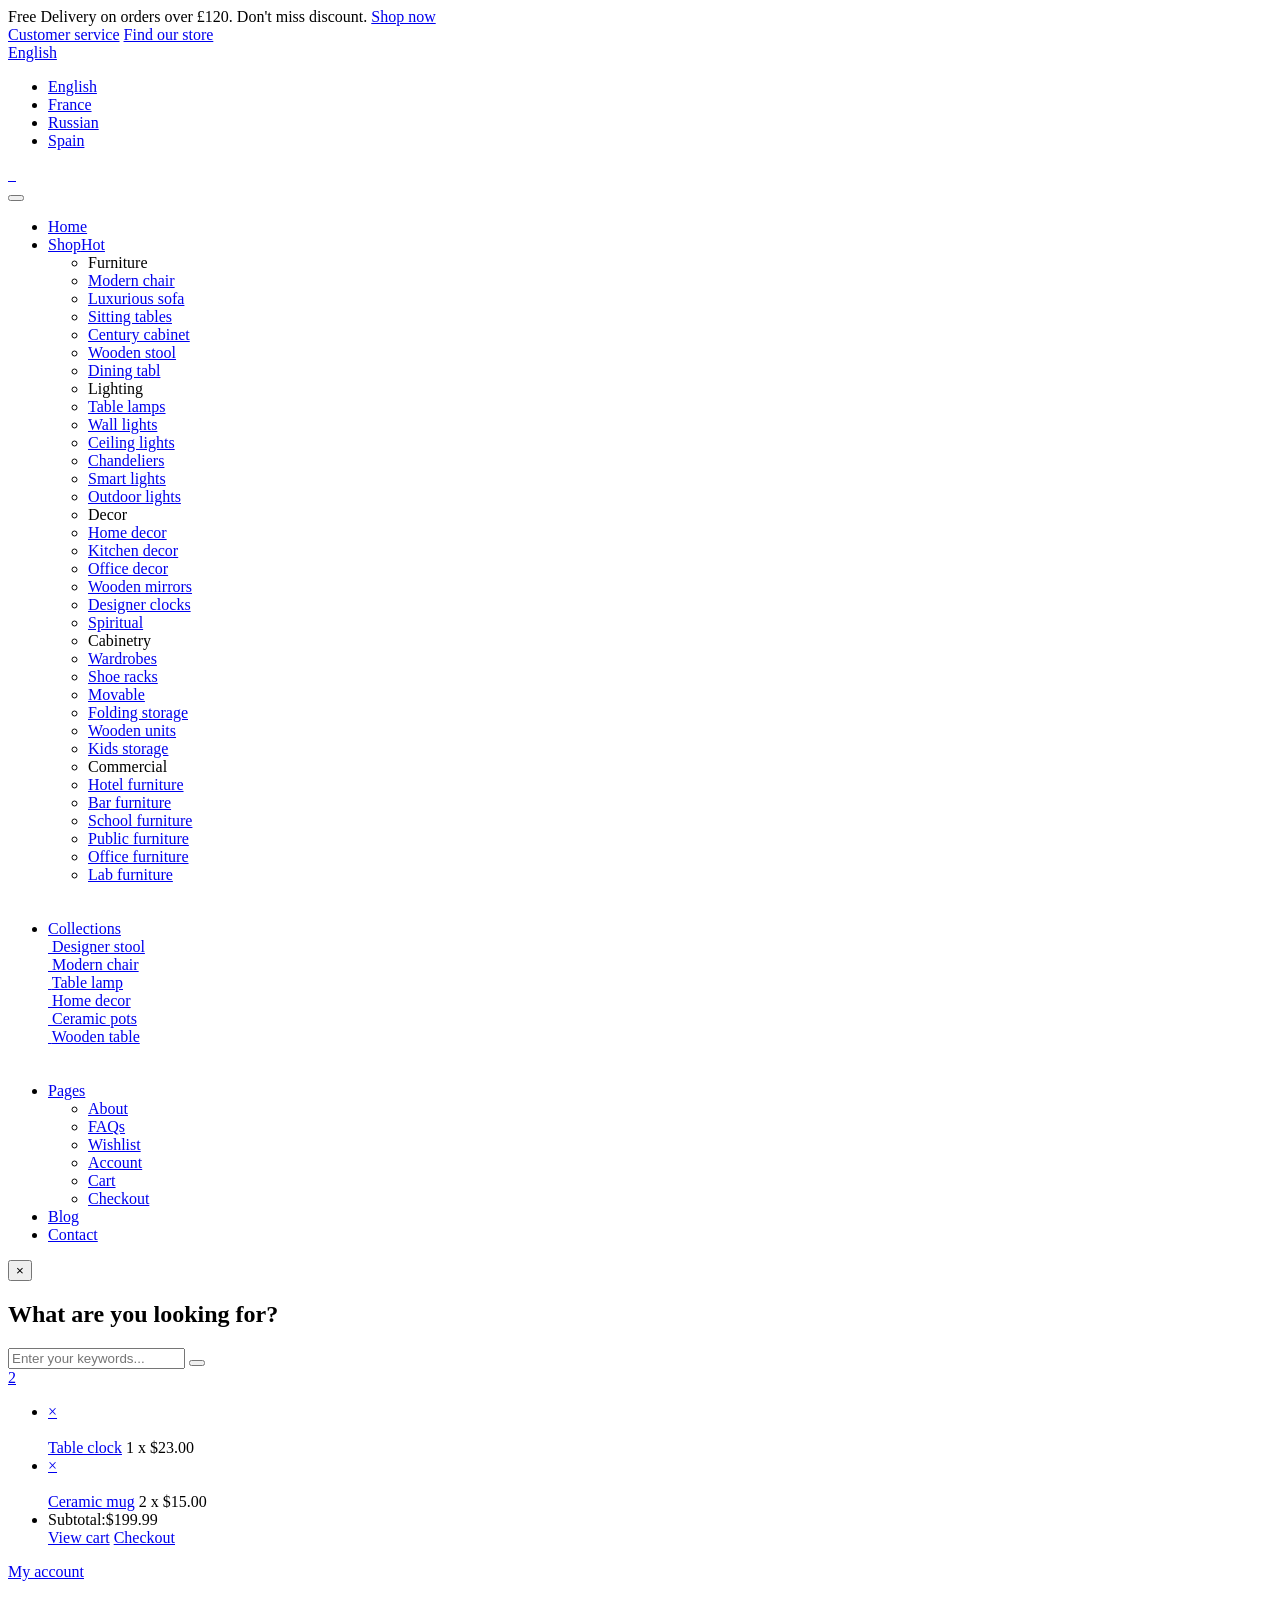
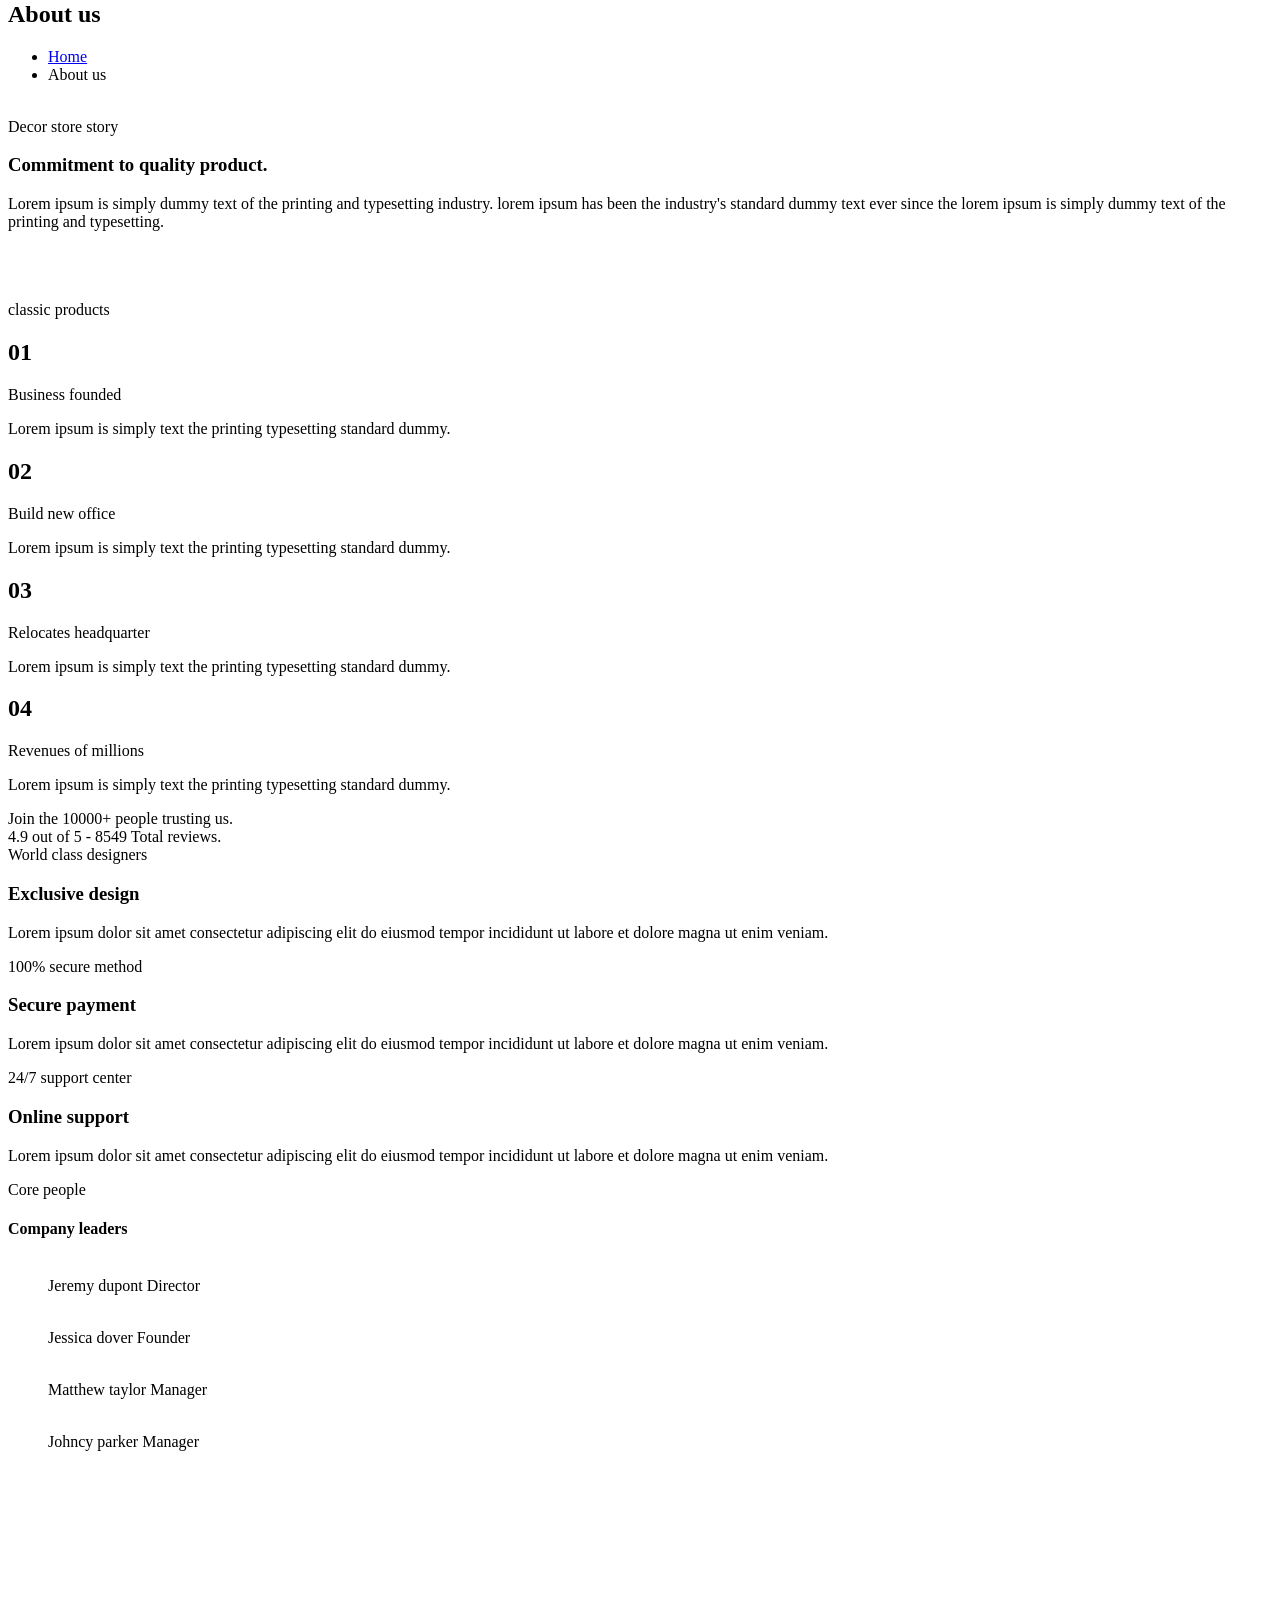
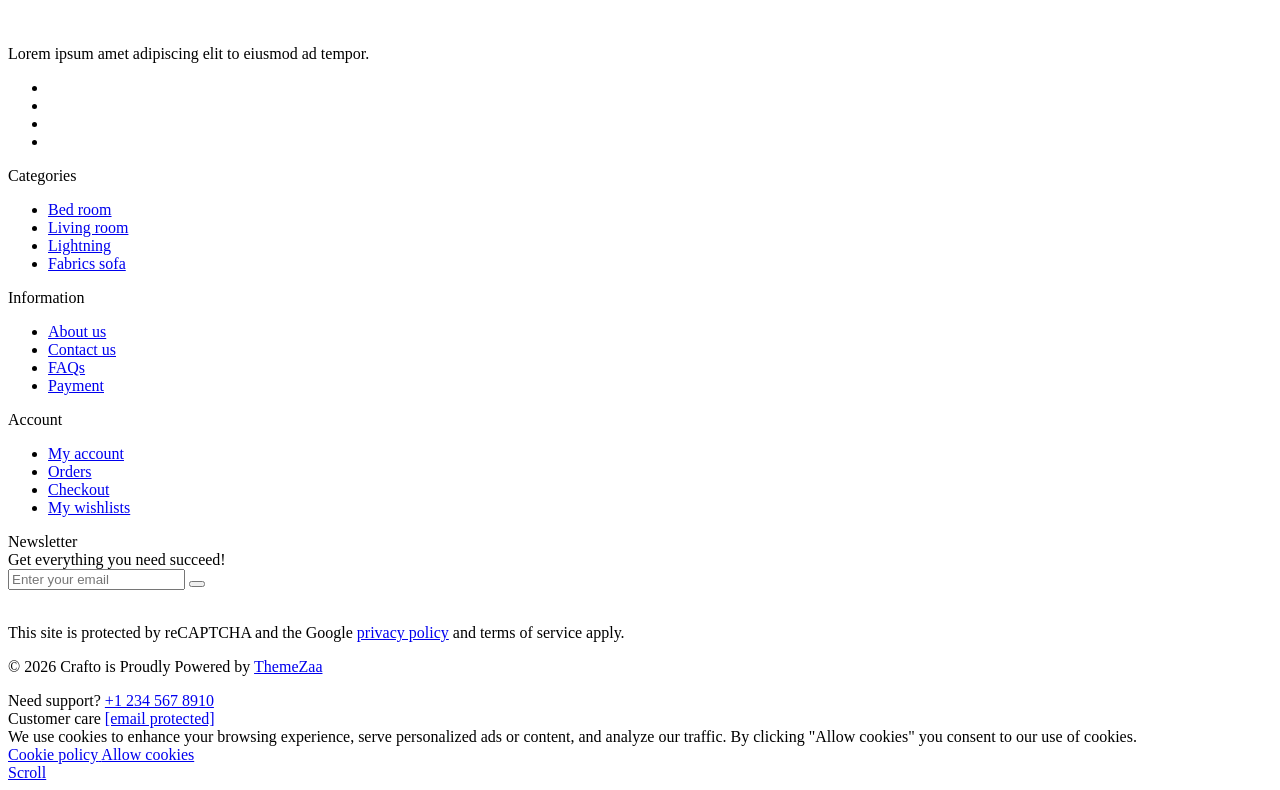
==== demo-decor-store-about.html @ a3c03f7a "changed" ====
﻿<!doctype html>
<html class="no-js" lang="en">
    <head>
        <title>Crafto - The Multipurpose HTML5 Template</title>
        <meta charset="utf-8">
        <meta http-equiv="X-UA-Compatible" content="IE=edge" />
        <meta name="author" content="ThemeZaa">
        <meta name="viewport" content="width=device-width,initial-scale=1.0" />
        <meta name="description" content="Elevate your online presence with Crafto - a modern, versatile, multipurpose Bootstrap 5 responsive HTML5, SCSS template using highly creative 56+ ready demos.">
        <!-- favicon icon -->
        <link rel="shortcut icon" href="images/favicon.png">
        <link rel="apple-touch-icon" href="images/apple-touch-icon-57x57.png">
        <link rel="apple-touch-icon" sizes="72x72" href="images/apple-touch-icon-72x72.png">
        <link rel="apple-touch-icon" sizes="114x114" href="images/apple-touch-icon-114x114.png">
        <!-- google fonts preconnect -->
        <link rel="preconnect" href="https://fonts.googleapis.com" crossorigin>
        <link rel="preconnect" href="https://fonts.gstatic.com" crossorigin>
        <!-- style sheets and font icons  -->
        <link rel="stylesheet" href="css/vendors.min.css"/>
        <link rel="stylesheet" href="css/icon.min.css"/>
        <link rel="stylesheet" href="css/style.min.css"/>
        <link rel="stylesheet" href="css/responsive.min.css"/>
        <link rel="stylesheet" href="demos/decor-store/decor-store.css" />
    </head>
    <body data-mobile-nav-style="classic">
        <!-- start header -->
        <header class="header-with-topbar">
            <!-- start header top bar -->
            <div class="header-top-bar top-bar-light bg-white disable-fixed border-bottom border-color-transparent-dark-very-light">
                <div class="container-fluid">
                    <div class="row h-45px align-items-center m-0">
                        <div class="col-lg-7 col-md-8 text-center text-md-start">
                            <div class="fs-13 text-dark-gray alt-font fw-600">Free Delivery on orders over £120. Don't miss discount. <a href="demo-decor-store-shop.html" class="text-dark-gray fw-700 text-decoration-line-bottom">Shop now</a></div>
                        </div>
                        <div class="col-lg-5 col-md-4 text-end d-none d-md-flex">
                            <a href="demo-decor-store-contact.html" class="widget fs-13 text-dark-gray fw-600 me-25px md-me-15px text-dark-gray"><i class="feather icon-feather-phone-call"></i>Customer service</a>
                            <a href="demo-decor-store-contact.html" class="widget fs-13 text-dark-gray alt-font me-25px fw-600 d-none d-lg-inline-block"><i class="feather icon-feather-map-pin"></i>Find our store</a>
                            <div class="header-language-icon widget fs-13 alt-font fw-600">
                                <div class="header-language dropdown">
                                    <a href="javascript:void(0);" class="text-dark-gray"><i class="feather icon-feather-globe"></i>English</a>
                                    <ul class="language-dropdown alt-font">
                                        <li><a href="javascript:void(0);" title="English"><span class="icon-country"><img src="images/country-flag-16X16/usa.png" alt="" data-no-retina=""></span>English</a></li> 
                                        <li><a href="javascript:void(0);" title="France"><span class="icon-country"><img src="images/country-flag-16X16/france.png" alt="" data-no-retina=""></span>France</a></li>
                                        <li><a href="javascript:void(0);" title="Russian"><span class="icon-country"><img src="images/country-flag-16X16/russian.png" alt="" data-no-retina=""></span>Russian</a></li>
                                        <li><a href="javascript:void(0);" title="Spain"><span class="icon-country"><img src="images/country-flag-16X16/spain.png" alt="" data-no-retina=""></span>Spain</a></li>
                                    </ul>
                                </div>
                            </div>
                        </div>
                    </div>
                </div>
            </div>
            <!-- end header top bar -->
            <!-- start navigation -->
            <nav class="navbar navbar-expand-lg header-light bg-transparent disable-fixed" data-header-hover="light">
                <div class="container-fluid">
                    <div class="col-auto">
                        <a class="navbar-brand" href="index.html">
                            <img src="images/demo-decor-store-logo-black.png" data-at2x="images/demo-decor-store-logo-black@2x.png" alt="" class="default-logo">
                            <img src="images/demo-decor-store-logo-black.png" data-at2x="images/demo-decor-store-logo-black@2x.png" alt="" class="alt-logo">
                            <img src="images/demo-decor-store-logo-black.png" data-at2x="images/demo-decor-store-logo-black@2x.png" alt="" class="mobile-logo"> 
                        </a>
                    </div>
                    <div class="col-auto menu-order position-static xs-ps-0">
                        <button class="navbar-toggler float-start" type="button" data-bs-toggle="collapse" data-bs-target="#navbarNav" aria-controls="navbarNav" aria-label="Toggle navigation">
                            <span class="navbar-toggler-line"></span>
                            <span class="navbar-toggler-line"></span>
                            <span class="navbar-toggler-line"></span>
                            <span class="navbar-toggler-line"></span>
                        </button>
                        <div class="collapse navbar-collapse justify-content-center" id="navbarNav"> 
                            <ul class="navbar-nav alt-font"> 
                                <li class="nav-item"><a href="index.html" class="nav-link">Home</a></li>
                                <li class="nav-item dropdown submenu">
                                    <a href="demo-decor-store-shop.html" class="nav-link">Shop<span class="label bg-base-color text-white text-uppercase border-radius-26px">Hot</span></a>
                                    <i class="fa-solid fa-angle-down dropdown-toggle" id="navbarDropdownMenuLink1" role="button" data-bs-toggle="dropdown" aria-expanded="false"></i>
                                    <div class="dropdown-menu submenu-content" aria-labelledby="navbarDropdownMenuLink1"> 
                                        <div class="d-lg-flex mega-menu m-auto flex-column">
                                            <div class="row row-cols-1 row-cols-lg-5 mb-60px md-mb-30px sm-mb-20px">
                                                <div class="col">
                                                    <ul>  
                                                        <li class="sub-title">Furniture</li>
                                                        <li><a href="demo-decor-store-about.html#">Modern chair</a></li>
                                                        <li><a href="demo-decor-store-about.html#">Luxurious sofa</a></li>
                                                        <li><a href="demo-decor-store-about.html#">Sitting tables</a></li>
                                                        <li><a href="demo-decor-store-about.html#">Century cabinet</a></li>
                                                        <li><a href="demo-decor-store-about.html#">Wooden stool</a></li>
                                                        <li><a href="demo-decor-store-about.html#">Dining tabl</a></li> 
                                                    </ul>
                                                </div>
                                                <div class="col">
                                                    <ul>  
                                                        <li class="sub-title">Lighting</li>
                                                        <li><a href="demo-decor-store-about.html#">Table lamps</a></li>
                                                        <li><a href="demo-decor-store-about.html#">Wall lights</a></li>
                                                        <li><a href="demo-decor-store-about.html#">Ceiling lights</a></li>
                                                        <li><a href="demo-decor-store-about.html#">Chandeliers</a></li>
                                                        <li><a href="demo-decor-store-about.html#">Smart lights</a></li>
                                                        <li><a href="demo-decor-store-about.html#">Outdoor lights</a></li> 
                                                    </ul>
                                                </div>
                                                <div class="col">
                                                    <ul>  
                                                        <li class="sub-title">Decor</li>
                                                        <li><a href="demo-decor-store-about.html#">Home decor</a></li>
                                                        <li><a href="demo-decor-store-about.html#">Kitchen decor</a></li>
                                                        <li><a href="demo-decor-store-about.html#">Office decor</a></li>
                                                        <li><a href="demo-decor-store-about.html#">Wooden mirrors</a></li>
                                                        <li><a href="demo-decor-store-about.html#">Designer clocks</a></li>
                                                        <li><a href="demo-decor-store-about.html#">Spiritual</a></li> 
                                                    </ul>
                                                </div>
                                                <div class="col">
                                                    <ul>  
                                                        <li class="sub-title">Cabinetry</li>
                                                        <li><a href="demo-decor-store-about.html#">Wardrobes</a></li>
                                                        <li><a href="demo-decor-store-about.html#">Shoe racks</a></li>
                                                        <li><a href="demo-decor-store-about.html#">Movable</a></li>
                                                        <li><a href="demo-decor-store-about.html#">Folding storage</a></li>
                                                        <li><a href="demo-decor-store-about.html#">Wooden units</a></li>
                                                        <li><a href="demo-decor-store-about.html#">Kids storage</a></li> 
                                                    </ul>
                                                </div>
                                                <div class="col">
                                                    <ul>  
                                                        <li class="sub-title">Commercial</li>
                                                        <li><a href="demo-decor-store-about.html#">Hotel furniture</a></li>
                                                        <li><a href="demo-decor-store-about.html#">Bar furniture</a></li>
                                                        <li><a href="demo-decor-store-about.html#">School furniture</a></li>
                                                        <li><a href="demo-decor-store-about.html#">Public furniture</a></li>
                                                        <li><a href="demo-decor-store-about.html#">Office furniture</a></li>
                                                        <li><a href="demo-decor-store-about.html#">Lab furniture</a></li> 
                                                    </ul>
                                                </div>
                                            </div>
                                            <div class="row row-cols-1 row-cols-md-2">
                                                <div class="col">
                                                    <a href="demo-decor-store-shop.html"><img class="w-100" src="images/demo-decor-store-menu-banner-01.jpg" alt=""></a>
                                                </div>
                                                <div class="col">
                                                    <a href="demo-decor-store-shop.html"><img class="w-100" src="images/demo-decor-store-menu-banner-02.jpg" alt=""></a>
                                                </div>
                                            </div>
                                        </div> 
                                    </div>
                                </li> 
                                <li class="nav-item dropdown submenu">
                                    <a href="demo-decor-store-collections.html" class="nav-link">Collections</a>
                                    <i class="fa-solid fa-angle-down dropdown-toggle" id="navbarDropdownMenuLink2" role="button" data-bs-toggle="dropdown" aria-expanded="false"></i>
                                    <div class="dropdown-menu submenu-content" aria-labelledby="navbarDropdownMenuLink2"> 
                                        <div class="d-lg-flex mega-menu m-auto flex-column">
                                            <div class="row row-cols-2 row-cols-lg-6 row-cols-sm-3 md-pt-15px align-items-center justify-content-center mb-60px md-mb-30px sm-mb-0">
                                                <div class="col md-mb-30px">
                                                    <a href="demo-decor-store-collections.html" class="text-center"> 
                                                        <img src="images/demo-decor-store-menu-category-01.jpg" alt="">  
                                                    </a>
                                                    <a href="demo-decor-store-collections.html" class="btn btn-hover-animation text-uppercase-inherit fw-600 ls-0px justify-content-center">
                                                        <span> 
                                                            <span class="btn-text text-dark-gray fs-16">Designer stool</span> 
                                                            <span class="btn-icon"><i class="fa-solid fa-arrow-right m-0"></i></span>
                                                        </span>
                                                    </a> 
                                                </div>
                                                <div class="col md-mb-30px">
                                                    <a href="demo-decor-store-collections.html" class="text-center"> 
                                                        <img src="images/demo-decor-store-menu-category-02.jpg" alt="">  
                                                    </a>
                                                    <a href="demo-decor-store-collections.html" class="btn btn-hover-animation text-uppercase-inherit fw-600 ls-0px justify-content-center">
                                                        <span> 
                                                            <span class="btn-text text-dark-gray fs-16">Modern chair</span> 
                                                            <span class="btn-icon"><i class="fa-solid fa-arrow-right m-0"></i></span>
                                                        </span>
                                                    </a>
                                                </div>
                                                <div class="col md-mb-30px">
                                                    <a href="demo-decor-store-collections.html" class="text-center"> 
                                                        <img src="images/demo-decor-store-menu-category-03.jpg" alt="">  
                                                    </a>
                                                    <a href="demo-decor-store-collections.html" class="btn btn-hover-animation text-uppercase-inherit fw-600 ls-0px justify-content-center">
                                                        <span> 
                                                            <span class="btn-text text-dark-gray fs-16">Table lamp</span> 
                                                            <span class="btn-icon"><i class="fa-solid fa-arrow-right m-0"></i></span>
                                                        </span>
                                                    </a> 
                                                </div>
                                                <div class="col md-mb-30px">
                                                    <a href="demo-decor-store-collections.html" class="text-center"> 
                                                        <img src="images/demo-decor-store-menu-category-04.jpg" alt="">  
                                                    </a>
                                                    <a href="demo-decor-store-collections.html" class="btn btn-hover-animation text-uppercase-inherit fw-600 ls-0px justify-content-center">
                                                        <span> 
                                                            <span class="btn-text text-dark-gray fs-16">Home decor</span> 
                                                            <span class="btn-icon"><i class="fa-solid fa-arrow-right m-0"></i></span>
                                                        </span>
                                                    </a> 
                                                </div>
                                                <div class="col md-mb-30px">
                                                    <a href="demo-decor-store-collections.html" class="text-center"> 
                                                        <img src="images/demo-decor-store-menu-category-05.jpg" alt="">  
                                                    </a>
                                                    <a href="demo-decor-store-collections.html" class="btn btn-hover-animation text-uppercase-inherit fw-600 ls-0px justify-content-center">
                                                        <span> 
                                                            <span class="btn-text text-dark-gray fs-16">Ceramic pots</span> 
                                                            <span class="btn-icon"><i class="fa-solid fa-arrow-right m-0"></i></span>
                                                        </span>
                                                    </a>
                                                </div>
                                                <div class="col md-mb-30px">
                                                    <a href="demo-decor-store-collections.html" class="text-center"> 
                                                        <img src="images/demo-decor-store-menu-category-06.jpg" alt="">  
                                                    </a>
                                                    <a href="demo-decor-store-collections.html" class="btn btn-hover-animation text-uppercase-inherit fw-600 ls-0px justify-content-center">
                                                        <span> 
                                                            <span class="btn-text text-dark-gray fs-16">Wooden table</span> 
                                                            <span class="btn-icon"><i class="fa-solid fa-arrow-right m-0"></i></span> 
                                                        </span>
                                                    </a>
                                                </div>
                                            </div>
                                            <div class="row row-cols-1 row-cols-md-2">
                                                <div class="col">
                                                    <a href="demo-decor-store-collections.html"><img src="images/demo-decor-store-menu-banner-03.jpg" alt=""></a>
                                                </div>
                                                <div class="col">
                                                    <a href="demo-decor-store-collections.html"><img src="images/demo-decor-store-menu-banner-04.jpg" alt=""></a>
                                                </div>
                                            </div>
                                        </div> 
                                    </div>
                                </li> 
                                <li class="nav-item dropdown simple-dropdown">
                                    <a href="javascript:void(0);" class="nav-link">Pages</a>
                                    <i class="fa-solid fa-angle-down dropdown-toggle" id="navbarDropdownMenuLink3" role="button" data-bs-toggle="dropdown" aria-expanded="false"></i>
                                    <ul class="dropdown-menu" aria-labelledby="navbarDropdownMenuLink3"> 
                                        <li><a href="demo-decor-store-about.html">About</a></li>
                                        <li><a href="demo-decor-store-faq.html">FAQs</a></li>
                                        <li><a href="demo-decor-store-wishlist.html">Wishlist</a></li>
                                        <li><a href="demo-decor-store-account.html">Account</a></li>
                                        <li><a href="demo-decor-store-cart.html">Cart</a></li>
                                        <li><a href="demo-decor-store-checkout.html">Checkout</a></li> 
                                    </ul>
                                </li>
                                <li class="nav-item"><a href="demo-decor-store-blog.html" class="nav-link">Blog</a></li>
                                <li class="nav-item"><a href="demo-decor-store-contact.html" class="nav-link">Contact</a></li>
                            </ul>
                        </div>
                    </div>
                    <div class="col-auto ms-auto">
                        <div class="header-icon">
                            <div class="header-search-icon icon">
                                <a href="javascript:void(0)" class="search-form-icon header-search-form"><i class="feather icon-feather-search"></i></a> 
                                <div class="search-form-wrapper">
                                    <button title="Close" type="button" class="search-close alt-font">×</button>
                                    <form id="search-form" role="search" method="get" class="search-form bg-white" action="https://craftohtml.themezaa.com/search-result.html">
                                        <div class="search-form-box">
                                            <h2 class="text-dark-gray text-center mb-7 alt-font fw-700 ls-minus-1px">What are you looking for?</h2>
                                            <input class="search-input alt-font" id="search-form-input5e219ef164995" placeholder="Enter your keywords..." name="s" value="" type="text" autocomplete="off">
                                            <button type="submit" class="search-button">
                                                <i class="feather icon-feather-search" aria-hidden="true"></i> 
                                            </button>
                                        </div>
                                    </form>
                                </div>
                            </div>
                            <div class="header-cart-icon icon">
                                <div class="header-cart dropdown">
                                    <a href="javascript:void(0);"><i class="feather icon-feather-shopping-bag"></i><span class="cart-count alt-font">2</span></a> 
                                    <ul class="cart-item-list">
                                        <li class="cart-item align-items-center">
                                            <a href="javascript:void(0);" class="alt-font close">×</a>
                                            <div class="product-image">
                                                <a href="demo-decor-store-single-product.html"><img src="images/demo-decor-store-product-01.jpg" class="cart-thumb" alt=""></a>
                                            </div>
                                            <div class="product-detail alt-font fw-600">
                                                <a href="demo-decor-store-single-product.html">Table clock</a>
                                                <span class="item-ammount fw-500">1 x $23.00</span> 
                                            </div>
                                        </li>
                                        <li class="cart-item align-items-center">
                                            <a href="javascript:void(0);" class="alt-font close">×</a>
                                            <div class="product-image">
                                                <a href="demo-decor-store-single-product.html"><img src="images/demo-decor-store-product-03.jpg" class="cart-thumb" alt=""></a>
                                            </div>
                                            <div class="product-detail alt-font fw-600">
                                                <a href="demo-decor-store-single-product.html">Ceramic mug</a>
                                                <span class="item-ammount fw-500">2 x $15.00</span> 
                                            </div>
                                        </li>
                                        <li class="cart-total">
                                            <div class="alt-font mb-15px"><span class="w-50 fw-500">Subtotal:</span><span class="w-50 text-end fw-700">$199.99</span></div>
                                            <a href="demo-decor-store-cart.html" class="btn btn-large btn-transparent-base-color border-color-extra-medium-gray btn-round-edge">View cart</a>
                                            <a href="demo-decor-store-checkout.html" class="btn btn-large btn-base-color btn-box-shadow btn-round-edge">Checkout</a>
                                        </li>
                                    </ul>
                                </div>
                            </div>
                            <div class="widget-text ms-25px md-ms-20px alt-font">
                                <a href="demo-decor-store-account.html" class="fs-17 fw-600"><i class="feather icon-feather-user d-inline-block d-xl-none"></i><span class="d-none d-xl-inline-block">My account</span></a>
                            </div>
                        </div>  
                    </div>
                </div>
            </nav>
        </header>
        <!-- end header -->
        <!-- start page title -->
        <section class="page-title-center-alignment cover-background top-space-padding" style="background-image: url(images/demo-decor-store-title-bg.jpg)">
            <div class="container">
                <div class="row">
                    <div class="col-12 text-center position-relative page-title-extra-large">
                        <h1 class="alt-font d-inline-block fw-700 ls-minus-05px text-base-color mb-10px mt-3 md-mt-50px">About us</h1>
                    </div>
                    <div class="col-12 breadcrumb breadcrumb-style-01 d-flex justify-content-center">
                        <ul>
                            <li><a href="index.html">Home</a></li> 
                            <li>About us</li>
                        </ul>
                    </div>
                </div>
            </div>
        </section>
        <!-- end page title --> 
        <!-- start section -->
        <section class="pb-3 position-relative overflow-hidden">
            <div class="container">
                <div class="row mb-4 align-items-center text-center text-sm-start">
                    <div class="col-lg-2 col-md-3 col-sm-4 xs-mb-20px" data-anime='{ "translateX": [0, 0], "opacity": [0,1], "duration": 600, "delay":100, "staggervalue": 150, "easing": "easeOutQuad" }'>
                        <div class="position-relative d-md-flex flex-column align-items-center justify-content-center w-165px h-165px border-radius-100">
                            <img src="images/demo-decor-store-about-01.png" class="position-absolute top-50 translate-middle-y" alt="">
                            <img src="images/demo-decor-store-about-02.png" class="animation-rotation" alt="">
                        </div>
                    </div>
                    <div class="col-lg-5 col-md-7 col-sm-8" data-anime='{ "translateX": [0, 0], "opacity": [0,1], "duration": 600, "delay":100, "staggervalue": 150, "easing": "easeOutQuad" }'>
                        <span class="text-uppercase fs-13 ls-2px fw-600 mb-5px d-block">Decor store story</span>
                        <h3 class="text-dark-gray alt-font fw-700 mb-0">Commitment to quality product.</h3>
                    </div>
                    <div class="col-lg-5 md-mt-30px last-paragraph-no-margin" data-anime='{ "translateX": [0, 0], "opacity": [0,1], "duration": 600, "delay":100, "staggervalue": 150, "easing": "easeOutQuad" }'>
                        <p>Lorem ipsum is simply dummy text of the printing and typesetting industry. lorem ipsum has been the industry's standard dummy text ever since the lorem ipsum is simply dummy text of the printing and typesetting.</p>
                    </div>
                </div>
            </div>
            <div class="container-fluid">
                <div class="row align-items-center">
                    <div class="col-md-3 text-center p-4 md-p-15px" data-bottom-top="transform: translateY(-80px)" data-top-bottom="transform: translateY(80px)">
                        <img class="w-100" src="images/demo-decor-store-about-img-03.jpg" alt="">
                    </div>
                    <div class="col-md-6 text-center" data-bottom-top="transform: translateY(80px)" data-top-bottom="transform: translateY(-80px)">
                        <img class="w-100" src="images/demo-decor-store-about-img-01.jpg" alt="">
                    </div>
                    <div class="col-md-3 text-center p-4 md-p-15px" data-bottom-top="transform: translateY(-80px)" data-top-bottom="transform: translateY(80px)">
                        <img class="w-100" src="images/demo-decor-store-about-img-02.jpg" alt="">
                    </div>
                </div>
            </div>
            <!-- start marquees -->
            <div class="marquees-text alt-font fw-700 fs-200 lg-fs-150 md-fs-130 ls-minus-5px text-base-color text-nowrap position-absolute top-50 lg-mt-5 md-mt-15 sm-mt-22 right-100px text-center z-index-minus-1 d-none d-md-inline-block">classic products</div> 
            <!-- end marquees -->
        </section>
        <!-- end section -->
        <!-- start section -->
        <section class="pt-0">
            <div class="container">
                <div class="row row-cols-auto row-cols-xl-4 row-cols-sm-2 lg-ps-10 lg-pe-10 md-ps-7 md-pe-7 sm-ps-0 sm-pe-0 position-relative mb-6 md-mb-8 lg-mt-20px" data-anime='{ "el": "childs", "translateX": [50, 0], "opacity": [0,1], "duration": 600, "delay":100, "staggervalue": 150, "easing": "easeOutQuad" }'>
                    <!-- start features box item -->
                    <div class="col align-self-start xs-mb-30px">
                        <div class="feature-box text-start ps-30px pe-30px sm-ps-20px sm-pe-20px">
                            <div class="feature-box-icon position-absolute left-0px top-0px">
                                <h1 class="alt-font fs-90 text-outline text-outline-width-1px text-outline-color-dark-gray fw-800 ls-minus-1px opacity-2 mb-0">01</h1>
                            </div>
                            <div class="feature-box-content last-paragraph-no-margin pt-30 lg-pt-22 xs-pt-40px">
                                <span class="text-dark-gray fs-18 d-inline-block fw-600 mb-5px">Business founded</span>
                                <p>Lorem ipsum is simply text the printing typesetting standard dummy.</p>
                                <span class="w-60px h-2px bg-dark-gray mt-20px d-inline-block"></span>
                            </div>
                        </div>
                    </div>
                    <!-- end features box item -->
                    <!-- start features box item -->
                    <div class="col align-self-end mt-30px lg-mt-0">
                        <div class="feature-box text-start ps-30px pe-30px sm-ps-20px sm-pe-20px">
                            <div class="feature-box-icon position-absolute left-0px top-0px">
                                <h1 class="alt-font fs-90 text-outline text-outline-width-1px text-outline-color-dark-gray fw-800 ls-minus-1px opacity-2 mb-0">02</h1>
                            </div>
                            <div class="feature-box-content last-paragraph-no-margin pt-30 lg-pt-22 xs-pt-40px">
                                <span class="text-dark-gray fs-18 d-inline-block fw-600 mb-5px">Build new office</span>
                                <p>Lorem ipsum is simply text the printing typesetting standard dummy.</p>
                                <span class="w-60px h-2px bg-dark-gray mt-20px d-inline-block"></span>
                            </div>
                        </div>
                    </div>
                    <!-- end features box item -->
                    <!-- start features box item -->
                    <div class="col align-self-start lg-mt-30px">
                        <div class="feature-box text-start ps-30px pe-30px sm-ps-20px sm-pe-20px">
                            <div class="feature-box-icon position-absolute left-0px top-0px">
                                <h1 class="alt-font fs-90 text-outline text-outline-width-1px text-outline-color-dark-gray fw-800 ls-minus-1px opacity-2 mb-0">03</h1>
                            </div>
                            <div class="feature-box-content last-paragraph-no-margin pt-30 lg-pt-22 xs-pt-40px">
                                <span class="text-dark-gray fs-18 d-inline-block fw-600 mb-5px">Relocates headquarter</span>
                                <p>Lorem ipsum is simply text the printing typesetting standard dummy.</p>
                                <span class="w-60px h-2px bg-dark-gray mt-20px d-inline-block"></span>
                            </div>
                        </div>
                    </div>
                    <!-- end features box item -->
                    <!-- start features box item -->
                    <div class="col align-self-end lg-mt-30px">
                        <div class="feature-box text-start ps-30px pe-30px sm-ps-20px sm-pe-20px">
                            <div class="feature-box-icon position-absolute left-0px top-0px">
                                <h1 class="alt-font fs-90 text-outline text-outline-width-1px text-outline-color-dark-gray fw-800 ls-minus-1px opacity-2 mb-0">04</h1>
                            </div>
                            <div class="feature-box-content last-paragraph-no-margin pt-30 lg-pt-22 xs-pt-40px">
                                <span class="text-dark-gray fs-18 d-inline-block fw-600 mb-5px">Revenues of millions</span>
                                <p>Lorem ipsum is simply text the printing typesetting standard dummy.</p>
                                <span class="w-60px h-2px bg-dark-gray mt-20px d-inline-block"></span>
                            </div>
                        </div>
                    </div>
                    <!-- end features box item -->
                </div>
                <div class="row justify-content-center xs-mt-12" data-anime='{ "el": "childs", "translateY": [50, 0], "opacity": [0,1], "duration": 600, "delay":100, "staggervalue": 150, "easing": "easeOutQuad" }'>
                    <div class="col-xl-9 col-lg-10">
                        <div class="row align-items-center justify-content-center border border-color-extra-medium-gray border-radius-100px sm-border-radius-6px sm-mx-0">
                            <div class="col-md-6 p-20px border-end border-color-transparent-dark-very-light text-center ls-minus-05px align-items-center d-flex justify-content-center sm-border-end-0 sm-pb-0 sm-mb-10px">
                                <i class="bi bi-emoji-smile text-dark-gray icon-extra-medium me-10px"></i>
                                <span class="text-dark-gray fs-18 text-start fw-500 xs-lh-28">Join the <span class="fw-800">10000+</span> people trusting us.</span>
                            </div>
                            <div class="col-md-6 p-20px sm-pt-0 text-center ls-minus-05px align-items-center d-flex justify-content-center">
                                <i class="bi bi-star text-dark-gray icon-extra-medium me-10px"></i>
                                <span class="text-dark-gray fs-18 text-start fw-500">4.9 out of 5 - <span class="fw-800">8549</span> Total reviews.</span>
                            </div>
                        </div>
                    </div>
                </div>
            </div>
        </section>
        <!-- end section -->
        <!-- start section -->
        <section data-parallax-background-ratio="0.5" style="background-image: url(images/demo-decor-store-about-parallax-img.jpg)"> 
            <div class="opacity-light bg-base-color"></div>
            <div class="container">
                <div class="row align-items-center justify-content-end" data-anime='{ "el": "childs", "translateX": [50, 0],"opacity": [0,1], "duration": 800, "delay": 200, "staggervalue": 300, "easing": "easeOutQuad" }'>
                    <div class="col-lg-6 col-md-8">
                        <div class="bg-white p-70px lg-p-35px position-relative border-radius-6px">
                            <div class="swiper slider-one-slide text-slider-style-01 magic-cursor" data-slider-options='{ "slidesPerView": 1, "loop": true, "pagination": { "el": ".slider-one-slide-pagination", "clickable": true }, "autoplay": { "delay": 4000, "disableOnInteraction": false }, "navigation": { "nextEl": ".slider-one-slide-next-1", "prevEl": ".slider-one-slide-prev-1" }, "keyboard": { "enabled": true, "onlyInViewport": true }, "effect": "slide" }'>
                                <div class="swiper-wrapper mb-10px">
                                    <!-- start text slider item -->
                                    <div class="swiper-slide last-paragraph-no-margin">
                                        <div class="alt-font text-uppercase fs-13 fw-600 mb-5px ls-2px">World class designers</div>
                                        <h3 class="alt-font text-dark-gray fw-700 ls-minus-1px">Exclusive design</h3>
                                        <p class="w-90 lg-w-100">Lorem ipsum dolor sit amet consectetur adipiscing elit do eiusmod tempor incididunt ut labore et dolore magna ut enim veniam.</p>
                                    </div>
                                    <!-- end text slider item -->
                                    <!-- start text slider item -->
                                    <div class="swiper-slide">
                                        <div class="alt-font text-uppercase fs-13 fw-600 mb-5px ls-2px">100% secure method</div>
                                        <h3 class="alt-font text-dark-gray fw-700 ls-minus-1px">Secure payment</h3>
                                        <p class="w-90 lg-w-100">Lorem ipsum dolor sit amet consectetur adipiscing elit do eiusmod tempor incididunt ut labore et dolore magna ut enim veniam.</p>
                                    </div>
                                    <!-- end text slider item -->
                                    <!-- start text slider item -->
                                    <div class="swiper-slide">
                                        <div class="alt-font text-uppercase fs-13 fw-600 mb-5px ls-2px">24/7 support center</div>
                                        <h3 class="alt-font text-dark-gray fw-700 ls-minus-1px">Online support</h3>
                                        <p class="w-90 lg-w-100">Lorem ipsum dolor sit amet consectetur adipiscing elit do eiusmod tempor incididunt ut labore et dolore magna ut enim veniam.</p>
                                    </div>
                                    <!-- end text slider item -->
                                </div>
                                <div class="d-flex">
                                    <!-- start slider navigation -->
                                    <div class="slider-one-slide-prev-1 swiper-button-prev slider-navigation-style-04 border border-1 border-color-extra-medium-gray bg-white"><i class="fa-solid fa-arrow-left icon-small text-dark-gray"></i></div>
                                    <div class="slider-one-slide-next-1 swiper-button-next slider-navigation-style-04 border border-1 border-color-extra-medium-gray bg-white"><i class="fa-solid fa-arrow-right icon-small text-dark-gray"></i></div>
                                    <!-- end slider navigation -->
                                </div>
                            </div>
                        </div>
                    </div>
                </div>
            </div>
        </section>
        <!-- end section -->
        <!-- start section -->
        <section> 
            <div class="container">
                <div class="row justify-content-center mb-40px sm-mb-30px">
                    <div class="col-lg-5 text-center" data-anime='{ "el": "childs", "translateY": [50, 0], "opacity": [0,1], "duration": 600, "delay": 0, "staggervalue": 150, "easing": "easeOutQuad" }'>
                        <span class="text-uppercase fs-13 ls-2px fw-600">Core people</span>
                        <h4 class="alt-font text-dark-gray fw-700 mb-20px">Company leaders</h4>
                    </div>
                </div>
                <div class="row row-cols-1 row-cols-lg-4 row-cols-sm-2 mb-8" data-anime='{ "el": "childs", "translateY": [-15, 0], "perspective": [1200,1200], "scale": [1.1, 1], "rotateX": [50, 0], "opacity": [0,1], "duration": 800, "delay": 200, "staggervalue": 300, "easing": "easeOutQuad" }'>
                    <!-- start team member item --> 
                    <div class="col team-style-08 border-radius-6px md-mb-30px">
                        <figure class="mb-0 position-relative overflow-hidden border-radius-6px">
                            <img src="images/team-08.jpg" alt="" />
                            <figcaption class="w-100 h-100 d-flex align-items-end p-13 lg-p-10 bg-gradient-base-transparent border-radius-6px">
                                <div class="w-100">
                                    <span class="team-member-name fw-500 text-white d-block">Jeremy dupont</span>
                                    <span class="member-designation fs-15 lh-20 text-white d-block">Director</span>
                                </div>
                                <div class="social-icon d-flex flex-column flex-shrink-1">
                                    <a href="https://www.twitter.com/" target="_blank" class="text-dark-gray bg-white"><i class="fa-brands fa-twitter icon-small"></i></a>
                                </div>
                            </figcaption>
                        </figure>
                    </div>
                    <!-- end team member item -->  
                    <!-- start team member item --> 
                    <div class="col team-style-08 border-radius-6px md-mb-30px">
                        <figure class="mb-0 position-relative overflow-hidden border-radius-6px">
                            <img src="images/team-09.jpg" alt="" />
                            <figcaption class="w-100 h-100 d-flex align-items-end p-13 lg-p-10 bg-gradient-base-transparent border-radius-6px">
                                <div class="w-100">
                                    <span class="team-member-name fw-500 text-white d-block">Jessica dover</span>
                                    <span class="member-designation fs-15 lh-20 text-white d-block">Founder</span>
                                </div>
                                <div class="social-icon d-flex flex-column flex-shrink-1">
                                    <a href="https://www.linkedin.com/" target="_blank" class="text-dark-gray bg-white"><i class="fa-brands fa-linkedin-in icon-small"></i></a>
                                </div>
                            </figcaption>
                        </figure>
                    </div>
                    <!-- end team member item -->   
                    <!-- start team member item --> 
                    <div class="col team-style-08 border-radius-6px md-mb-30px">
                        <figure class="mb-0 position-relative overflow-hidden border-radius-6px">
                            <img src="images/team-10.jpg" alt="" />
                            <figcaption class="w-100 h-100 d-flex align-items-end p-13 lg-p-10 bg-gradient-base-transparent border-radius-6px">
                                <div class="w-100">
                                    <span class="team-member-name fw-500 text-white d-block">Matthew taylor</span>
                                    <span class="member-designation fs-15 lh-20 text-white d-block">Manager</span>
                                </div>
                                <div class="social-icon d-flex flex-column flex-shrink-1">
                                    <a href="https://www.behance.net/" target="_blank" class="text-dark-gray bg-white"><i class="fa-brands fa-behance icon-small"></i></a>
                                </div>
                            </figcaption>
                        </figure>
                    </div>
                    <!-- end team member item -->   
                    <!-- start team member item --> 
                    <div class="col team-style-08 border-radius-6px md-mb-30px">
                        <figure class="mb-0 position-relative overflow-hidden border-radius-6px">
                            <img src="images/team-11.jpg" alt="" />
                            <figcaption class="w-100 h-100 d-flex align-items-end p-13 lg-p-10 bg-gradient-base-transparent border-radius-6px">
                                <div class="w-100">
                                    <span class="team-member-name fw-500 text-white d-block">Johncy parker</span>
                                    <span class="member-designation fs-15 lh-20 text-white d-block">Manager</span>
                                </div>
                                <div class="social-icon d-flex flex-column flex-shrink-1">
                                    <a href="https://www.facebook.com/" target="_blank" class="text-dark-gray bg-white"><i class="fa-brands fa-facebook-f icon-small"></i></a>
                                </div>
                            </figcaption>
                        </figure>
                    </div>
                    <!-- end team member item -->   
                </div>
                <div class="row position-relative clients-style-08" data-anime='{ "el": "childs", "translateX": [0, 0], "opacity": [0,1], "duration": 600, "delay":100, "staggervalue": 150, "easing": "easeOutQuad" }'>
                    <div class="col swiper text-center feather-shadow" data-slider-options='{ "slidesPerView": 1, "spaceBetween":0, "speed": 3000, "loop": true, "pagination": { "el": ".slider-four-slide-pagination-2", "clickable": false }, "allowTouchMove": false, "autoplay": { "delay":0, "disableOnInteraction": false, "pauseOnMouseEnter": false}, "navigation": { "nextEl": ".slider-four-slide-next-2", "prevEl": ".slider-four-slide-prev-2" }, "keyboard": { "enabled": true, "onlyInViewport": true }, "breakpoints": { "1200": { "slidesPerView": 4 }, "992": { "slidesPerView": 3 }, "576": { "slidesPerView": 2 } }, "effect": "slide" }'>
                        <div class="swiper-wrapper marquee-slide">
                            <!-- start client item -->
                            <div class="swiper-slide">
                                <a href="demo-decor-store-about.html#"><img src="images/demo-decor-store-client-01.png" alt="" /></a>
                            </div>
                            <!-- end client item -->
                            <!-- start client item -->
                            <div class="swiper-slide">
                                <a href="demo-decor-store-about.html#"><img src="images/demo-decor-store-client-02.png" alt="" /></a>
                            </div>
                            <!-- end client item -->
                            <!-- start client item -->
                            <div class="swiper-slide">
                                <a href="demo-decor-store-about.html#"><img src="images/demo-decor-store-client-03.png" alt="" /></a>
                            </div>
                            <!-- end client item -->
                            <!-- start client item -->
                            <div class="swiper-slide">
                                <a href="demo-decor-store-about.html#"><img src="images/demo-decor-store-client-04.png" alt="" /></a>
                            </div>
                            <!-- end client item -->
                            <!-- start client item -->
                            <div class="swiper-slide">
                                <a href="demo-decor-store-about.html#"><img src="images/demo-decor-store-client-05.png" alt="" /></a>
                            </div>
                            <!-- end client item -->
                            <!-- start client item -->
                            <div class="swiper-slide">
                                <a href="demo-decor-store-about.html#"><img src="images/demo-decor-store-client-01.png" alt="" /></a>
                            </div>
                            <!-- end client item -->
                            <!-- start client item -->
                            <div class="swiper-slide">
                                <a href="demo-decor-store-about.html#"><img src="images/demo-decor-store-client-02.png" alt="" /></a>
                            </div>
                            <!-- end client item -->
                            <!-- start client item -->
                            <div class="swiper-slide">
                                <a href="demo-decor-store-about.html#"><img src="images/demo-decor-store-client-03.png" alt="" /></a>
                            </div>
                            <!-- end client item -->
                        </div> 
                    </div>  
                </div>
            </div>
        </section>
        <!-- end section -->
        <!-- start footer -->
        <footer class="footer-dark bg-dark-gray pb-0 pt-0 cover-background" style="background-image:url('images/demo-decor-store-footer-bg.jpg')">
            <div class="container pt-4 pb-4 md-pt-45px md-pb-45px">
                <div class="row justify-content-center">
                    <!-- start footer column -->
                    <div class="col-6 col-lg-3 last-paragraph-no-margin order-sm-1 md-mb-50px xs-mb-30px">
                        <a href="index.html" class="footer-logo mb-15px d-inline-block"><img src="images/demo-decor-store-logo-white.png" data-at2x="images/demo-decor-store-logo-white@2x.png" alt=""></a>
                        <p class="w-80 sm-w-100">Lorem ipsum amet adipiscing elit to eiusmod ad tempor.</p>
                        <div class="elements-social social-icon-style-02 mt-15px">
                            <ul class="small-icon light">
                                <li><a class="facebook" href="https://www.facebook.com/" target="_blank"><i class="fa-brands fa-facebook-f"></i></a></li>
                                <li><a class="dribbble" href="http://www.dribbble.com" target="_blank"><i class="fa-brands fa-dribbble"></i></a></li> 
                                <li><a class="twitter" href="https://www.twitter.com" target="_blank"><i class="fa-brands fa-twitter"></i></a></li> 
                                <li><a class="instagram" href="https://www.instagram.com" target="_blank"><i class="fa-brands fa-instagram"></i></a></li> 
                            </ul>
                        </div>
                    </div>
                    <!-- end footer column -->
                    <!-- start footer column -->
                    <div class="col-6 col-lg-2 col-sm-4 xs-mb-30px order-sm-3 order-lg-2">
                        <span class="fs-16 alt-font fw-500 d-block text-white mb-5px">Categories</span>
                        <ul>
                            <li><a href="demo-decor-store-shop.html">Bed room</a></li>
                            <li><a href="demo-decor-store-shop.html">Living room</a></li>
                            <li><a href="demo-decor-store-shop.html">Lightning</a></li>
                            <li><a href="demo-decor-store-shop.html">Fabrics sofa</a></li>
                        </ul>
                    </div>
                    <!-- end footer column -->
                    <!-- start footer column -->
                    <div class="col-6 col-lg-2 col-sm-4 xs-mb-30px order-sm-3 order-lg-2">
                        <span class="fs-16 alt-font fw-500 d-block text-white mb-5px">Information</span>
                        <ul>
                            <li><a href="demo-decor-store-about.html">About us</a></li>
                            <li><a href="demo-decor-store-contact.html">Contact us</a></li>
                            <li><a href="demo-decor-store-faq.html">FAQs</a></li>
                            <li><a href="demo-decor-store-faq.html">Payment</a></li>
                        </ul>
                    </div>
                    <!-- end footer column -->
                    <!-- start footer column -->
                    <div class="col-6 col-lg-2 col-sm-4 xs-mb-30px order-sm-3 order-lg-2">
                        <span class="fs-16 alt-font fw-500 d-block text-white mb-5px">Account</span>
                        <ul>
                            <li><a href="demo-decor-store-account.html">My account</a></li>
                            <li><a href="demo-decor-store-cart.html">Orders</a></li>
                            <li><a href="demo-decor-store-checkout.html">Checkout</a></li>
                            <li><a href="demo-decor-store-about.html#">My wishlists</a></li>
                        </ul>
                    </div>
                    <!-- end footer column -->  
                    <!-- start footer column -->
                    <div class="col-lg-3 col-sm-6 ps-20px sm-ps-15px md-mb-50px xs-mb-0 order-sm-2 order-lg-5">
                        <span class="fs-16 alt-font fw-500 d-block text-white mb-5px">Newsletter</span>
                        <div class="mb-20px">Get everything you need succeed!</div>
                        <div class="d-inline-block w-100 newsletter-style-02 position-relative mb-15px"> 
                            <form action="https://craftohtml.themezaa.com/email-templates/subscribe-newsletter.php" method="post" class="position-relative w-100">
                                <input class="bg-blue-tangaroa border-color-transparent-white-light w-100 form-control pe-50px ps-20px lg-ps-15px required" type="email" name="email" placeholder="Enter your email" />
                                <input type="hidden" name="redirect" value="">
                                <button class="btn pe-20px submit" aria-label="submit"><i class="icon feather icon-feather-mail icon-small text-white"></i></button>
                                <div class="form-results border-radius-4px pt-5px pb-5px ps-15px pe-15px fs-14 lh-22 mt-10px w-100 text-center position-absolute d-none"></div>
                            </form>
                        </div>
                        <div class="footer-card">
                            <a href="demo-decor-store-about.html#" class="d-inline-block me-5px align-middle"><img src="images/demo-decor-store-payment-icon-01.png" alt=""></a>
                            <a href="demo-decor-store-about.html#" class="d-inline-block me-5px align-middle"><img src="images/demo-decor-store-payment-icon-02.png" alt=""></a>
                            <a href="demo-decor-store-about.html#" class="d-inline-block me-5px align-middle"><img src="images/demo-decor-store-payment-icon-03.png" alt=""></a>
                            <a href="demo-decor-store-about.html#" class="d-inline-block me-5px align-middle"><img src="images/demo-decor-store-payment-icon-04.png" alt=""></a>
                        </div>
                    </div>
                    <!-- end footer column -->                        
                </div>
            </div> 
            <div class="border-top border-color-transparent-white-light pt-30px pb-30px">
                <div class="container">
                    <div class="row align-items-center justify-content-center">
                        <div class="col-xl-8 last-paragraph-no-margin text-center text-xl-start lg-mt-20px order-3 order-xl-1">
                            <p class="fs-14 mb-0 w-90 xl-w-100">This site is protected by reCAPTCHA and the Google <a href="demo-decor-store-about.html#" class="text-white text-decoration-line-bottom">privacy policy</a> and terms of service apply.</p>
                            <p class="fs-14 w-90 xl-w-100">&copy; 2026 Crafto is Proudly Powered by <a href="https://www.themezaa.com/" target="_blank" class="text-white text-decoration-line-bottom">ThemeZaa</a></p>
                        </div>
                        <div class="col-6 col-xl-2 col-md-3 col-sm-5 text-center text-xl-start order-1 order-xl-2">
                            <span class="lh-26 alt-font d-block">Need support?</span>
                            <a href="tel:12345678910" class="fs-16 text-white fw-500">+1 234 567 8910</a>
                        </div>
                        <div class="col-6 col-xl-2 col-md-3 col-sm-5 text-center text-xl-start order-2 order-xl-3">
                            <span class="lh-26 alt-font d-block">Customer care</span>
                            <a href="cdn-cgi/l/email-protection.html#2b42454d446b4f44464a424505484446" class="fs-16 text-white fw-500"><span class="__cf_email__" data-cfemail="5d34333b321d3932303c3433733e3230">[email&#160;protected]</span></a>
                        </div>
                    </div>
                </div>
            </div>
        </footer>
        <!-- end footer -->
        <!-- start cookie message -->
        <div id="cookies-model" class="cookie-message bg-dark-gray border-radius-8px"> 
            <div class="cookie-description fs-14 text-white mb-20px lh-22">We use cookies to enhance your browsing experience, serve personalized ads or content, and analyze our traffic. By clicking "Allow cookies" you consent to our use of cookies. </div>   
            <div class="cookie-btn">
                <a href="demo-decor-store-about.html#" class="btn btn-transparent-white border-1 border-color-transparent-white-light btn-very-small btn-switch-text btn-rounded w-100 mb-15px" aria-label="btn">
                    <span>
                        <span class="btn-double-text" data-text="Cookie policy">Cookie policy</span> 
                    </span>
                </a> 
                <a href="demo-decor-store-about.html#" class="btn btn-white btn-very-small btn-switch-text btn-box-shadow accept_cookies_btn btn-rounded w-100" data-accept-btn aria-label="text">
                    <span>
                        <span class="btn-double-text" data-text="Allow cookies">Allow cookies</span> 
                    </span>
                </a>
            </div> 
        </div>
        <!-- end cookie message -->
        <!-- start scroll progress -->
        <div class="scroll-progress d-none d-xxl-block">
            <a href="demo-decor-store-about.html#" class="scroll-top" aria-label="scroll">
                <span class="scroll-text">Scroll</span><span class="scroll-line"><span class="scroll-point"></span></span>
            </a>
        </div>
        <!-- end scroll progress -->
        <!-- javascript libraries -->
        <script data-cfasync="false" src="cdn-cgi/scripts/5c5dd728/cloudflare-static/email-decode.min.js"></script><script type="text/javascript" src="js/jquery.js"></script>
        <script type="text/javascript" src="js/vendors.min.js"></script>
        <script type="text/javascript" src="js/main.js"></script>
    </body>
</html>
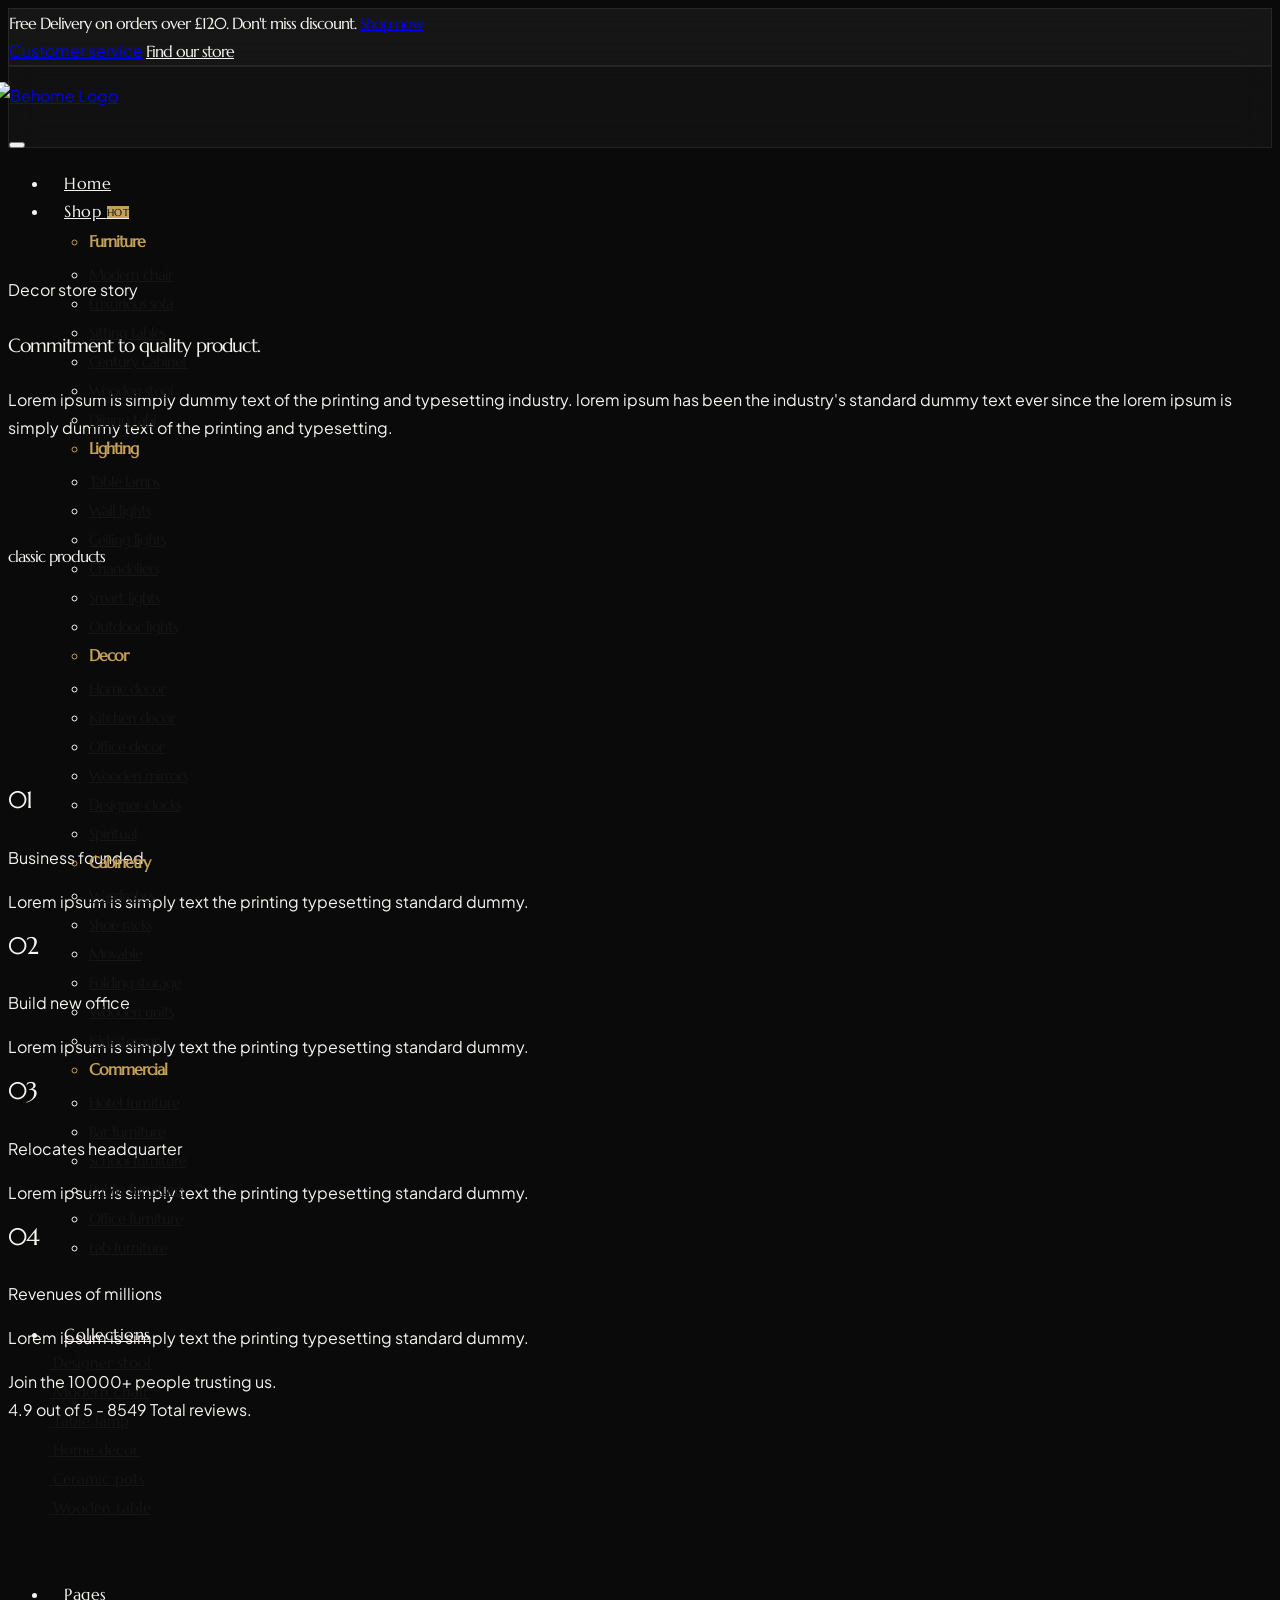
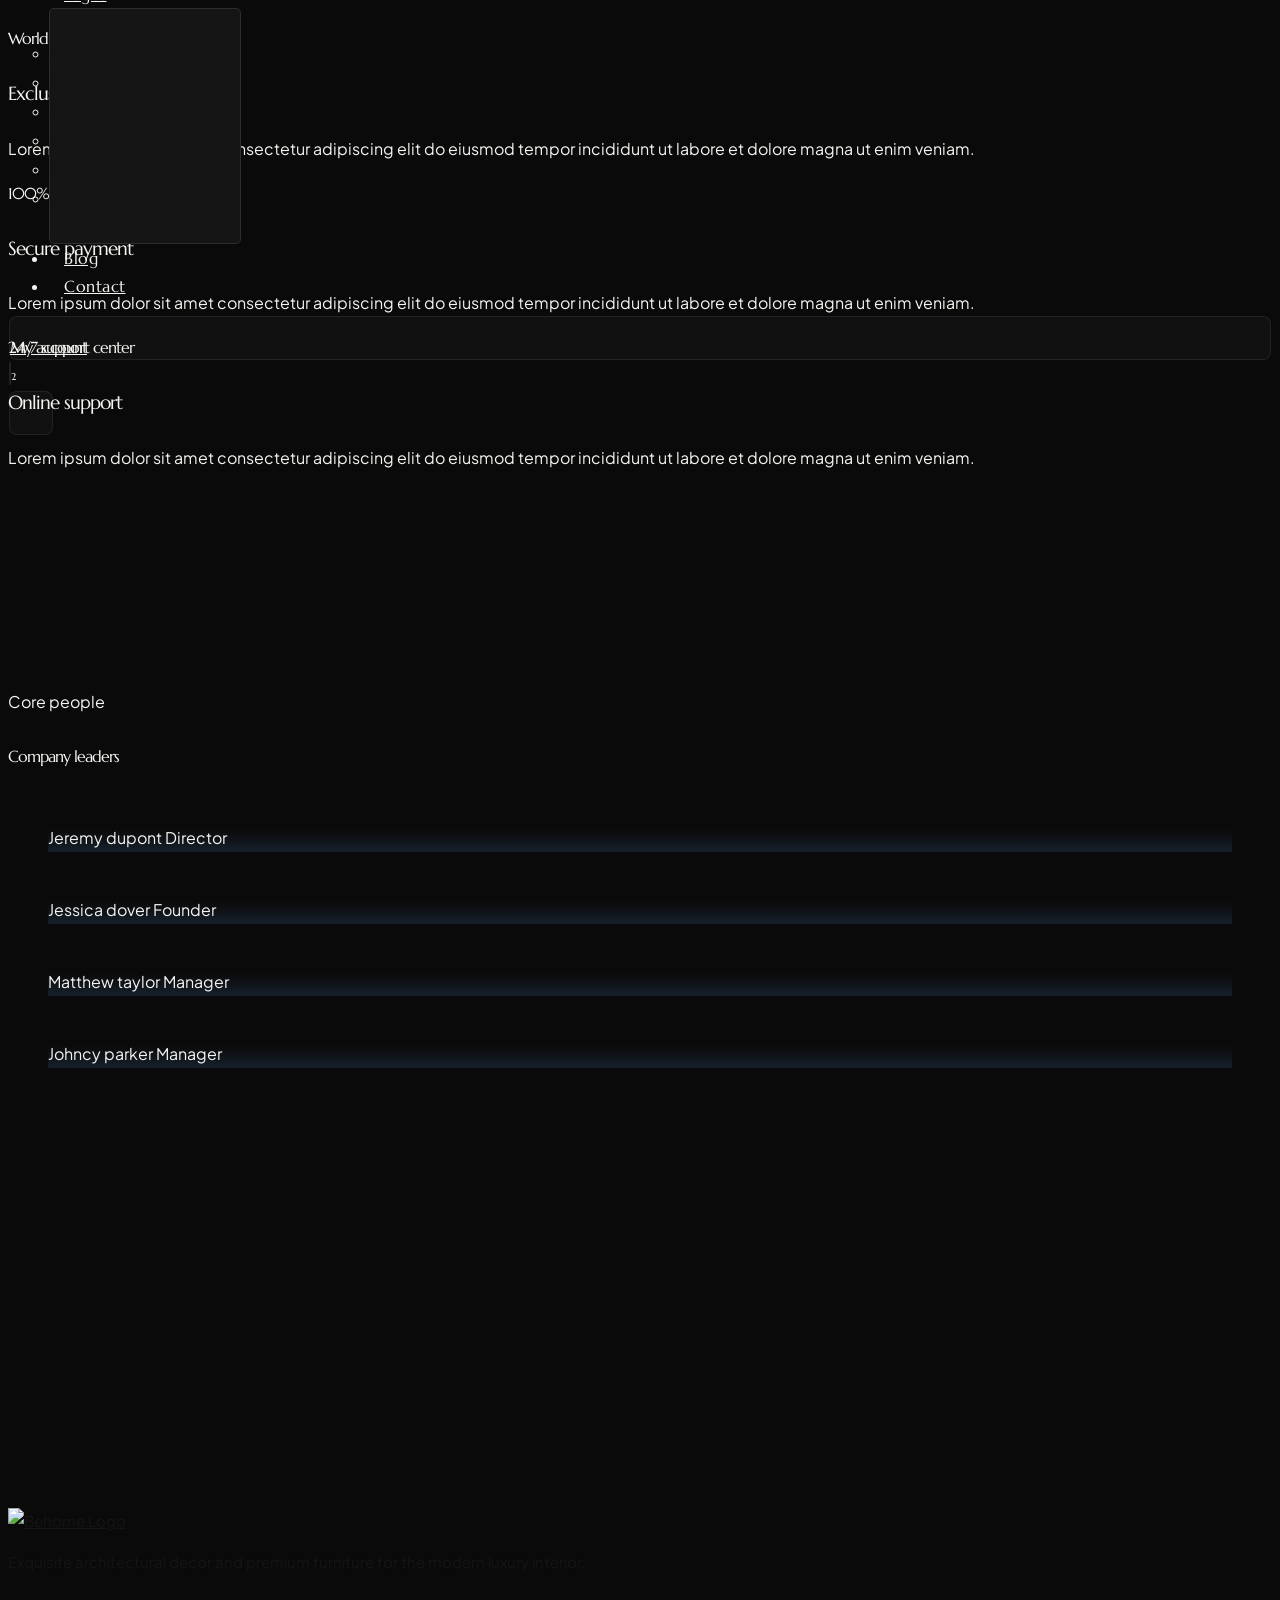
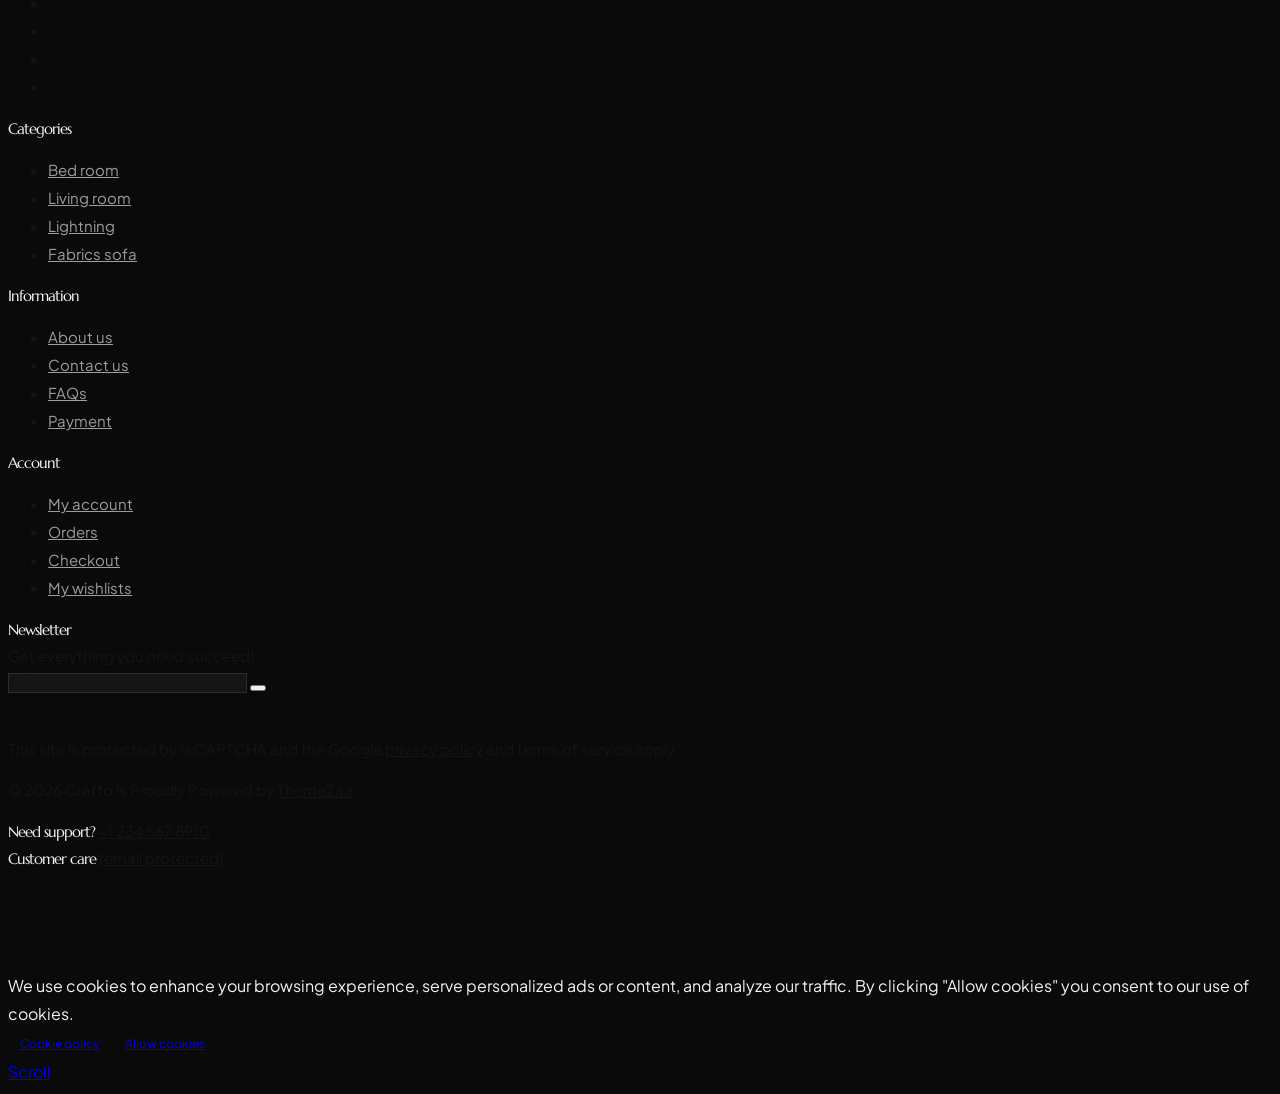
==== commit 9f864886: "updated" ====
--- a/demo-decor-store-about.html
+++ b/demo-decor-store-about.html
@@ -20,306 +20,306 @@
         <link rel="stylesheet" href="css/icon.min.css"/>
         <link rel="stylesheet" href="css/style.min.css"/>
         <link rel="stylesheet" href="css/responsive.min.css"/>
-        <link rel="stylesheet" href="demos/decor-store/decor-store.css" />
+        <link rel="stylesheet" href="demos/decor-store/decor-store.css?v=7" />
     </head>
-    <body data-mobile-nav-style="classic">
-        <!-- start header -->
-        <header class="header-with-topbar">
-            <!-- start header top bar -->
-            <div class="header-top-bar top-bar-light bg-white disable-fixed border-bottom border-color-transparent-dark-very-light">
-                <div class="container-fluid">
-                    <div class="row h-45px align-items-center m-0">
-                        <div class="col-lg-7 col-md-8 text-center text-md-start">
-                            <div class="fs-13 text-dark-gray alt-font fw-600">Free Delivery on orders over £120. Don't miss discount. <a href="demo-decor-store-shop.html" class="text-dark-gray fw-700 text-decoration-line-bottom">Shop now</a></div>
-                        </div>
-                        <div class="col-lg-5 col-md-4 text-end d-none d-md-flex">
-                            <a href="demo-decor-store-contact.html" class="widget fs-13 text-dark-gray fw-600 me-25px md-me-15px text-dark-gray"><i class="feather icon-feather-phone-call"></i>Customer service</a>
-                            <a href="demo-decor-store-contact.html" class="widget fs-13 text-dark-gray alt-font me-25px fw-600 d-none d-lg-inline-block"><i class="feather icon-feather-map-pin"></i>Find our store</a>
-                            <div class="header-language-icon widget fs-13 alt-font fw-600">
-                                <div class="header-language dropdown">
-                                    <a href="javascript:void(0);" class="text-dark-gray"><i class="feather icon-feather-globe"></i>English</a>
-                                    <ul class="language-dropdown alt-font">
-                                        <li><a href="javascript:void(0);" title="English"><span class="icon-country"><img src="images/country-flag-16X16/usa.png" alt="" data-no-retina=""></span>English</a></li> 
-                                        <li><a href="javascript:void(0);" title="France"><span class="icon-country"><img src="images/country-flag-16X16/france.png" alt="" data-no-retina=""></span>France</a></li>
-                                        <li><a href="javascript:void(0);" title="Russian"><span class="icon-country"><img src="images/country-flag-16X16/russian.png" alt="" data-no-retina=""></span>Russian</a></li>
-                                        <li><a href="javascript:void(0);" title="Spain"><span class="icon-country"><img src="images/country-flag-16X16/spain.png" alt="" data-no-retina=""></span>Spain</a></li>
-                                    </ul>
-                                </div>
-                            </div>
-                        </div>
-                    </div>
-                </div>
-            </div>
-            <!-- end header top bar -->
-            <!-- start navigation -->
-            <nav class="navbar navbar-expand-lg header-light bg-transparent disable-fixed" data-header-hover="light">
-                <div class="container-fluid">
-                    <div class="col-auto">
-                        <a class="navbar-brand" href="index.html">
-                            <img src="images/demo-decor-store-logo-black.png" data-at2x="images/demo-decor-store-logo-black@2x.png" alt="" class="default-logo">
-                            <img src="images/demo-decor-store-logo-black.png" data-at2x="images/demo-decor-store-logo-black@2x.png" alt="" class="alt-logo">
-                            <img src="images/demo-decor-store-logo-black.png" data-at2x="images/demo-decor-store-logo-black@2x.png" alt="" class="mobile-logo"> 
+    <body data-mobile-nav-style="classic" class="bg-dark-gray">
+                <!-- start header -->
+    <header class="header-with-topbar">
+        <!-- start header top bar -->
+        <div
+            class="header-top-bar glass-effect top-bar-dark border-bottom border-color-transparent-white-light px-lg-0">
+            <div class="container-fluid">
+                <div class="row h-45px align-items-center m-0">
+                    <div class="col-lg-7 col-md-8 text-center text-md-start">
+                        <div class="fs-13 text-white alt-font fw-600">Free Delivery on orders over £120. Don't miss
+                            discount. <a href="demo-decor-store-shop.html"
+                                class="text-white fw-700 text-decoration-line-bottom">Shop now</a></div>
+                    </div>
+                    <div class="col-lg-5 col-md-4 text-end d-flex justify-content-end align-items-center">
+                        <div class="d-none d-md-flex align-items-center">
+                            <a href="demo-decor-store-contact.html"
+                                class="widget fs-13 text-white fw-600 me-25px text-white"><i
+                                    class="feather icon-feather-phone-call"></i>Customer service</a>
+                            <a href="demo-decor-store-contact.html"
+                                class="widget fs-13 text-white alt-font fw-600 me-25px d-none d-lg-inline-block"><i
+                                    class="feather icon-feather-map-pin"></i>Find our store</a>
+                        </div>
+                        <a href="javascript:void(0)" class="text-white fs-18 ms-auto"><i
+                                class="feather icon-feather-x"></i></a>
+                    </div>
+                </div>
+            </div>
+        </div>
+        <!-- end header top bar -->
+        <!-- start navigation -->
+        <nav class="navbar navbar-expand-lg header-light bg-transparent disable-fixed px-lg-0 py-lg-0">
+            <div class="container-fluid glass-effect px-4 d-flex align-items-center"
+                style="height: 80px; background: rgba(255,255,255,0.03); border-bottom: 1px solid rgba(255,255,255,0.08); backdrop-filter: blur(15px);">
+                <div class="row w-100 align-items-center m-0">
+                    <div class="col-xl-3 col-lg-2 d-flex align-items-center">
+                        <a class="navbar-brand me-0" href="index.html" style="margin-left: -15px !important;">
+                            <img src="images/new/logo/Behome%20Final%20.png" alt="Behome Logo"
+                                style="max-height: 80px; width: auto; object-fit: contain; margin-top: 15px; margin-bottom: 15px;">
                         </a>
                     </div>
-                    <div class="col-auto menu-order position-static xs-ps-0">
-                        <button class="navbar-toggler float-start" type="button" data-bs-toggle="collapse" data-bs-target="#navbarNav" aria-controls="navbarNav" aria-label="Toggle navigation">
+                    <div class="col-xl-6 col-lg-8 menu-order position-static">
+                        <button class="navbar-toggler float-start" type="button" data-bs-toggle="collapse"
+                            data-bs-target="#navbarNav" aria-controls="navbarNav" aria-label="Toggle navigation">
                             <span class="navbar-toggler-line"></span>
                             <span class="navbar-toggler-line"></span>
                             <span class="navbar-toggler-line"></span>
                             <span class="navbar-toggler-line"></span>
                         </button>
-                        <div class="collapse navbar-collapse justify-content-center" id="navbarNav"> 
-                            <ul class="navbar-nav alt-font"> 
-                                <li class="nav-item"><a href="index.html" class="nav-link">Home</a></li>
+                        <div class="collapse navbar-collapse justify-content-center" id="navbarNav">
+                            <ul class="navbar-nav alt-font">
+                                <li class="nav-item"><a href="index.html" class="nav-link text-white-hover">Home</a>
+                                </li>
                                 <li class="nav-item dropdown submenu">
-                                    <a href="demo-decor-store-shop.html" class="nav-link">Shop<span class="label bg-base-color text-white text-uppercase border-radius-26px">Hot</span></a>
-                                    <i class="fa-solid fa-angle-down dropdown-toggle" id="navbarDropdownMenuLink1" role="button" data-bs-toggle="dropdown" aria-expanded="false"></i>
-                                    <div class="dropdown-menu submenu-content" aria-labelledby="navbarDropdownMenuLink1"> 
+                                    <a href="demo-decor-store-shop.html" class="nav-link text-white-hover">Shop <span
+                                            class="badge bg-base-color text-white fw-700 py-1 px-2 rounded-1 ms-1"
+                                            style="font-size: 10px; vertical-align: middle;">HOT</span></a>
+                                    <i class="fa-solid fa-angle-down dropdown-toggle" id="navbarDropdownMenuLink1"
+                                        role="button" data-bs-toggle="dropdown" aria-expanded="false"></i>
+                                    <div class="dropdown-menu submenu-content"
+                                        aria-labelledby="navbarDropdownMenuLink1">
                                         <div class="d-lg-flex mega-menu m-auto flex-column">
                                             <div class="row row-cols-1 row-cols-lg-5 mb-60px md-mb-30px sm-mb-20px">
                                                 <div class="col">
-                                                    <ul>  
+                                                    <ul>
                                                         <li class="sub-title">Furniture</li>
-                                                        <li><a href="demo-decor-store-about.html#">Modern chair</a></li>
-                                                        <li><a href="demo-decor-store-about.html#">Luxurious sofa</a></li>
-                                                        <li><a href="demo-decor-store-about.html#">Sitting tables</a></li>
-                                                        <li><a href="demo-decor-store-about.html#">Century cabinet</a></li>
-                                                        <li><a href="demo-decor-store-about.html#">Wooden stool</a></li>
-                                                        <li><a href="demo-decor-store-about.html#">Dining tabl</a></li> 
+                                                        <li><a href="index.html#">Modern chair</a></li>
+                                                        <li><a href="index.html#">Luxurious sofa</a></li>
+                                                        <li><a href="index.html#">Sitting tables</a></li>
+                                                        <li><a href="index.html#">Century cabinet</a></li>
+                                                        <li><a href="index.html#">Wooden stool</a></li>
+                                                        <li><a href="index.html#">Dining tabl</a></li>
                                                     </ul>
                                                 </div>
                                                 <div class="col">
-                                                    <ul>  
+                                                    <ul>
                                                         <li class="sub-title">Lighting</li>
-                                                        <li><a href="demo-decor-store-about.html#">Table lamps</a></li>
-                                                        <li><a href="demo-decor-store-about.html#">Wall lights</a></li>
-                                                        <li><a href="demo-decor-store-about.html#">Ceiling lights</a></li>
-                                                        <li><a href="demo-decor-store-about.html#">Chandeliers</a></li>
-                                                        <li><a href="demo-decor-store-about.html#">Smart lights</a></li>
-                                                        <li><a href="demo-decor-store-about.html#">Outdoor lights</a></li> 
+                                                        <li><a href="index.html#">Table lamps</a></li>
+                                                        <li><a href="index.html#">Wall lights</a></li>
+                                                        <li><a href="index.html#">Ceiling lights</a></li>
+                                                        <li><a href="index.html#">Chandeliers</a></li>
+                                                        <li><a href="index.html#">Smart lights</a></li>
+                                                        <li><a href="index.html#">Outdoor lights</a></li>
                                                     </ul>
                                                 </div>
                                                 <div class="col">
-                                                    <ul>  
+                                                    <ul>
                                                         <li class="sub-title">Decor</li>
-                                                        <li><a href="demo-decor-store-about.html#">Home decor</a></li>
-                                                        <li><a href="demo-decor-store-about.html#">Kitchen decor</a></li>
-                                                        <li><a href="demo-decor-store-about.html#">Office decor</a></li>
-                                                        <li><a href="demo-decor-store-about.html#">Wooden mirrors</a></li>
-                                                        <li><a href="demo-decor-store-about.html#">Designer clocks</a></li>
-                                                        <li><a href="demo-decor-store-about.html#">Spiritual</a></li> 
+                                                        <li><a href="index.html#">Home decor</a></li>
+                                                        <li><a href="index.html#">Kitchen decor</a></li>
+                                                        <li><a href="index.html#">Office decor</a></li>
+                                                        <li><a href="index.html#">Wooden mirrors</a></li>
+                                                        <li><a href="index.html#">Designer clocks</a></li>
+                                                        <li><a href="index.html#">Spiritual</a></li>
                                                     </ul>
                                                 </div>
                                                 <div class="col">
-                                                    <ul>  
+                                                    <ul>
                                                         <li class="sub-title">Cabinetry</li>
-                                                        <li><a href="demo-decor-store-about.html#">Wardrobes</a></li>
-                                                        <li><a href="demo-decor-store-about.html#">Shoe racks</a></li>
-                                                        <li><a href="demo-decor-store-about.html#">Movable</a></li>
-                                                        <li><a href="demo-decor-store-about.html#">Folding storage</a></li>
-                                                        <li><a href="demo-decor-store-about.html#">Wooden units</a></li>
-                                                        <li><a href="demo-decor-store-about.html#">Kids storage</a></li> 
+                                                        <li><a href="index.html#">Wardrobes</a></li>
+                                                        <li><a href="index.html#">Shoe racks</a></li>
+                                                        <li><a href="index.html#">Movable</a></li>
+                                                        <li><a href="index.html#">Folding storage</a></li>
+                                                        <li><a href="index.html#">Wooden units</a></li>
+                                                        <li><a href="index.html#">Kids storage</a></li>
                                                     </ul>
                                                 </div>
                                                 <div class="col">
-                                                    <ul>  
+                                                    <ul>
                                                         <li class="sub-title">Commercial</li>
-                                                        <li><a href="demo-decor-store-about.html#">Hotel furniture</a></li>
-                                                        <li><a href="demo-decor-store-about.html#">Bar furniture</a></li>
-                                                        <li><a href="demo-decor-store-about.html#">School furniture</a></li>
-                                                        <li><a href="demo-decor-store-about.html#">Public furniture</a></li>
-                                                        <li><a href="demo-decor-store-about.html#">Office furniture</a></li>
-                                                        <li><a href="demo-decor-store-about.html#">Lab furniture</a></li> 
+                                                        <li><a href="index.html#">Hotel furniture</a></li>
+                                                        <li><a href="index.html#">Bar furniture</a></li>
+                                                        <li><a href="index.html#">School furniture</a></li>
+                                                        <li><a href="index.html#">Public furniture</a></li>
+                                                        <li><a href="index.html#">Office furniture</a></li>
+                                                        <li><a href="index.html#">Lab furniture</a></li>
                                                     </ul>
                                                 </div>
                                             </div>
                                             <div class="row row-cols-1 row-cols-md-2">
                                                 <div class="col">
-                                                    <a href="demo-decor-store-shop.html"><img class="w-100" src="images/demo-decor-store-menu-banner-01.jpg" alt=""></a>
-                                                </div>
-                                                <div class="col">
-                                                    <a href="demo-decor-store-shop.html"><img class="w-100" src="images/demo-decor-store-menu-banner-02.jpg" alt=""></a>
+                                                    <a href="demo-decor-store-shop.html"><img class="w-100"
+                                                            src="images/demo-decor-store-menu-banner-01.jpg" alt=""></a>
+                                                </div>
+                                                <div class="col">
+                                                    <a href="demo-decor-store-shop.html"><img class="w-100"
+                                                            src="images/demo-decor-store-menu-banner-02.jpg" alt=""></a>
                                                 </div>
                                             </div>
-                                        </div> 
+                                        </div>
                                     </div>
-                                </li> 
+                                </li>
                                 <li class="nav-item dropdown submenu">
-                                    <a href="demo-decor-store-collections.html" class="nav-link">Collections</a>
-                                    <i class="fa-solid fa-angle-down dropdown-toggle" id="navbarDropdownMenuLink2" role="button" data-bs-toggle="dropdown" aria-expanded="false"></i>
-                                    <div class="dropdown-menu submenu-content" aria-labelledby="navbarDropdownMenuLink2"> 
+                                    <a href="demo-decor-store-collections.html"
+                                        class="nav-link text-white-hover">Collections</a>
+                                    <i class="fa-solid fa-angle-down dropdown-toggle" id="navbarDropdownMenuLink2"
+                                        role="button" data-bs-toggle="dropdown" aria-expanded="false"></i>
+                                    <div class="dropdown-menu submenu-content"
+                                        aria-labelledby="navbarDropdownMenuLink2">
                                         <div class="d-lg-flex mega-menu m-auto flex-column">
-                                            <div class="row row-cols-2 row-cols-lg-6 row-cols-sm-3 md-pt-15px align-items-center justify-content-center mb-60px md-mb-30px sm-mb-0">
+                                            <div
+                                                class="row row-cols-2 row-cols-lg-6 row-cols-sm-3 md-pt-15px align-items-center justify-content-center mb-60px md-mb-30px sm-mb-0">
                                                 <div class="col md-mb-30px">
-                                                    <a href="demo-decor-store-collections.html" class="text-center"> 
-                                                        <img src="images/demo-decor-store-menu-category-01.jpg" alt="">  
-                                                    </a>
-                                                    <a href="demo-decor-store-collections.html" class="btn btn-hover-animation text-uppercase-inherit fw-600 ls-0px justify-content-center">
-                                                        <span> 
-                                                            <span class="btn-text text-dark-gray fs-16">Designer stool</span> 
-                                                            <span class="btn-icon"><i class="fa-solid fa-arrow-right m-0"></i></span>
+                                                    <a href="demo-decor-store-collections.html" class="text-center">
+                                                        <img src="images/demo-decor-store-menu-category-01.jpg" alt="">
+                                                    </a>
+                                                    <a href="demo-decor-store-collections.html"
+                                                        class="btn btn-hover-animation text-uppercase-inherit fw-600 ls-0px justify-content-center">
+                                                        <span>
+                                                            <span class="btn-text text-white fs-16">Designer
+                                                                stool</span>
+                                                            <span class="btn-icon"><i
+                                                                    class="fa-solid fa-arrow-right m-0"></i></span>
                                                         </span>
-                                                    </a> 
+                                                    </a>
                                                 </div>
                                                 <div class="col md-mb-30px">
-                                                    <a href="demo-decor-store-collections.html" class="text-center"> 
-                                                        <img src="images/demo-decor-store-menu-category-02.jpg" alt="">  
-                                                    </a>
-                                                    <a href="demo-decor-store-collections.html" class="btn btn-hover-animation text-uppercase-inherit fw-600 ls-0px justify-content-center">
-                                                        <span> 
-                                                            <span class="btn-text text-dark-gray fs-16">Modern chair</span> 
-                                                            <span class="btn-icon"><i class="fa-solid fa-arrow-right m-0"></i></span>
+                                                    <a href="demo-decor-store-collections.html" class="text-center">
+                                                        <img src="images/demo-decor-store-menu-category-02.jpg" alt="">
+                                                    </a>
+                                                    <a href="demo-decor-store-collections.html"
+                                                        class="btn btn-hover-animation text-uppercase-inherit fw-600 ls-0px justify-content-center">
+                                                        <span>
+                                                            <span class="btn-text text-white fs-16">Modern chair</span>
+                                                            <span class="btn-icon"><i
+                                                                    class="fa-solid fa-arrow-right m-0"></i></span>
                                                         </span>
                                                     </a>
                                                 </div>
                                                 <div class="col md-mb-30px">
-                                                    <a href="demo-decor-store-collections.html" class="text-center"> 
-                                                        <img src="images/demo-decor-store-menu-category-03.jpg" alt="">  
-                                                    </a>
-                                                    <a href="demo-decor-store-collections.html" class="btn btn-hover-animation text-uppercase-inherit fw-600 ls-0px justify-content-center">
-                                                        <span> 
-                                                            <span class="btn-text text-dark-gray fs-16">Table lamp</span> 
-                                                            <span class="btn-icon"><i class="fa-solid fa-arrow-right m-0"></i></span>
+                                                    <a href="demo-decor-store-collections.html" class="text-center">
+                                                        <img src="images/demo-decor-store-menu-category-03.jpg" alt="">
+                                                    </a>
+                                                    <a href="demo-decor-store-collections.html"
+                                                        class="btn btn-hover-animation text-uppercase-inherit fw-600 ls-0px justify-content-center">
+                                                        <span>
+                                                            <span class="btn-text text-white fs-16">Table lamp</span>
+                                                            <span class="btn-icon"><i
+                                                                    class="fa-solid fa-arrow-right m-0"></i></span>
                                                         </span>
-                                                    </a> 
+                                                    </a>
                                                 </div>
                                                 <div class="col md-mb-30px">
-                                                    <a href="demo-decor-store-collections.html" class="text-center"> 
-                                                        <img src="images/demo-decor-store-menu-category-04.jpg" alt="">  
-                                                    </a>
-                                                    <a href="demo-decor-store-collections.html" class="btn btn-hover-animation text-uppercase-inherit fw-600 ls-0px justify-content-center">
-                                                        <span> 
-                                                            <span class="btn-text text-dark-gray fs-16">Home decor</span> 
-                                                            <span class="btn-icon"><i class="fa-solid fa-arrow-right m-0"></i></span>
+                                                    <a href="demo-decor-store-collections.html" class="text-center">
+                                                        <img src="images/demo-decor-store-menu-category-04.jpg" alt="">
+                                                    </a>
+                                                    <a href="demo-decor-store-collections.html"
+                                                        class="btn btn-hover-animation text-uppercase-inherit fw-600 ls-0px justify-content-center">
+                                                        <span>
+                                                            <span class="btn-text text-white fs-16">Home decor</span>
+                                                            <span class="btn-icon"><i
+                                                                    class="fa-solid fa-arrow-right m-0"></i></span>
                                                         </span>
-                                                    </a> 
+                                                    </a>
                                                 </div>
                                                 <div class="col md-mb-30px">
-                                                    <a href="demo-decor-store-collections.html" class="text-center"> 
-                                                        <img src="images/demo-decor-store-menu-category-05.jpg" alt="">  
-                                                    </a>
-                                                    <a href="demo-decor-store-collections.html" class="btn btn-hover-animation text-uppercase-inherit fw-600 ls-0px justify-content-center">
-                                                        <span> 
-                                                            <span class="btn-text text-dark-gray fs-16">Ceramic pots</span> 
-                                                            <span class="btn-icon"><i class="fa-solid fa-arrow-right m-0"></i></span>
+                                                    <a href="demo-decor-store-collections.html" class="text-center">
+                                                        <img src="images/demo-decor-store-menu-category-05.jpg" alt="">
+                                                    </a>
+                                                    <a href="demo-decor-store-collections.html"
+                                                        class="btn btn-hover-animation text-uppercase-inherit fw-600 ls-0px justify-content-center">
+                                                        <span>
+                                                            <span class="btn-text text-white fs-16">Ceramic pots</span>
+                                                            <span class="btn-icon"><i
+                                                                    class="fa-solid fa-arrow-right m-0"></i></span>
                                                         </span>
                                                     </a>
                                                 </div>
                                                 <div class="col md-mb-30px">
-                                                    <a href="demo-decor-store-collections.html" class="text-center"> 
-                                                        <img src="images/demo-decor-store-menu-category-06.jpg" alt="">  
-                                                    </a>
-                                                    <a href="demo-decor-store-collections.html" class="btn btn-hover-animation text-uppercase-inherit fw-600 ls-0px justify-content-center">
-                                                        <span> 
-                                                            <span class="btn-text text-dark-gray fs-16">Wooden table</span> 
-                                                            <span class="btn-icon"><i class="fa-solid fa-arrow-right m-0"></i></span> 
+                                                    <a href="demo-decor-store-collections.html" class="text-center">
+                                                        <img src="images/demo-decor-store-menu-category-06.jpg" alt="">
+                                                    </a>
+                                                    <a href="demo-decor-store-collections.html"
+                                                        class="btn btn-hover-animation text-uppercase-inherit fw-600 ls-0px justify-content-center">
+                                                        <span>
+                                                            <span class="btn-text text-white fs-16">Wooden table</span>
+                                                            <span class="btn-icon"><i
+                                                                    class="fa-solid fa-arrow-right m-0"></i></span>
                                                         </span>
                                                     </a>
                                                 </div>
                                             </div>
                                             <div class="row row-cols-1 row-cols-md-2">
                                                 <div class="col">
-                                                    <a href="demo-decor-store-collections.html"><img src="images/demo-decor-store-menu-banner-03.jpg" alt=""></a>
-                                                </div>
-                                                <div class="col">
-                                                    <a href="demo-decor-store-collections.html"><img src="images/demo-decor-store-menu-banner-04.jpg" alt=""></a>
+                                                    <a href="demo-decor-store-collections.html"><img
+                                                            src="images/demo-decor-store-menu-banner-03.jpg" alt=""></a>
+                                                </div>
+                                                <div class="col">
+                                                    <a href="demo-decor-store-collections.html"><img
+                                                            src="images/demo-decor-store-menu-banner-04.jpg" alt=""></a>
                                                 </div>
                                             </div>
-                                        </div> 
+                                        </div>
                                     </div>
-                                </li> 
+                                </li>
                                 <li class="nav-item dropdown simple-dropdown">
-                                    <a href="javascript:void(0);" class="nav-link">Pages</a>
-                                    <i class="fa-solid fa-angle-down dropdown-toggle" id="navbarDropdownMenuLink3" role="button" data-bs-toggle="dropdown" aria-expanded="false"></i>
-                                    <ul class="dropdown-menu" aria-labelledby="navbarDropdownMenuLink3"> 
+                                    <a href="javascript:void(0);" class="nav-link text-white-hover">Pages</a>
+                                    <i class="fa-solid fa-angle-down dropdown-toggle" id="navbarDropdownMenuLink3"
+                                        role="button" data-bs-toggle="dropdown" aria-expanded="false"></i>
+                                    <ul class="dropdown-menu" aria-labelledby="navbarDropdownMenuLink3">
                                         <li><a href="demo-decor-store-about.html">About</a></li>
                                         <li><a href="demo-decor-store-faq.html">FAQs</a></li>
                                         <li><a href="demo-decor-store-wishlist.html">Wishlist</a></li>
                                         <li><a href="demo-decor-store-account.html">Account</a></li>
                                         <li><a href="demo-decor-store-cart.html">Cart</a></li>
-                                        <li><a href="demo-decor-store-checkout.html">Checkout</a></li> 
+                                        <li><a href="demo-decor-store-checkout.html">Checkout</a></li>
                                     </ul>
                                 </li>
-                                <li class="nav-item"><a href="demo-decor-store-blog.html" class="nav-link">Blog</a></li>
-                                <li class="nav-item"><a href="demo-decor-store-contact.html" class="nav-link">Contact</a></li>
+                                <li class="nav-item"><a href="demo-decor-store-blog.html"
+                                        class="nav-link text-white-hover">Blog</a></li>
+                                <li class="nav-item"><a href="demo-decor-store-contact.html"
+                                        class="nav-link text-white-hover">Contact</a>
+                                </li>
                             </ul>
                         </div>
                     </div>
-                    <div class="col-auto ms-auto">
-                        <div class="header-icon">
-                            <div class="header-search-icon icon">
-                                <a href="javascript:void(0)" class="search-form-icon header-search-form"><i class="feather icon-feather-search"></i></a> 
-                                <div class="search-form-wrapper">
-                                    <button title="Close" type="button" class="search-close alt-font">×</button>
-                                    <form id="search-form" role="search" method="get" class="search-form bg-white" action="https://craftohtml.themezaa.com/search-result.html">
-                                        <div class="search-form-box">
-                                            <h2 class="text-dark-gray text-center mb-7 alt-font fw-700 ls-minus-1px">What are you looking for?</h2>
-                                            <input class="search-input alt-font" id="search-form-input5e219ef164995" placeholder="Enter your keywords..." name="s" value="" type="text" autocomplete="off">
-                                            <button type="submit" class="search-button">
-                                                <i class="feather icon-feather-search" aria-hidden="true"></i> 
-                                            </button>
-                                        </div>
-                                    </form>
-                                </div>
-                            </div>
-                            <div class="header-cart-icon icon">
-                                <div class="header-cart dropdown">
-                                    <a href="javascript:void(0);"><i class="feather icon-feather-shopping-bag"></i><span class="cart-count alt-font">2</span></a> 
-                                    <ul class="cart-item-list">
-                                        <li class="cart-item align-items-center">
-                                            <a href="javascript:void(0);" class="alt-font close">×</a>
-                                            <div class="product-image">
-                                                <a href="demo-decor-store-single-product.html"><img src="images/demo-decor-store-product-01.jpg" class="cart-thumb" alt=""></a>
-                                            </div>
-                                            <div class="product-detail alt-font fw-600">
-                                                <a href="demo-decor-store-single-product.html">Table clock</a>
-                                                <span class="item-ammount fw-500">1 x $23.00</span> 
-                                            </div>
-                                        </li>
-                                        <li class="cart-item align-items-center">
-                                            <a href="javascript:void(0);" class="alt-font close">×</a>
-                                            <div class="product-image">
-                                                <a href="demo-decor-store-single-product.html"><img src="images/demo-decor-store-product-03.jpg" class="cart-thumb" alt=""></a>
-                                            </div>
-                                            <div class="product-detail alt-font fw-600">
-                                                <a href="demo-decor-store-single-product.html">Ceramic mug</a>
-                                                <span class="item-ammount fw-500">2 x $15.00</span> 
-                                            </div>
-                                        </li>
-                                        <li class="cart-total">
-                                            <div class="alt-font mb-15px"><span class="w-50 fw-500">Subtotal:</span><span class="w-50 text-end fw-700">$199.99</span></div>
-                                            <a href="demo-decor-store-cart.html" class="btn btn-large btn-transparent-base-color border-color-extra-medium-gray btn-round-edge">View cart</a>
-                                            <a href="demo-decor-store-checkout.html" class="btn btn-large btn-base-color btn-box-shadow btn-round-edge">Checkout</a>
-                                        </li>
-                                    </ul>
-                                </div>
-                            </div>
-                            <div class="widget-text ms-25px md-ms-20px alt-font">
-                                <a href="demo-decor-store-account.html" class="fs-17 fw-600"><i class="feather icon-feather-user d-inline-block d-xl-none"></i><span class="d-none d-xl-inline-block">My account</span></a>
-                            </div>
-                        </div>  
-                    </div>
-                </div>
-            </nav>
-        </header>
-        <!-- end header -->
-        <!-- start page title -->
-        <section class="page-title-center-alignment cover-background top-space-padding" style="background-image: url(images/demo-decor-store-title-bg.jpg)">
-            <div class="container">
-                <div class="row">
-                    <div class="col-12 text-center position-relative page-title-extra-large">
-                        <h1 class="alt-font d-inline-block fw-700 ls-minus-05px text-base-color mb-10px mt-3 md-mt-50px">About us</h1>
-                    </div>
-                    <div class="col-12 breadcrumb breadcrumb-style-01 d-flex justify-content-center">
-                        <ul>
-                            <li><a href="index.html">Home</a></li> 
-                            <li>About us</li>
-                        </ul>
-                    </div>
-                </div>
-            </div>
-        </section>
-        <!-- end page title --> 
+                    <div class="col-xl-3 col-lg-2 ms-auto d-flex justify-content-end align-items-center">
+                        <div class="d-flex align-items-center" style="gap: 12px;">
+                            <!-- Search and Account List -->
+                            <div class="position-relative d-flex align-items-center glass-effect px-3"
+                                style="background: rgba(255,255,255,0.03); border: 1px solid rgba(255,255,255,0.08); border-radius: 8px; height: 42px;">
+                                <a href="javascript:void(0)"
+                                    class="search-form-icon header-search-form text-white fs-15"><i
+                                        class="feather icon-feather-search"></i></a>
+                                <div class="border-start border-color-transparent-white-light mx-3"
+                                    style="height: 16px;"></div>
+                                <a href="demo-decor-store-account.html"
+                                    class="text-white alt-font fw-400 fs-14 text-nowrap">My
+                                    account</a>
+                            </div>
+
+                            <!-- Cart Button -->
+                            <div class="position-relative">
+                                <a href="demo-decor-store-cart.html"
+                                    class="glass-effect d-flex align-items-center justify-content-center"
+                                    style="width: 42px; height: 42px; background: rgba(255,255,255,0.03); border: 1px solid rgba(255,255,255,0.08); border-radius: 8px;">
+                                    <i class="feather icon-feather-shopping-bag text-white fs-15"></i>
+                                </a>
+                                <span
+                                    class="cart-count alt-font bg-base-color text-white d-flex align-items-center justify-content-center rounded-circle position-absolute"
+                                    style="width: 16px; height: 16px; font-size: 10px; top: -6px; right: -6px; font-weight: 700;">2</span>
+                            </div>
+
+                            <!-- User Profile Icon Box -->
+                            <div class="glass-effect d-flex align-items-center justify-content-center"
+                                style="width: 42px; height: 42px; background: rgba(255,255,255,0.03); border: 1px solid rgba(255,255,255,0.08); border-radius: 8px;">
+                                <a href="demo-decor-store-account.html"
+                                    class="d-flex align-items-center justify-content-center w-100 h-100">
+                                    <i class="feather icon-feather-user text-white fs-16"></i>
+                                </a>
+                            </div>
+                        </div>
+                    </div>
+                </div>
+            </div>
+        </nav>
+    </header>
+    <!-- end header -->
+         
         <!-- start section -->
         <section class="pb-3 position-relative overflow-hidden">
             <div class="container">
@@ -332,7 +332,7 @@
                     </div>
                     <div class="col-lg-5 col-md-7 col-sm-8" data-anime='{ "translateX": [0, 0], "opacity": [0,1], "duration": 600, "delay":100, "staggervalue": 150, "easing": "easeOutQuad" }'>
                         <span class="text-uppercase fs-13 ls-2px fw-600 mb-5px d-block">Decor store story</span>
-                        <h3 class="text-dark-gray alt-font fw-700 mb-0">Commitment to quality product.</h3>
+                        <h3 class="text-white alt-font fw-700 mb-0">Commitment to quality product.</h3>
                     </div>
                     <div class="col-lg-5 md-mt-30px last-paragraph-no-margin" data-anime='{ "translateX": [0, 0], "opacity": [0,1], "duration": 600, "delay":100, "staggervalue": 150, "easing": "easeOutQuad" }'>
                         <p>Lorem ipsum is simply dummy text of the printing and typesetting industry. lorem ipsum has been the industry's standard dummy text ever since the lorem ipsum is simply dummy text of the printing and typesetting.</p>
@@ -368,7 +368,7 @@
                                 <h1 class="alt-font fs-90 text-outline text-outline-width-1px text-outline-color-dark-gray fw-800 ls-minus-1px opacity-2 mb-0">01</h1>
                             </div>
                             <div class="feature-box-content last-paragraph-no-margin pt-30 lg-pt-22 xs-pt-40px">
-                                <span class="text-dark-gray fs-18 d-inline-block fw-600 mb-5px">Business founded</span>
+                                <span class="text-white fs-18 d-inline-block fw-600 mb-5px">Business founded</span>
                                 <p>Lorem ipsum is simply text the printing typesetting standard dummy.</p>
                                 <span class="w-60px h-2px bg-dark-gray mt-20px d-inline-block"></span>
                             </div>
@@ -382,7 +382,7 @@
                                 <h1 class="alt-font fs-90 text-outline text-outline-width-1px text-outline-color-dark-gray fw-800 ls-minus-1px opacity-2 mb-0">02</h1>
                             </div>
                             <div class="feature-box-content last-paragraph-no-margin pt-30 lg-pt-22 xs-pt-40px">
-                                <span class="text-dark-gray fs-18 d-inline-block fw-600 mb-5px">Build new office</span>
+                                <span class="text-white fs-18 d-inline-block fw-600 mb-5px">Build new office</span>
                                 <p>Lorem ipsum is simply text the printing typesetting standard dummy.</p>
                                 <span class="w-60px h-2px bg-dark-gray mt-20px d-inline-block"></span>
                             </div>
@@ -396,7 +396,7 @@
                                 <h1 class="alt-font fs-90 text-outline text-outline-width-1px text-outline-color-dark-gray fw-800 ls-minus-1px opacity-2 mb-0">03</h1>
                             </div>
                             <div class="feature-box-content last-paragraph-no-margin pt-30 lg-pt-22 xs-pt-40px">
-                                <span class="text-dark-gray fs-18 d-inline-block fw-600 mb-5px">Relocates headquarter</span>
+                                <span class="text-white fs-18 d-inline-block fw-600 mb-5px">Relocates headquarter</span>
                                 <p>Lorem ipsum is simply text the printing typesetting standard dummy.</p>
                                 <span class="w-60px h-2px bg-dark-gray mt-20px d-inline-block"></span>
                             </div>
@@ -410,7 +410,7 @@
                                 <h1 class="alt-font fs-90 text-outline text-outline-width-1px text-outline-color-dark-gray fw-800 ls-minus-1px opacity-2 mb-0">04</h1>
                             </div>
                             <div class="feature-box-content last-paragraph-no-margin pt-30 lg-pt-22 xs-pt-40px">
-                                <span class="text-dark-gray fs-18 d-inline-block fw-600 mb-5px">Revenues of millions</span>
+                                <span class="text-white fs-18 d-inline-block fw-600 mb-5px">Revenues of millions</span>
                                 <p>Lorem ipsum is simply text the printing typesetting standard dummy.</p>
                                 <span class="w-60px h-2px bg-dark-gray mt-20px d-inline-block"></span>
                             </div>
@@ -422,12 +422,12 @@
                     <div class="col-xl-9 col-lg-10">
                         <div class="row align-items-center justify-content-center border border-color-extra-medium-gray border-radius-100px sm-border-radius-6px sm-mx-0">
                             <div class="col-md-6 p-20px border-end border-color-transparent-dark-very-light text-center ls-minus-05px align-items-center d-flex justify-content-center sm-border-end-0 sm-pb-0 sm-mb-10px">
-                                <i class="bi bi-emoji-smile text-dark-gray icon-extra-medium me-10px"></i>
-                                <span class="text-dark-gray fs-18 text-start fw-500 xs-lh-28">Join the <span class="fw-800">10000+</span> people trusting us.</span>
+                                <i class="bi bi-emoji-smile text-white icon-extra-medium me-10px"></i>
+                                <span class="text-white fs-18 text-start fw-500 xs-lh-28">Join the <span class="fw-800">10000+</span> people trusting us.</span>
                             </div>
                             <div class="col-md-6 p-20px sm-pt-0 text-center ls-minus-05px align-items-center d-flex justify-content-center">
-                                <i class="bi bi-star text-dark-gray icon-extra-medium me-10px"></i>
-                                <span class="text-dark-gray fs-18 text-start fw-500">4.9 out of 5 - <span class="fw-800">8549</span> Total reviews.</span>
+                                <i class="bi bi-star text-white icon-extra-medium me-10px"></i>
+                                <span class="text-white fs-18 text-start fw-500">4.9 out of 5 - <span class="fw-800">8549</span> Total reviews.</span>
                             </div>
                         </div>
                     </div>
@@ -441,35 +441,35 @@
             <div class="container">
                 <div class="row align-items-center justify-content-end" data-anime='{ "el": "childs", "translateX": [50, 0],"opacity": [0,1], "duration": 800, "delay": 200, "staggervalue": 300, "easing": "easeOutQuad" }'>
                     <div class="col-lg-6 col-md-8">
-                        <div class="bg-white p-70px lg-p-35px position-relative border-radius-6px">
+                        <div class="bg-dark-gray p-70px lg-p-35px position-relative border-radius-6px">
                             <div class="swiper slider-one-slide text-slider-style-01 magic-cursor" data-slider-options='{ "slidesPerView": 1, "loop": true, "pagination": { "el": ".slider-one-slide-pagination", "clickable": true }, "autoplay": { "delay": 4000, "disableOnInteraction": false }, "navigation": { "nextEl": ".slider-one-slide-next-1", "prevEl": ".slider-one-slide-prev-1" }, "keyboard": { "enabled": true, "onlyInViewport": true }, "effect": "slide" }'>
                                 <div class="swiper-wrapper mb-10px">
                                     <!-- start text slider item -->
                                     <div class="swiper-slide last-paragraph-no-margin">
                                         <div class="alt-font text-uppercase fs-13 fw-600 mb-5px ls-2px">World class designers</div>
-                                        <h3 class="alt-font text-dark-gray fw-700 ls-minus-1px">Exclusive design</h3>
+                                        <h3 class="alt-font text-white fw-700 ls-minus-1px">Exclusive design</h3>
                                         <p class="w-90 lg-w-100">Lorem ipsum dolor sit amet consectetur adipiscing elit do eiusmod tempor incididunt ut labore et dolore magna ut enim veniam.</p>
                                     </div>
                                     <!-- end text slider item -->
                                     <!-- start text slider item -->
                                     <div class="swiper-slide">
                                         <div class="alt-font text-uppercase fs-13 fw-600 mb-5px ls-2px">100% secure method</div>
-                                        <h3 class="alt-font text-dark-gray fw-700 ls-minus-1px">Secure payment</h3>
+                                        <h3 class="alt-font text-white fw-700 ls-minus-1px">Secure payment</h3>
                                         <p class="w-90 lg-w-100">Lorem ipsum dolor sit amet consectetur adipiscing elit do eiusmod tempor incididunt ut labore et dolore magna ut enim veniam.</p>
                                     </div>
                                     <!-- end text slider item -->
                                     <!-- start text slider item -->
                                     <div class="swiper-slide">
                                         <div class="alt-font text-uppercase fs-13 fw-600 mb-5px ls-2px">24/7 support center</div>
-                                        <h3 class="alt-font text-dark-gray fw-700 ls-minus-1px">Online support</h3>
+                                        <h3 class="alt-font text-white fw-700 ls-minus-1px">Online support</h3>
                                         <p class="w-90 lg-w-100">Lorem ipsum dolor sit amet consectetur adipiscing elit do eiusmod tempor incididunt ut labore et dolore magna ut enim veniam.</p>
                                     </div>
                                     <!-- end text slider item -->
                                 </div>
                                 <div class="d-flex">
                                     <!-- start slider navigation -->
-                                    <div class="slider-one-slide-prev-1 swiper-button-prev slider-navigation-style-04 border border-1 border-color-extra-medium-gray bg-white"><i class="fa-solid fa-arrow-left icon-small text-dark-gray"></i></div>
-                                    <div class="slider-one-slide-next-1 swiper-button-next slider-navigation-style-04 border border-1 border-color-extra-medium-gray bg-white"><i class="fa-solid fa-arrow-right icon-small text-dark-gray"></i></div>
+                                    <div class="slider-one-slide-prev-1 swiper-button-prev slider-navigation-style-04 border border-1 border-color-extra-medium-gray bg-dark-gray"><i class="fa-solid fa-arrow-left icon-small text-white"></i></div>
+                                    <div class="slider-one-slide-next-1 swiper-button-next slider-navigation-style-04 border border-1 border-color-extra-medium-gray bg-dark-gray"><i class="fa-solid fa-arrow-right icon-small text-white"></i></div>
                                     <!-- end slider navigation -->
                                 </div>
                             </div>
@@ -485,7 +485,7 @@
                 <div class="row justify-content-center mb-40px sm-mb-30px">
                     <div class="col-lg-5 text-center" data-anime='{ "el": "childs", "translateY": [50, 0], "opacity": [0,1], "duration": 600, "delay": 0, "staggervalue": 150, "easing": "easeOutQuad" }'>
                         <span class="text-uppercase fs-13 ls-2px fw-600">Core people</span>
-                        <h4 class="alt-font text-dark-gray fw-700 mb-20px">Company leaders</h4>
+                        <h4 class="alt-font text-white fw-700 mb-20px">Company leaders</h4>
                     </div>
                 </div>
                 <div class="row row-cols-1 row-cols-lg-4 row-cols-sm-2 mb-8" data-anime='{ "el": "childs", "translateY": [-15, 0], "perspective": [1200,1200], "scale": [1.1, 1], "rotateX": [50, 0], "opacity": [0,1], "duration": 800, "delay": 200, "staggervalue": 300, "easing": "easeOutQuad" }'>
@@ -499,7 +499,7 @@
                                     <span class="member-designation fs-15 lh-20 text-white d-block">Director</span>
                                 </div>
                                 <div class="social-icon d-flex flex-column flex-shrink-1">
-                                    <a href="https://www.twitter.com/" target="_blank" class="text-dark-gray bg-white"><i class="fa-brands fa-twitter icon-small"></i></a>
+                                    <a href="https://www.twitter.com/" target="_blank" class="text-white bg-dark-gray"><i class="fa-brands fa-twitter icon-small"></i></a>
                                 </div>
                             </figcaption>
                         </figure>
@@ -515,7 +515,7 @@
                                     <span class="member-designation fs-15 lh-20 text-white d-block">Founder</span>
                                 </div>
                                 <div class="social-icon d-flex flex-column flex-shrink-1">
-                                    <a href="https://www.linkedin.com/" target="_blank" class="text-dark-gray bg-white"><i class="fa-brands fa-linkedin-in icon-small"></i></a>
+                                    <a href="https://www.linkedin.com/" target="_blank" class="text-white bg-dark-gray"><i class="fa-brands fa-linkedin-in icon-small"></i></a>
                                 </div>
                             </figcaption>
                         </figure>
@@ -531,7 +531,7 @@
                                     <span class="member-designation fs-15 lh-20 text-white d-block">Manager</span>
                                 </div>
                                 <div class="social-icon d-flex flex-column flex-shrink-1">
-                                    <a href="https://www.behance.net/" target="_blank" class="text-dark-gray bg-white"><i class="fa-brands fa-behance icon-small"></i></a>
+                                    <a href="https://www.behance.net/" target="_blank" class="text-white bg-dark-gray"><i class="fa-brands fa-behance icon-small"></i></a>
                                 </div>
                             </figcaption>
                         </figure>
@@ -547,7 +547,7 @@
                                     <span class="member-designation fs-15 lh-20 text-white d-block">Manager</span>
                                 </div>
                                 <div class="social-icon d-flex flex-column flex-shrink-1">
-                                    <a href="https://www.facebook.com/" target="_blank" class="text-dark-gray bg-white"><i class="fa-brands fa-facebook-f icon-small"></i></a>
+                                    <a href="https://www.facebook.com/" target="_blank" class="text-white bg-dark-gray"><i class="fa-brands fa-facebook-f icon-small"></i></a>
                                 </div>
                             </figcaption>
                         </figure>
@@ -603,99 +603,124 @@
             </div>
         </section>
         <!-- end section -->
-        <!-- start footer -->
-        <footer class="footer-dark bg-dark-gray pb-0 pt-0 cover-background" style="background-image:url('images/demo-decor-store-footer-bg.jpg')">
-            <div class="container pt-4 pb-4 md-pt-45px md-pb-45px">
-                <div class="row justify-content-center">
-                    <!-- start footer column -->
-                    <div class="col-6 col-lg-3 last-paragraph-no-margin order-sm-1 md-mb-50px xs-mb-30px">
-                        <a href="index.html" class="footer-logo mb-15px d-inline-block"><img src="images/demo-decor-store-logo-white.png" data-at2x="images/demo-decor-store-logo-white@2x.png" alt=""></a>
-                        <p class="w-80 sm-w-100">Lorem ipsum amet adipiscing elit to eiusmod ad tempor.</p>
-                        <div class="elements-social social-icon-style-02 mt-15px">
-                            <ul class="small-icon light">
-                                <li><a class="facebook" href="https://www.facebook.com/" target="_blank"><i class="fa-brands fa-facebook-f"></i></a></li>
-                                <li><a class="dribbble" href="http://www.dribbble.com" target="_blank"><i class="fa-brands fa-dribbble"></i></a></li> 
-                                <li><a class="twitter" href="https://www.twitter.com" target="_blank"><i class="fa-brands fa-twitter"></i></a></li> 
-                                <li><a class="instagram" href="https://www.instagram.com" target="_blank"><i class="fa-brands fa-instagram"></i></a></li> 
-                            </ul>
-                        </div>
-                    </div>
-                    <!-- end footer column -->
-                    <!-- start footer column -->
-                    <div class="col-6 col-lg-2 col-sm-4 xs-mb-30px order-sm-3 order-lg-2">
-                        <span class="fs-16 alt-font fw-500 d-block text-white mb-5px">Categories</span>
-                        <ul>
-                            <li><a href="demo-decor-store-shop.html">Bed room</a></li>
-                            <li><a href="demo-decor-store-shop.html">Living room</a></li>
-                            <li><a href="demo-decor-store-shop.html">Lightning</a></li>
-                            <li><a href="demo-decor-store-shop.html">Fabrics sofa</a></li>
+                <!-- start footer -->
+    <footer class="footer-dark bg-dark-gray pb-0 pt-0 cover-background"
+        style="background-image: linear-gradient(rgba(10, 10, 10, 0.85), rgba(10, 10, 10, 0.85)), url('images/new/bg/bg1.png')">
+        <div class="container pt-4 pb-4 md-pt-45px md-pb-45px">
+            <div class="row justify-content-center">
+                <!-- start footer column -->
+                <div class="col-6 col-lg-3 last-paragraph-no-margin order-sm-1 md-mb-50px xs-mb-30px">
+                    <a href="index.html" class="footer-logo mb-30px d-inline-block">
+                        <img src="images/new/logo/Behome%20Final%20.png" alt="Behome Logo" style="max-height: 200px;">
+                    </a>
+                    <p class="w-80 sm-w-100">Exquisite architectural decor and premium furniture for the modern luxury
+                        interior.</p>
+                    <div class="elements-social social-icon-style-02 mt-15px">
+                        <ul class="small-icon light">
+                            <li><a class="facebook" href="https://www.facebook.com/" target="_blank"><i
+                                        class="fa-brands fa-facebook-f"></i></a></li>
+                            <li><a class="dribbble" href="http://www.dribbble.com" target="_blank"><i
+                                        class="fa-brands fa-dribbble"></i></a></li>
+                            <li><a class="twitter" href="https://www.twitter.com" target="_blank"><i
+                                        class="fa-brands fa-twitter"></i></a></li>
+                            <li><a class="instagram" href="https://www.instagram.com" target="_blank"><i
+                                        class="fa-brands fa-instagram"></i></a></li>
                         </ul>
                     </div>
-                    <!-- end footer column -->
-                    <!-- start footer column -->
-                    <div class="col-6 col-lg-2 col-sm-4 xs-mb-30px order-sm-3 order-lg-2">
-                        <span class="fs-16 alt-font fw-500 d-block text-white mb-5px">Information</span>
-                        <ul>
-                            <li><a href="demo-decor-store-about.html">About us</a></li>
-                            <li><a href="demo-decor-store-contact.html">Contact us</a></li>
-                            <li><a href="demo-decor-store-faq.html">FAQs</a></li>
-                            <li><a href="demo-decor-store-faq.html">Payment</a></li>
-                        </ul>
-                    </div>
-                    <!-- end footer column -->
-                    <!-- start footer column -->
-                    <div class="col-6 col-lg-2 col-sm-4 xs-mb-30px order-sm-3 order-lg-2">
-                        <span class="fs-16 alt-font fw-500 d-block text-white mb-5px">Account</span>
-                        <ul>
-                            <li><a href="demo-decor-store-account.html">My account</a></li>
-                            <li><a href="demo-decor-store-cart.html">Orders</a></li>
-                            <li><a href="demo-decor-store-checkout.html">Checkout</a></li>
-                            <li><a href="demo-decor-store-about.html#">My wishlists</a></li>
-                        </ul>
-                    </div>
-                    <!-- end footer column -->  
-                    <!-- start footer column -->
-                    <div class="col-lg-3 col-sm-6 ps-20px sm-ps-15px md-mb-50px xs-mb-0 order-sm-2 order-lg-5">
-                        <span class="fs-16 alt-font fw-500 d-block text-white mb-5px">Newsletter</span>
-                        <div class="mb-20px">Get everything you need succeed!</div>
-                        <div class="d-inline-block w-100 newsletter-style-02 position-relative mb-15px"> 
-                            <form action="https://craftohtml.themezaa.com/email-templates/subscribe-newsletter.php" method="post" class="position-relative w-100">
-                                <input class="bg-blue-tangaroa border-color-transparent-white-light w-100 form-control pe-50px ps-20px lg-ps-15px required" type="email" name="email" placeholder="Enter your email" />
-                                <input type="hidden" name="redirect" value="">
-                                <button class="btn pe-20px submit" aria-label="submit"><i class="icon feather icon-feather-mail icon-small text-white"></i></button>
-                                <div class="form-results border-radius-4px pt-5px pb-5px ps-15px pe-15px fs-14 lh-22 mt-10px w-100 text-center position-absolute d-none"></div>
-                            </form>
-                        </div>
-                        <div class="footer-card">
-                            <a href="demo-decor-store-about.html#" class="d-inline-block me-5px align-middle"><img src="images/demo-decor-store-payment-icon-01.png" alt=""></a>
-                            <a href="demo-decor-store-about.html#" class="d-inline-block me-5px align-middle"><img src="images/demo-decor-store-payment-icon-02.png" alt=""></a>
-                            <a href="demo-decor-store-about.html#" class="d-inline-block me-5px align-middle"><img src="images/demo-decor-store-payment-icon-03.png" alt=""></a>
-                            <a href="demo-decor-store-about.html#" class="d-inline-block me-5px align-middle"><img src="images/demo-decor-store-payment-icon-04.png" alt=""></a>
-                        </div>
-                    </div>
-                    <!-- end footer column -->                        
-                </div>
-            </div> 
-            <div class="border-top border-color-transparent-white-light pt-30px pb-30px">
-                <div class="container">
-                    <div class="row align-items-center justify-content-center">
-                        <div class="col-xl-8 last-paragraph-no-margin text-center text-xl-start lg-mt-20px order-3 order-xl-1">
-                            <p class="fs-14 mb-0 w-90 xl-w-100">This site is protected by reCAPTCHA and the Google <a href="demo-decor-store-about.html#" class="text-white text-decoration-line-bottom">privacy policy</a> and terms of service apply.</p>
-                            <p class="fs-14 w-90 xl-w-100">&copy; 2026 Crafto is Proudly Powered by <a href="https://www.themezaa.com/" target="_blank" class="text-white text-decoration-line-bottom">ThemeZaa</a></p>
-                        </div>
-                        <div class="col-6 col-xl-2 col-md-3 col-sm-5 text-center text-xl-start order-1 order-xl-2">
-                            <span class="lh-26 alt-font d-block">Need support?</span>
-                            <a href="tel:12345678910" class="fs-16 text-white fw-500">+1 234 567 8910</a>
-                        </div>
-                        <div class="col-6 col-xl-2 col-md-3 col-sm-5 text-center text-xl-start order-2 order-xl-3">
-                            <span class="lh-26 alt-font d-block">Customer care</span>
-                            <a href="cdn-cgi/l/email-protection.html#2b42454d446b4f44464a424505484446" class="fs-16 text-white fw-500"><span class="__cf_email__" data-cfemail="5d34333b321d3932303c3433733e3230">[email&#160;protected]</span></a>
-                        </div>
-                    </div>
-                </div>
-            </div>
-        </footer>
-        <!-- end footer -->
+                </div>
+                <!-- end footer column -->
+                <!-- start footer column -->
+                <div class="col-6 col-lg-2 col-sm-4 xs-mb-30px order-sm-3 order-lg-2">
+                    <span class="fs-16 alt-font fw-500 d-block text-white mb-5px">Categories</span>
+                    <ul>
+                        <li><a href="demo-decor-store-shop.html">Bed room</a></li>
+                        <li><a href="demo-decor-store-shop.html">Living room</a></li>
+                        <li><a href="demo-decor-store-shop.html">Lightning</a></li>
+                        <li><a href="demo-decor-store-shop.html">Fabrics sofa</a></li>
+                    </ul>
+                </div>
+                <!-- end footer column -->
+                <!-- start footer column -->
+                <div class="col-6 col-lg-2 col-sm-4 xs-mb-30px order-sm-3 order-lg-2">
+                    <span class="fs-16 alt-font fw-500 d-block text-white mb-5px">Information</span>
+                    <ul>
+                        <li><a href="demo-decor-store-about.html">About us</a></li>
+                        <li><a href="demo-decor-store-contact.html">Contact us</a></li>
+                        <li><a href="demo-decor-store-faq.html">FAQs</a></li>
+                        <li><a href="demo-decor-store-faq.html">Payment</a></li>
+                    </ul>
+                </div>
+                <!-- end footer column -->
+                <!-- start footer column -->
+                <div class="col-6 col-lg-2 col-sm-4 xs-mb-30px order-sm-3 order-lg-2">
+                    <span class="fs-16 alt-font fw-500 d-block text-white mb-5px">Account</span>
+                    <ul>
+                        <li><a href="demo-decor-store-account.html">My account</a></li>
+                        <li><a href="demo-decor-store-cart.html">Orders</a></li>
+                        <li><a href="demo-decor-store-checkout.html">Checkout</a></li>
+                        <li><a href="index.html#">My wishlists</a></li>
+                    </ul>
+                </div>
+                <!-- end footer column -->
+                <!-- start footer column -->
+                <div class="col-lg-3 col-sm-6 ps-20px sm-ps-15px md-mb-50px xs-mb-0 order-sm-2 order-lg-5">
+                    <span class="fs-16 alt-font fw-500 d-block text-white mb-5px">Newsletter</span>
+                    <div class="mb-20px">Get everything you need succeed!</div>
+                    <div class="d-inline-block w-100 newsletter-style-02 position-relative mb-15px">
+                        <form action="https://craftohtml.themezaa.com/email-templates/subscribe-newsletter.php"
+                            method="post" class="position-relative w-100">
+                            <input
+                                class="bg-transparent border-color-transparent-white-light w-100 form-control pe-50px ps-20px lg-ps-15px required"
+                                type="email" name="email" placeholder="Enter your email" />
+                            <input type="hidden" name="redirect" value="">
+                            <button class="btn pe-20px submit" aria-label="submit"><i
+                                    class="icon feather icon-feather-mail icon-small text-white"></i></button>
+                            <div
+                                class="form-results border-radius-4px pt-5px pb-5px ps-15px pe-15px fs-14 lh-22 mt-10px w-100 text-center position-absolute d-none">
+                            </div>
+                        </form>
+                    </div>
+                    <div class="footer-card">
+                        <a href="index.html#" class="d-inline-block me-5px align-middle"><img
+                                src="images/demo-decor-store-payment-icon-01.png" alt=""></a>
+                        <a href="index.html#" class="d-inline-block me-5px align-middle"><img
+                                src="images/demo-decor-store-payment-icon-02.png" alt=""></a>
+                        <a href="index.html#" class="d-inline-block me-5px align-middle"><img
+                                src="images/demo-decor-store-payment-icon-03.png" alt=""></a>
+                        <a href="index.html#" class="d-inline-block me-5px align-middle"><img
+                                src="images/demo-decor-store-payment-icon-04.png" alt=""></a>
+                    </div>
+                </div>
+                <!-- end footer column -->
+            </div>
+        </div>
+        <div class="border-top border-color-transparent-white-light pt-30px pb-30px">
+            <div class="container">
+                <div class="row align-items-center justify-content-center">
+                    <div
+                        class="col-xl-8 last-paragraph-no-margin text-center text-xl-start lg-mt-20px order-3 order-xl-1">
+                        <p class="fs-14 mb-0 w-90 xl-w-100">This site is protected by reCAPTCHA and the Google <a
+                                href="index.html#" class="text-white text-decoration-line-bottom">privacy
+                                policy</a> and terms of service apply.</p>
+                        <p class="fs-14 w-90 xl-w-100">&copy; 2026 Crafto is Proudly Powered by <a
+                                href="https://www.themezaa.com/" target="_blank"
+                                class="text-white text-decoration-line-bottom">ThemeZaa</a></p>
+                    </div>
+                    <div class="col-6 col-xl-2 col-md-3 col-sm-5 text-center text-xl-start order-1 order-xl-2">
+                        <span class="lh-26 alt-font d-block">Need support?</span>
+                        <a href="tel:12345678910" class="fs-16 text-white fw-500">+1 234 567 8910</a>
+                    </div>
+                    <div class="col-6 col-xl-2 col-md-3 col-sm-5 text-center text-xl-start order-2 order-xl-3">
+                        <span class="lh-26 alt-font d-block">Customer care</span>
+                        <a href="cdn-cgi/l/email-protection.html#d8b1b6beb798bcb7b5b9b1b6f6bbb7b5"
+                            class="fs-16 text-white fw-500"><span class="__cf_email__"
+                                data-cfemail="d6bfb8b0b996b2b9bbb7bfb8f8b5b9bb">[email&#160;protected]</span></a>
+                    </div>
+                </div>
+            </div>
+        </div>
+    </footer>
+    <!-- end footer -->
         <!-- start cookie message -->
         <div id="cookies-model" class="cookie-message bg-dark-gray border-radius-8px"> 
             <div class="cookie-description fs-14 text-white mb-20px lh-22">We use cookies to enhance your browsing experience, serve personalized ads or content, and analyze our traffic. By clicking "Allow cookies" you consent to our use of cookies. </div>   
--- a/demos/decor-store/decor-store.css
+++ b/demos/decor-store/decor-store.css
@@ -0,0 +1,1111 @@
+/* ===================================
+    Crafto - Decor store
+====================================== */
+/* font */
+@import url('https://fonts.googleapis.com/css2?family=Marcellus&family=Plus+Jakarta+Sans:wght@300;400;500;600&display=swap');
+
+/* variable */
+:root {
+    --base-color: #C5A059;
+    /* Sophisticated Champagne Gold */
+    --dark-gray: #0A0A0A;
+    /* Deep Architectural Black */
+    --medium-gray: #151515;
+    /* Secondary Dark Gray */
+    --white: #F5F4F0;
+    /* Alabaster White Text */
+    --font-heading: 'Marcellus', serif;
+    --primary-font: 'Plus Jakarta Sans', sans-serif;
+    --glass-bg: rgba(255, 255, 255, 0.05);
+    /* Refined Glass */
+    --glass-border: rgba(255, 255, 255, 0.08);
+    --gold-accent: #C5A059;
+}
+
+/* reset */
+body {
+    background-color: var(--dark-gray);
+    color: var(--white);
+    font-family: var(--primary-font);
+    font-size: 16px;
+    line-height: 28px;
+    -webkit-font-smoothing: antialiased;
+}
+
+/* input placeholder color */
+::-webkit-input-placeholder {
+    color: #4F5864 !important;
+    text-overflow: ellipsis;
+}
+
+::-moz-placeholder {
+    color: #4F5864 !important;
+    text-overflow: ellipsis;
+    opacity: 1;
+}
+
+:-ms-input-placeholder {
+    color: #4F5864 !important;
+    text-overflow: ellipsis;
+    opacity: 1;
+}
+
+.placeholder-medium-gray::-webkit-input-placeholder {
+    color: var(--white) !important;
+    text-overflow: ellipsis;
+    opacity: 0.7;
+}
+
+.placeholder-medium-gray::-moz-placeholder {
+    color: var(--white) !important;
+    text-overflow: ellipsis;
+    opacity: 0.7;
+}
+
+.placeholder-medium-gray:-ms-input-placeholder {
+    color: var(--white) !important;
+    text-overflow: ellipsis;
+    opacity: 0.7;
+}
+
+/* input placeholder color */
+input::-webkit-input-placeholder,
+select::-webkit-input-placeholder,
+textarea::-webkit-input-placeholder {
+    color: var(--medium-gray) !important;
+    text-overflow: ellipsis;
+    opacity: 1;
+}
+
+input::-moz-placeholder,
+select::-moz-placeholder,
+textarea::-moz-placeholder {
+    color: var(--medium-gray) !important;
+    text-overflow: ellipsis;
+    opacity: 1;
+}
+
+input:-ms-input-placeholder,
+select:-ms-input-placeholder,
+textarea:-ms-input-placeholder {
+    color: var(--medium-gray) !important;
+    text-overflow: ellipsis;
+    opacity: 1;
+}
+
+/* input */
+.input-small,
+.textarea-small,
+.select-small {
+    font-size: 15px;
+}
+
+/* Aesthetic Utilities */
+.glass-effect {
+    background: var(--glass-bg);
+    backdrop-filter: blur(15px);
+    -webkit-backdrop-filter: blur(15px);
+    border: 1px solid var(--glass-border);
+}
+
+.path-line-container {
+    position: absolute;
+    top: 0;
+    left: 0;
+    width: 100%;
+    height: 100%;
+    z-index: 1;
+    /* Bring above background but below content if needed */
+    pointer-events: none;
+    overflow: hidden;
+}
+
+.path-svg {
+    width: 100%;
+    height: 8000px;
+}
+
+.path-line {
+    stroke: var(--base-color);
+    stroke-width: 1;
+    stroke-dasharray: 10, 10;
+    fill: none;
+    opacity: 0.3;
+    /* Subtle */
+}
+
+.hero-bg-gradient {
+    position: absolute;
+    top: 0;
+    left: 0;
+    width: 100%;
+    height: 100%;
+    background: radial-gradient(circle at 50% 40%, #2a2a2a 0%, var(--medium-gray) 70%);
+    z-index: 0;
+}
+
+/* header */
+header .navbar-brand img {
+    max-height: 36px;
+}
+
+/* Logo replication from blackrock-arch */
+.logo-group {
+    display: flex;
+    align-items: center;
+    gap: 20px;
+    text-decoration: none;
+}
+
+.logo-circle {
+    width: 50px;
+    height: 50px;
+    border-radius: 50%;
+    border: 1px solid rgba(255, 255, 255, 0.1);
+    display: flex;
+    flex-direction: column;
+    justify-content: center;
+    align-items: center;
+    background: rgba(255, 255, 255, 0.1);
+    backdrop-filter: blur(10px);
+    -webkit-backdrop-filter: blur(10px);
+}
+
+.logo-text {
+    font-family: var(--font-heading);
+    color: var(--base-color);
+    font-size: 1.15rem;
+    font-weight: 600;
+    line-height: 1.2;
+    letter-spacing: 2px;
+    text-align: left;
+    text-transform: uppercase;
+}
+
+.logo-sub {
+    font-family: var(--primary-font);
+    font-size: 0.6rem;
+    color: var(--white);
+    letter-spacing: 2px;
+    text-transform: uppercase;
+}
+
+.header-cart-icon .cart-count {
+    font-size: 9px;
+    right: -10px;
+}
+
+/* Base Icon Styling */
+.header-icon i,
+.header-top-bar i,
+.social-icon a i,
+.footer-icon i,
+.product-shop-box i,
+.product-box .product-image i {
+    color: var(--base-color) !important;
+}
+
+.header-icon i:hover,
+.social-icon a i:hover {
+    color: var(--white) !important;
+}
+
+/* Ensure product icons have base visibility */
+.product-box .product-image .product-hover-details {
+    opacity: 0.7 !important;
+    visibility: visible !important;
+    background: transparent !important;
+}
+
+.product-box .product-image:hover .product-hover-details {
+    opacity: 1 !important;
+}
+
+.navbar .navbar-nav .simple-dropdown .dropdown-menu {
+    border-radius: 5px;
+}
+
+.navbar .navbar-nav .btn.btn-dark-gray,
+.rev-btn.btn-dark-gray,
+.navbar,
+.btn.btn-large {
+
+    -webkit-backdrop-filter: blur(20px) !important;
+
+}
+
+h1,
+h2,
+h3,
+h4,
+h5,
+h6,
+.alt-font {
+    font-family: var(--font-heading) !important;
+    color: var(--white) !important;
+    font-weight: 500 !important;
+    letter-spacing: -1px;
+}
+
+h1 {
+    line-height: 0.9 !important;
+    margin-bottom: 2rem !important;
+}
+
+h2 {
+    font-size: 3rem !important;
+    line-height: 1.1 !important;
+}
+
+.btn.btn-dark-gray:hover,
+.rev-btn.btn-dark-gray:hover {
+    background: rgba(197, 160, 89, 0.2) !important;
+    border-color: rgba(197, 160, 89, 0.4) !important;
+    color: var(--base-color) !important;
+}
+
+.btn.btn-link-gradient-expand:after {
+    background: var(--base-color);
+}
+
+.navbar .navbar-nav .nav-link {
+    font-weight: 500;
+    font-size: 16px;
+    letter-spacing: 0.5px;
+    color: var(--white) !important;
+    padding-left: 15px !important;
+    padding-right: 15px !important;
+}
+
+.navbar .navbar-nav .nav-link:hover {
+    color: var(--base-color) !important;
+}
+
+.navbar .navbar-nav .submenu-content ul .sub-title {
+    font-size: 16px;
+    font-weight: 600;
+    margin-bottom: 5px;
+    color: var(--base-color);
+}
+
+.navbar .navbar-nav .dropdown .dropdown-menu a {
+    font-size: 15px;
+    font-weight: 500;
+    padding-bottom: 4px;
+    border-color: transparent;
+    color: var(--medium-gray);
+}
+
+.navbar .navbar-nav .dropdown .dropdown-menu a:hover {
+    color: var(--base-color);
+}
+
+.navbar .navbar-nav .simple-dropdown .dropdown-menu li a {
+    padding-bottom: 10px;
+}
+
+.navbar .navbar-nav .simple-dropdown .dropdown-menu {
+    width: 190px;
+    padding: 30px 0;
+    background-color: var(--medium-gray);
+    border: 1px solid rgba(255, 255, 255, 0.1);
+}
+
+.navbar .navbar-nav .nav-link .label {
+    font-size: 10px;
+}
+
+.header-cart-icon .header-cart .cart-item-list .cart-item .product-detail a {
+    font-size: 14px;
+    color: var(--white);
+}
+
+.header-cart-icon .header-cart .cart-item-list .cart-item .product-detail .item-ammount {
+    font-size: 13px;
+    line-height: 24px;
+    color: var(--medium-gray);
+}
+
+/* heading tag */
+h3 {
+    line-height: 2.813rem;
+}
+
+h4 {
+    line-height: 2.375rem;
+}
+
+.shop-sidebar .shop-filter li .item-qty {
+    font-size: 10px;
+    font-weight: 600;
+}
+
+.pagination-style-01 .page-item.active .page-link,
+.pagination-style-01 .page-item .page-link:hover {
+    background: var(--dark-gray);
+    color: var(--white);
+}
+
+.pagination-style-01 .page-item:first-child .page-link,
+.pagination-style-01 .page-item:last-child .page-link {
+    background: transparent;
+    box-shadow: none !important;
+    color: var(--medium-gray);
+}
+
+.pagination-style-01 .page-item:first-child .page-link:hover,
+.pagination-style-01 .page-item:last-child .page-link:hover {
+    color: var(--dark-gray);
+}
+
+section,
+footer {
+    padding-top: 100px;
+    padding-bottom: 100px;
+}
+
+/* btn */
+.btn.btn-switch-text.btn-very-small>span {
+    padding: 6px 12px;
+}
+
+.btn.btn-switch-text.btn-small>span {
+    padding: 8px 16px;
+}
+
+.btn.btn-switch-text.btn-medium>span {
+    padding: 10px 20px;
+}
+
+.btn.btn-switch-text.btn-large>span {
+    padding: 12px 24px;
+}
+
+.btn.btn-switch-text.btn-extra-large>span {
+    padding: 16px 32px;
+}
+
+.btn {
+    text-transform: inherit;
+    letter-spacing: 0;
+}
+
+.btn.btn-extra-large {
+    font-size: 16px;
+}
+
+.btn.btn-large {
+    font-size: 14px;
+    font-weight: 600;
+    text-transform: uppercase;
+    letter-spacing: 1px;
+}
+
+.btn-glass {
+    background: rgba(255, 255, 255, 0.05) !important;
+    border: 1px solid rgba(255, 255, 255, 0.1) !important;
+    backdrop-filter: blur(15px);
+    color: var(--white) !important;
+}
+
+.btn-glass:hover {
+    background: rgba(255, 255, 255, 0.1) !important;
+    border-color: rgba(255, 255, 255, 0.2) !important;
+}
+
+.btn.btn-medium {
+    font-size: 14px;
+}
+
+.btn.btn-small {
+    font-size: 13px;
+}
+
+.btn.btn-very-small {
+    font-size: 12px;
+}
+
+/* text color */
+.text-blue-whale {
+    color: #0C1623;
+}
+
+/* bg color */
+.bg-dark-gray {
+    background-color: var(--dark-gray) !important;
+}
+
+.bg-blue-whale {
+    background-color: #0C1623 !important;
+}
+
+.bg-light-blue,
+.bg-light-beige {
+    background-color: var(--dark-gray) !important;
+}
+
+.bg-blue-tangaroa {
+    background-color: #18222E !important;
+}
+
+.bg-transparent-base-color-light {
+    background-color: rgba(27, 50, 80, .2);
+}
+
+.bg-transparent-base-color {
+    background-color: rgba(27, 50, 80, .8);
+}
+
+.bg-gradient-base-transparent {
+    background-image: -webkit-gradient(linear, left bottom, left top, from(rgba(22, 32, 44, 1)), to(transparent));
+    background-image: linear-gradient(to top, rgba(22, 32, 44, .9) 8%, transparent 80%);
+}
+
+/* tab style 04 */
+.tab-style-04 .nav-tabs .nav-item .nav-link {
+    line-height: 50px;
+}
+
+/* progress bar 02 */
+.progress-bar-style-02 .progress {
+    height: 10px;
+}
+
+/* contact form style 03 */
+.contact-form-style-03 .form-group.form-textarea .form-icon {
+    top: 20px;
+}
+
+/* tab style 07 */
+.tab-style-07 .nav-tabs .nav-item .nav-link {
+    padding: 17px 30px;
+}
+
+/* footer */
+footer {
+    font-size: 15px;
+    line-height: 26px;
+    background-color: #050505;
+    color: var(--medium-gray);
+}
+
+footer h4,
+footer .footer-title {
+    color: var(--white);
+}
+
+footer .footer-logo img {
+    max-height: 36px;
+}
+
+.footer-dark a {
+    color: var(--medium-gray);
+}
+
+.footer-dark a:hover {
+    color: var(--white);
+}
+
+.newsletter-style-02 input {
+    font-size: 14px;
+    padding-right: 60px !important;
+    background: var(--medium-gray);
+    border: 1px solid rgba(255, 255, 255, 0.1);
+    color: var(--white);
+}
+
+footer ul li {
+    margin-bottom: 2px;
+}
+
+/* tooltip */
+.tooltip.show {
+    opacity: 1;
+}
+
+.bs-tooltip-auto[data-popper-placement^=top] .tooltip-arrow::before,
+.bs-tooltip-top .text-decoration-line-bottom-medium {
+    border-bottom: 2px solid var(--base-color);
+}
+
+.shop-box .shop-image .lable {
+    background-color: var(--base-color);
+    color: var(--dark-gray);
+}
+
+.shop-box .shop-image .lable.hot {
+    background-color: #ff3c00;
+}
+
+.tooltip .tooltip-inner {
+    background-color: var(--dark-gray);
+    border-radius: 3px;
+    font-size: 10px;
+    text-transform: uppercase;
+    padding: 5px 10px;
+    font-weight: 500;
+}
+
+/* media query responsive */
+@media (max-width: 1300px) {
+    .sticky-wrap.shadow-in {
+        left: 10px;
+    }
+}
+
+@media (max-width: 991px) {
+
+    section,
+    footer {
+        padding-top: 75px;
+        padding-bottom: 75px;
+    }
+
+    .tab-style-04 .nav-tabs .nav-item {
+        padding: 0 20px;
+    }
+
+    .navbar .navbar-nav .dropdown .dropdown-menu a,
+    .navbar-modern-inner .navbar-nav .dropdown .dropdown-menu a,
+    .navbar-full-screen-menu-inner .navbar-nav .dropdown .dropdown-menu a {
+        line-height: 22px;
+    }
+
+    .navbar .navbar-nav .dropdown .dropdown-menu .mega-menu ul,
+    .navbar-modern-inner .navbar-nav .dropdown .dropdown-menu .mega-menu ul,
+    .navbar-full-screen-menu-inner .navbar-nav .dropdown .dropdown-menu .mega-menu ul {
+        padding: 20px 0 0;
+    }
+
+    .navbar .navbar-nav .simple-dropdown .dropdown-menu {
+        width: 100%;
+        padding: 0 15px 15px;
+    }
+}
+
+@media (max-width: 767px) {
+
+    section,
+    footer {
+        padding-top: 50px;
+        padding-bottom: 50px;
+    }
+
+    .tab-style-04 .nav-tabs .nav-item .nav-link {
+        line-height: 35px;
+    }
+}
+
+/* Revolution slider */
+.navigation-arrow .rev-btn.btn-slide-right {
+    background: rgba(255, 255, 255, 0.05) !important;
+    backdrop-filter: blur(15px);
+    -webkit-backdrop-filter: blur(15px);
+    border: 1px solid rgba(255, 255, 255, 0.1) !important;
+    color: var(--white) !important;
+    border-radius: 0 !important;
+    display: flex !important;
+    align-items: center !important;
+    justify-content: center !important;
+    text-transform: uppercase !important;
+    font-weight: 800 !important;
+    letter-spacing: 1px !important;
+    z-index: 10 !important;
+}
+
+.navigation-arrow .rev-btn.btn-slide-right:hover {
+    background: rgba(255, 255, 255, 0.1) !important;
+    border-color: var(--base-color) !important;
+    color: var(--base-color) !important;
+}
+
+.navigation-arrow .next-btn {
+    border-radius: 0 !important;
+    overflow: hidden !important;
+    background-size: cover !important;
+    background-position: center !important;
+    border: none !important;
+    background-color: transparent !important;
+    /* Ensure it stays transparent unless image loads */
+}
+
+@media (max-width: 1080px) and (min-width: 1024px) {
+    .product-image-layer {
+        left: 100px;
+    }
+}
+
+@media (max-width: 1400px) and (min-width: 1024px) {
+    .right-image-layer {
+        right: -200px;
+    }
+}
+
+@media (max-width: 991px) and (min-width: 778px) {
+
+    #decor-store-slider_forcefullwidth,
+    #decor-store-slider_wrapper {
+        height: 650px !important;
+    }
+
+    .navigation-arrow .tp-caption {
+        min-height: 90px !important;
+        max-height: 90px !important;
+    }
+
+    .navigation-arrow .tp-parallax-wrap {
+        top: inherit !important;
+        bottom: 90px !important;
+        margin-left: 30px !important;
+    }
+}
+
+@media (max-width: 777px) {
+    .navigation-arrow .tp-parallax-wrap {
+        top: inherit !important;
+        bottom: 80px !important;
+        margin-left: 0 !important;
+    }
+}
+
+@media (max-width: 650px) {
+
+    #decor-store-slider_forcefullwidth,
+    #decor-store-slider_wrapper {
+        height: 750px !important;
+    }
+
+    .navigation-arrow .tp-caption {
+        min-height: 90px !important;
+        max-height: 90px !important;
+    }
+
+    .navigation-arrow .tp-parallax-wrap {
+        top: inherit !important;
+        bottom: 90px !important;
+        margin-left: 30px !important;
+    }
+}
+
+@media (max-width: 479px) {
+
+    footer .elements-social.social-icon-style-01 li,
+    footer .elements-social.social-icon-style-02 li,
+    footer .elements-social.social-icon-style-05 li,
+    footer .elements-social.social-icon-style-08 li {
+        margin: 0 18px 0 0;
+    }
+}
+
+@media (max-width: 991px) and (orientation: landscape) {
+
+    #decor-store-slider_forcefullwidth,
+    #decor-store-slider_wrapper {
+        height: 600px !important;
+    }
+
+    .product-image-layer {
+        width: 600px !important;
+        min-width: 600px !important;
+        max-width: 600px !important;
+        height: auto !important;
+        left: 30px;
+    }
+
+    .shop-button {
+        font-size: 11px !important;
+        padding: 8px 18px 8px 10px !important;
+    }
+
+    .right-image-layer {
+        width: 800px !important;
+        min-width: 800px !important;
+        max-width: 800px !important;
+    }
+
+    .left-column {
+        padding-top: 100px !important;
+    }
+
+    .navigation-arrow .tp-parallax-wrap {
+        z-index: 999999 !important;
+    }
+}
+
+@media (max-width: 991px) and (min-width: 844px) and (orientation: landscape) {
+    .right-image-layer {
+        width: 300px !important;
+        min-width: 300px !important;
+        max-width: 300px !important;
+    }
+
+    .rev_row_wrap {
+        width: 60% !important;
+        left: 20% !important;
+        padding-top: 0px !important;
+    }
+
+    .left-column {
+        min-height: 300px !important;
+        max-height: 300px !important;
+        height: 300px !important;
+    }
+}
+
+/* minimalist shop grid */
+.shop-box {
+    border: 1px solid rgba(255, 255, 255, 0.05) !important;
+    background: rgba(255, 255, 255, 0.02) !important;
+    transition: all 0.3s ease !important;
+    border-radius: 8px;
+    backdrop-filter: blur(5px);
+}
+
+.shop-box:hover {
+    border-color: var(--base-color) !important;
+    background: rgba(255, 255, 255, 0.04) !important;
+}
+
+.shop-box .shop-image {
+    background: transparent !important;
+    position: relative;
+}
+
+.shop-hover {
+    z-index: 10 !important;
+    position: relative;
+}
+
+.shop-hover a {
+    background: rgba(255, 255, 255, 0.1) !important;
+    border: 1px solid rgba(255, 255, 255, 0.2) !important;
+    color: var(--white) !important;
+    transition: all 0.3s ease !important;
+}
+
+.shop-hover a:hover {
+    background: var(--base-color) !important;
+    border-color: var(--base-color) !important;
+    color: var(--dark-gray) !important;
+}
+
+/* Hide retail badges */
+.lable {
+    display: none !important;
+}
+
+.account-pill {
+    transition: all 0.3s ease;
+}
+
+.account-pill:hover {
+    background: rgba(255, 255, 255, 0.08) !important;
+    border-color: rgba(255, 255, 255, 0.2) !important;
+}
+
+.user-avatar {
+    background: rgba(255, 255, 255, 0.05);
+    transition: all 0.3s ease;
+}
+
+.account-pill:hover .user-avatar {
+    background: var(--base-color);
+}
+
+.account-pill:hover .user-avatar i {
+    color: var(--dark-gray) !important;
+}
+
+.badge.bg-base-color {
+    background-color: var(--base-color) !important;
+    color: var(--dark-gray) !important;
+}
+
+/* Feature Section Refinements */
+.bg-dark-texture {
+    background-color: transparent !important;
+    /* Adaptable background matching the body/hero */
+}
+
+.dark-blend-img {
+    mix-blend-mode: multiply;
+    filter: contrast(1.1) brightness(0.9);
+}
+
+.featured-categories-title {
+    font-size: 2.5rem;
+    line-height: 1.1;
+    font-family: var(--font-heading);
+    color: var(--white);
+    /* Change title text back to light */
+    font-weight: 400;
+}
+
+.featured-categories-title i {
+    font-size: 1.5rem;
+    vertical-align: middle;
+}
+
+.categories-style-01 .icon-box img {
+    filter: brightness(0) invert(1) opacity(0.5);
+    /* Make icons subtle white */
+    transition: all 0.3s ease;
+}
+
+.categories-style-01:hover .icon-box img {
+    filter: brightness(0) saturate(100%) invert(72%) sepia(21%) saturate(545%) hue-rotate(352deg) brightness(89%) contrast(89%);
+    /* Golden on hover */
+}
+
+.categories-style-01 a {
+    font-size: 14px !important;
+    font-weight: 300 !important;
+    color: rgba(255, 255, 255, 0.7) !important;
+}
+
+.categories-style-01:hover a {
+    color: var(--white) !important;
+}
+
+.dark-card-bg {
+    background: rgba(255, 255, 255, 0.03) !important;
+    border: 1px solid rgba(255, 255, 255, 0.05) !important;
+    border-radius: 10px;
+    box-shadow: 0 5px 25px rgba(0, 0, 0, 0.05);
+}
+
+/* --- Custom Responsive Overlay Card Styles --- */
+.shop-box {
+    background-color: transparent;
+    border-radius: 6px;
+    overflow: hidden;
+    transition: all 0.3s ease;
+    border: none;
+}
+
+.shop-image {
+    background-color: transparent !important;
+    border-radius: 6px;
+    overflow: hidden;
+    position: relative;
+}
+
+.shop-image img {
+    /* Normal display, no multiply so colors stay perfectly accurate */
+    transition: transform 0.5s cubic-bezier(0.25, 0.46, 0.45, 0.94);
+    transform-origin: center;
+}
+
+/* Hover Zoom Effect */
+.shop-box:hover .shop-image img {
+    transform: scale(1.05);
+}
+
+/* Permanent Soft Dark Overlay to remove harsh white background */
+.shop-image .product-overlay {
+    opacity: 1 !important;
+    background: rgba(0, 0, 0, 0.08) !important;
+    /* Turns the white JPG into a very soft light grey */
+    transition: all 0.3s ease;
+    z-index: 1;
+}
+
+/* Darker Overlay on Hover for Icon Readability */
+.shop-box:hover .shop-image .product-overlay {
+    background: rgba(0, 0, 0, 0.5) !important;
+    /* Sinks image and pops icons */
+}
+
+.shop-hover {
+    z-index: 2;
+    /* Ensure hover icons stay above the overlay */
+}
+
+.shop-hover a {
+    background-color: var(--black) !important;
+    color: var(--white) !important;
+    transition: all 0.3s ease;
+    border: 1px solid rgba(255, 255, 255, 0.1);
+}
+
+.shop-hover a:hover {
+    background-color: var(--base-color) !important;
+    color: var(--white) !important;
+    border-color: var(--base-color) !important;
+}
+
+.shop-footer {
+    background-color: transparent !important;
+}
+
+.shop-footer a {
+    color: var(--white) !important;
+}
+
+.shop-footer a:hover {
+    color: var(--base-color) !important;
+}
+
+.shop-footer .fw-500 {
+    color: var(--base-color) !important;
+}
+
+.shop-footer .fw-500 del {
+    color: rgba(255, 255, 255, 0.4) !important;
+}
+
+/* --- Footer Typography Readability Fixes --- */
+footer.footer-dark ul:not(.small-icon) li a {
+    color: rgba(255, 255, 255, 0.6) !important;
+    transition: all 0.3s ease;
+}
+
+footer.footer-dark ul:not(.small-icon) li a:hover {
+    color: var(--white) !important;
+}
+
+/* --- Shop Page Dark Theme Overrides --- */
+
+/* Sidebar category text */
+.shop-sidebar .shop-filter li a {
+    color: rgba(255, 255, 255, 0.7) !important;
+    transition: color 0.3s ease;
+}
+
+.shop-sidebar .shop-filter li a:hover {
+    color: var(--white) !important;
+}
+
+/* Sidebar item quantity pills */
+.shop-sidebar .shop-filter .item-qty {
+    background-color: rgba(255, 255, 255, 0.05) !important;
+    color: var(--white) !important;
+    border: 1px solid rgba(255, 255, 255, 0.1) !important;
+}
+
+/* Shop filter title headings */
+.shop-sidebar .alt-font.text-dark-gray {
+    color: var(--white) !important;
+}
+
+/* Toolbar Result count */
+.toolbar-wrapper .ms-20px {
+    color: rgba(255, 255, 255, 0.7) !important;
+}
+
+/* Toolbar sorting select box */
+.toolbar-wrapper select.form-select {
+    background-color: rgba(255, 255, 255, 0.03) !important;
+    color: rgba(255, 255, 255, 0.7) !important;
+    border: 1px solid rgba(255, 255, 255, 0.1) !important;
+    backdrop-filter: blur(10px);
+}
+
+/* Tag Cloud Visibility */
+.tag-cloud a {
+    color: var(--white) !important;
+    background-color: rgba(255, 255, 255, 0.05) !important;
+    border: 1px solid rgba(255, 255, 255, 0.1) !important;
+    padding: 5px 15px !important;
+    border-radius: 4px !important;
+    transition: all 0.3s ease !important;
+}
+
+.tag-cloud a:hover {
+    background-color: var(--base-color) !important;
+    border-color: var(--base-color) !important;
+    color: var(--dark-gray) !important;
+}
+
+/* Pagination Visibility */
+.pagination-style-01 .page-item .page-link {
+    color: rgba(255, 255, 255, 0.6) !important;
+    background: transparent !important;
+}
+
+.pagination-style-01 .page-item.active .page-link,
+.pagination-style-01 .page-item .page-link:hover {
+    background-color: var(--base-color) !important;
+    border-color: var(--base-color) !important;
+    color: var(--dark-gray) !important;
+}
+
+.pagination-style-01 .page-item:first-child .page-link,
+.pagination-style-01 .page-item:last-child .page-link {
+    color: var(--white) !important;
+}
+
+
+.toolbar-wrapper select.form-select:focus {
+    color: var(--white) !important;
+    border-color: rgba(255, 255, 255, 0.3) !important;
+    box-shadow: none !important;
+}
+
+.toolbar-wrapper select.form-select option {
+    background-color: var(--dark-gray);
+    color: var(--white);
+}
+
+/* SVG icons for grid layout */
+.toolbar-wrapper .xs-mb-10px img {
+    filter: brightness(0) invert(1) opacity(0.5);
+    transition: opacity 0.3s ease;
+}
+
+.toolbar-wrapper .xs-mb-10px a:hover img,
+.toolbar-wrapper .xs-mb-10px a.active img {
+    opacity: 1;
+}
+
+/* Filter by Color check boxes */
+.shop-filter .product-color-cb {
+    border: 1px solid rgba(255, 255, 255, 0.2) !important;
+}
+
+/* --- Cart Page Table Overrides --- */
+.cart-products {
+    background-color: transparent !important;
+    border-color: rgba(255, 255, 255, 0.1) !important;
+}
+
+.cart-products thead th {
+    background-color: rgba(255, 255, 255, 0.03) !important;
+    border-bottom: 1px solid rgba(255, 255, 255, 0.1) !important;
+    color: var(--white) !important;
+}
+
+.cart-products tbody td {
+    background-color: transparent !important;
+    border-bottom: 1px solid rgba(255, 255, 255, 0.05) !important;
+    color: rgba(255, 255, 255, 0.7) !important;
+}
+
+.cart-products .product-price,
+.cart-products .product-subtotal {
+    color: var(--base-color) !important;
+}
+
+/* Quantity box styling in cart */
+.cart-products .quantity {
+    background-color: rgba(255, 255, 255, 0.05) !important;
+    border: 1px solid rgba(255, 255, 255, 0.1) !important;
+}
+
+.cart-products .quantity .qty-text {
+    background-color: transparent !important;
+    color: var(--white) !important;
+}
+
+.cart-products .quantity button {
+    color: var(--white) !important;
+}
+
+/* Remove button visibility */
+.cart-products .product-remove a {
+    color: rgba(255, 255, 255, 0.4) !important;
+}
+
+.cart-products .product-remove a:hover {
+    color: var(--white) !important;
+}
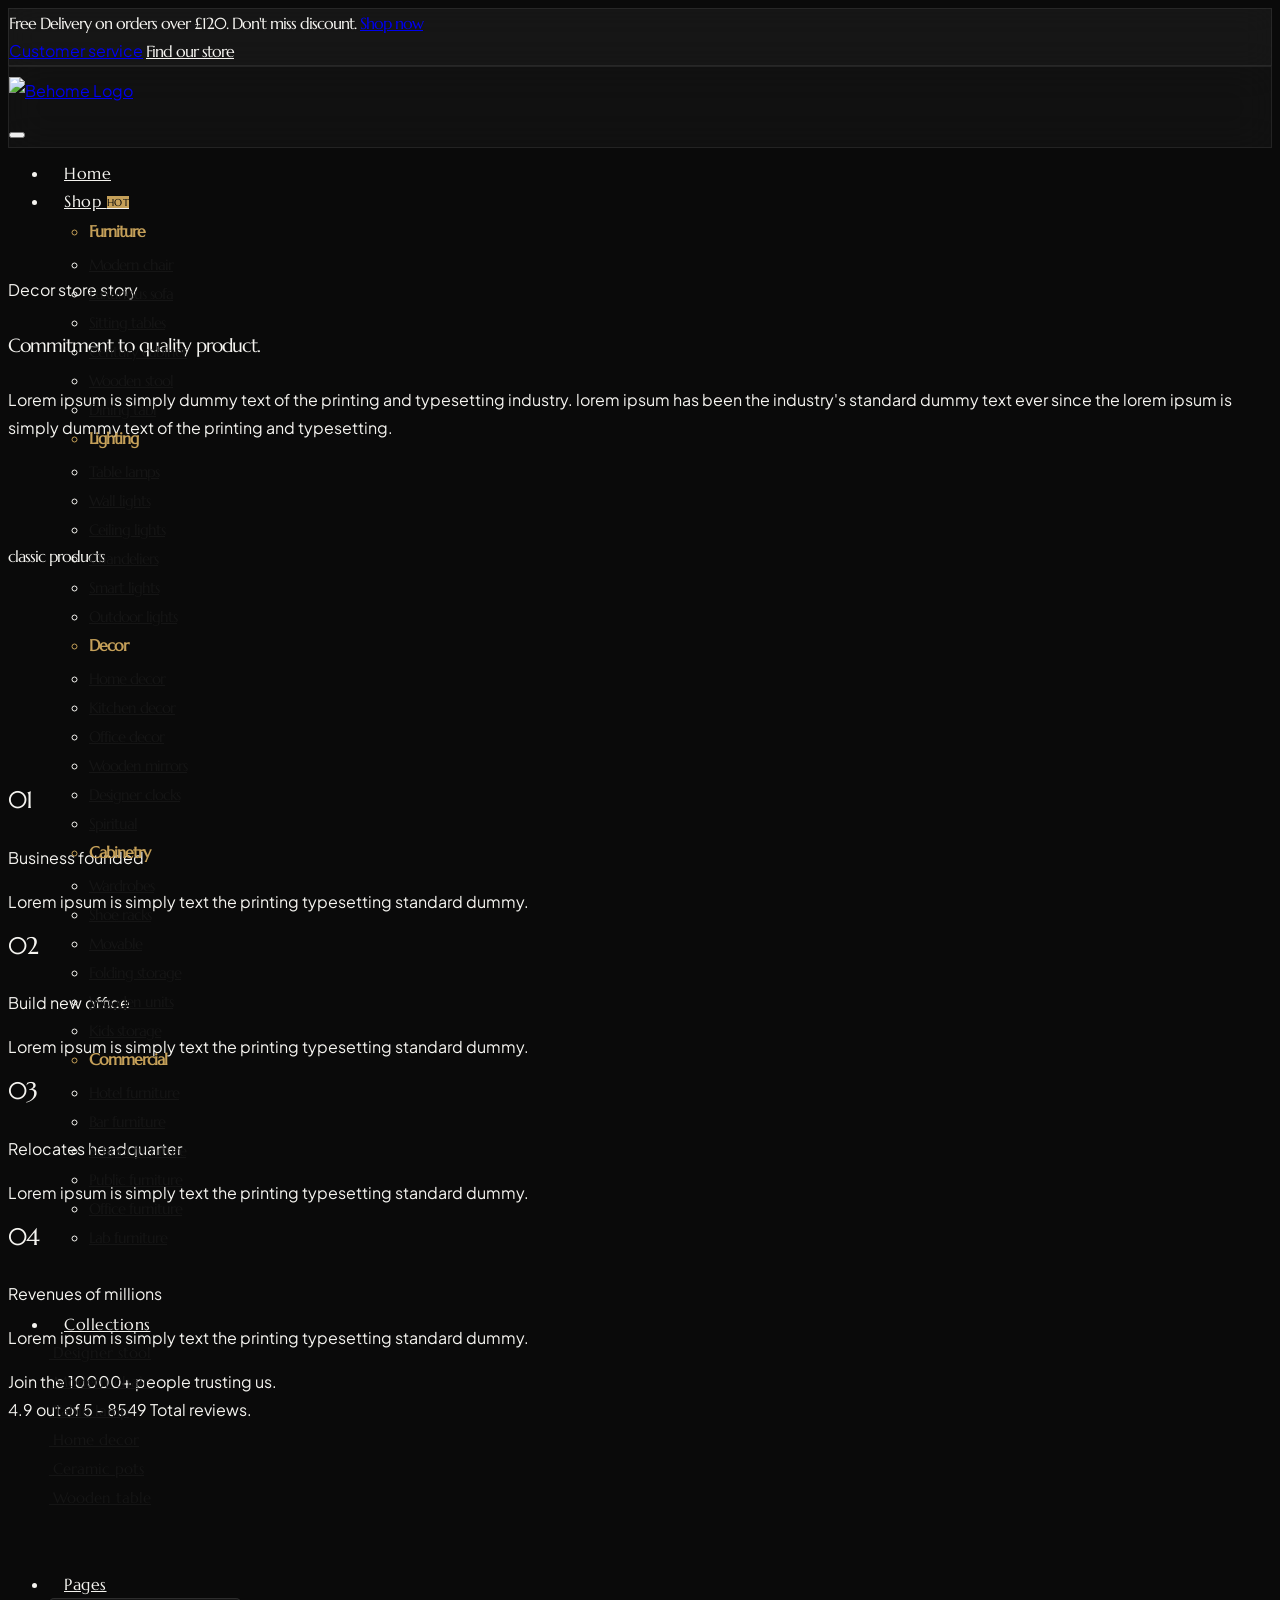
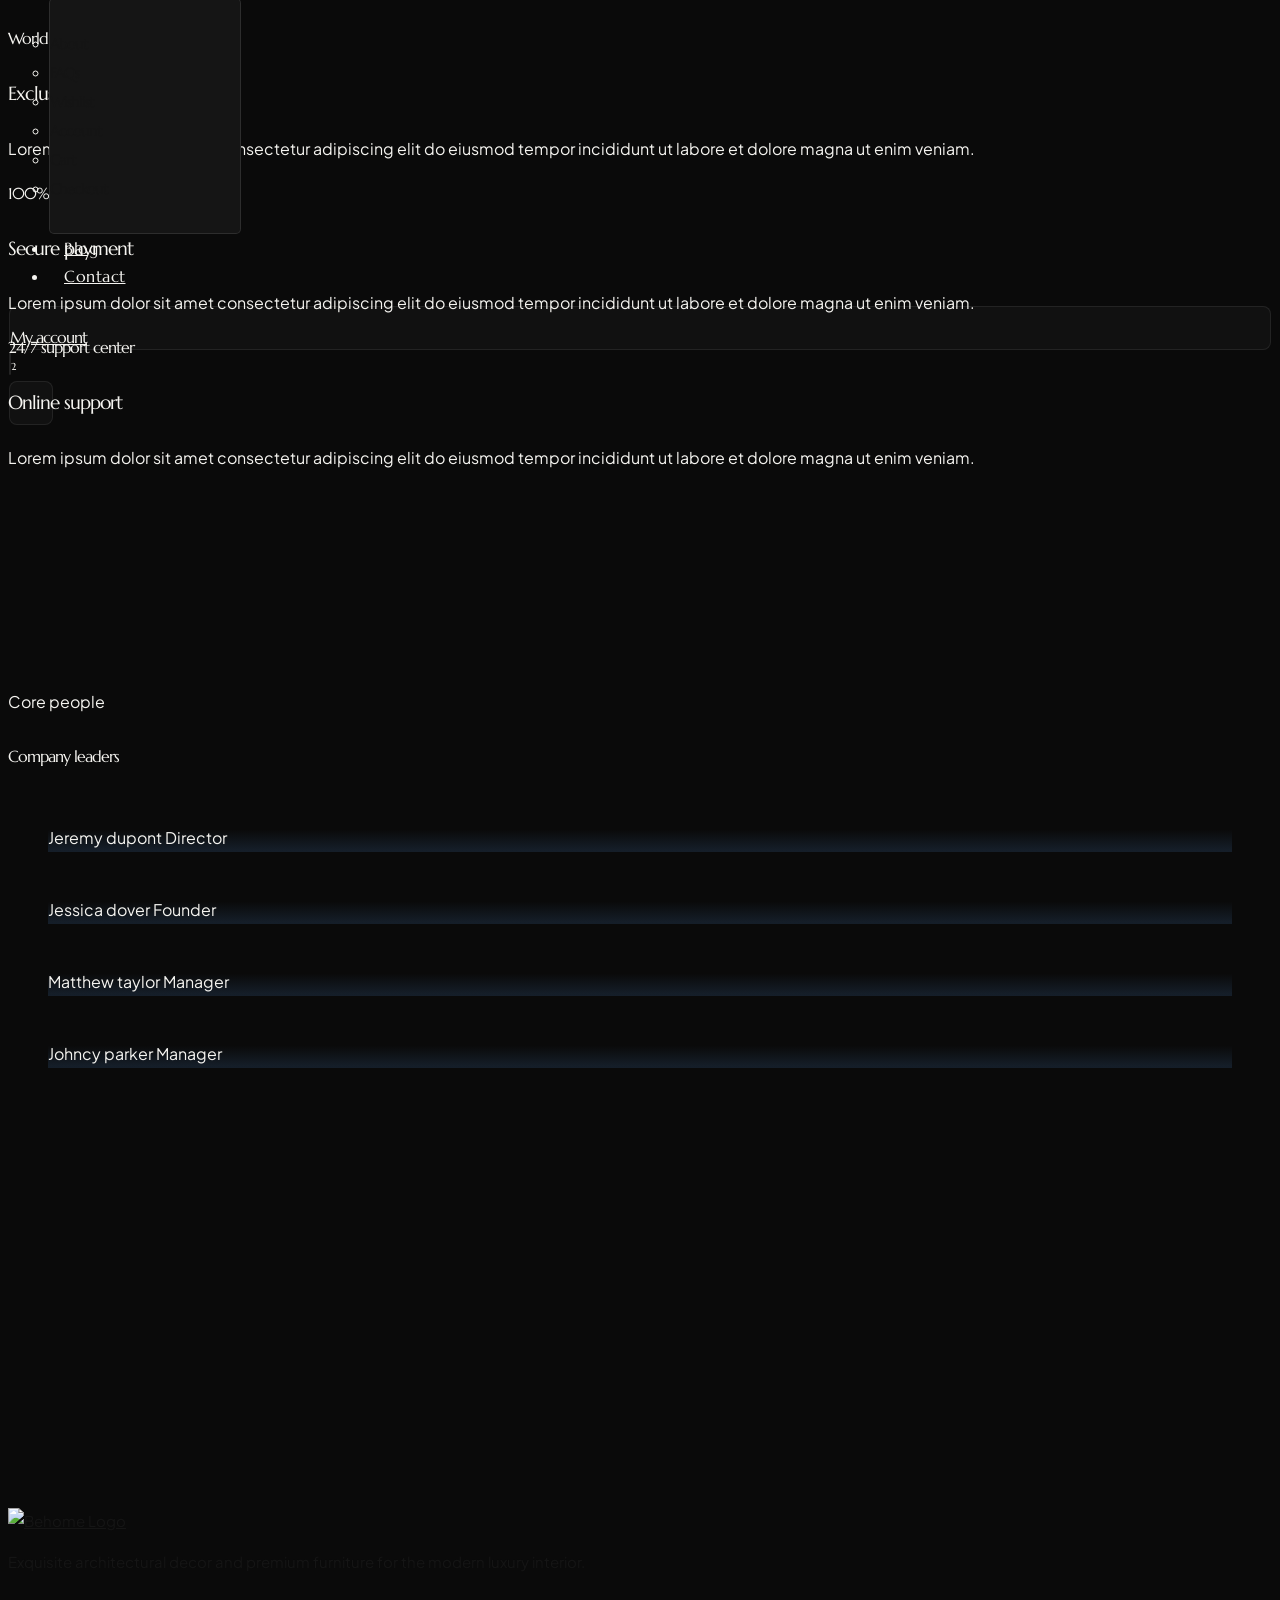
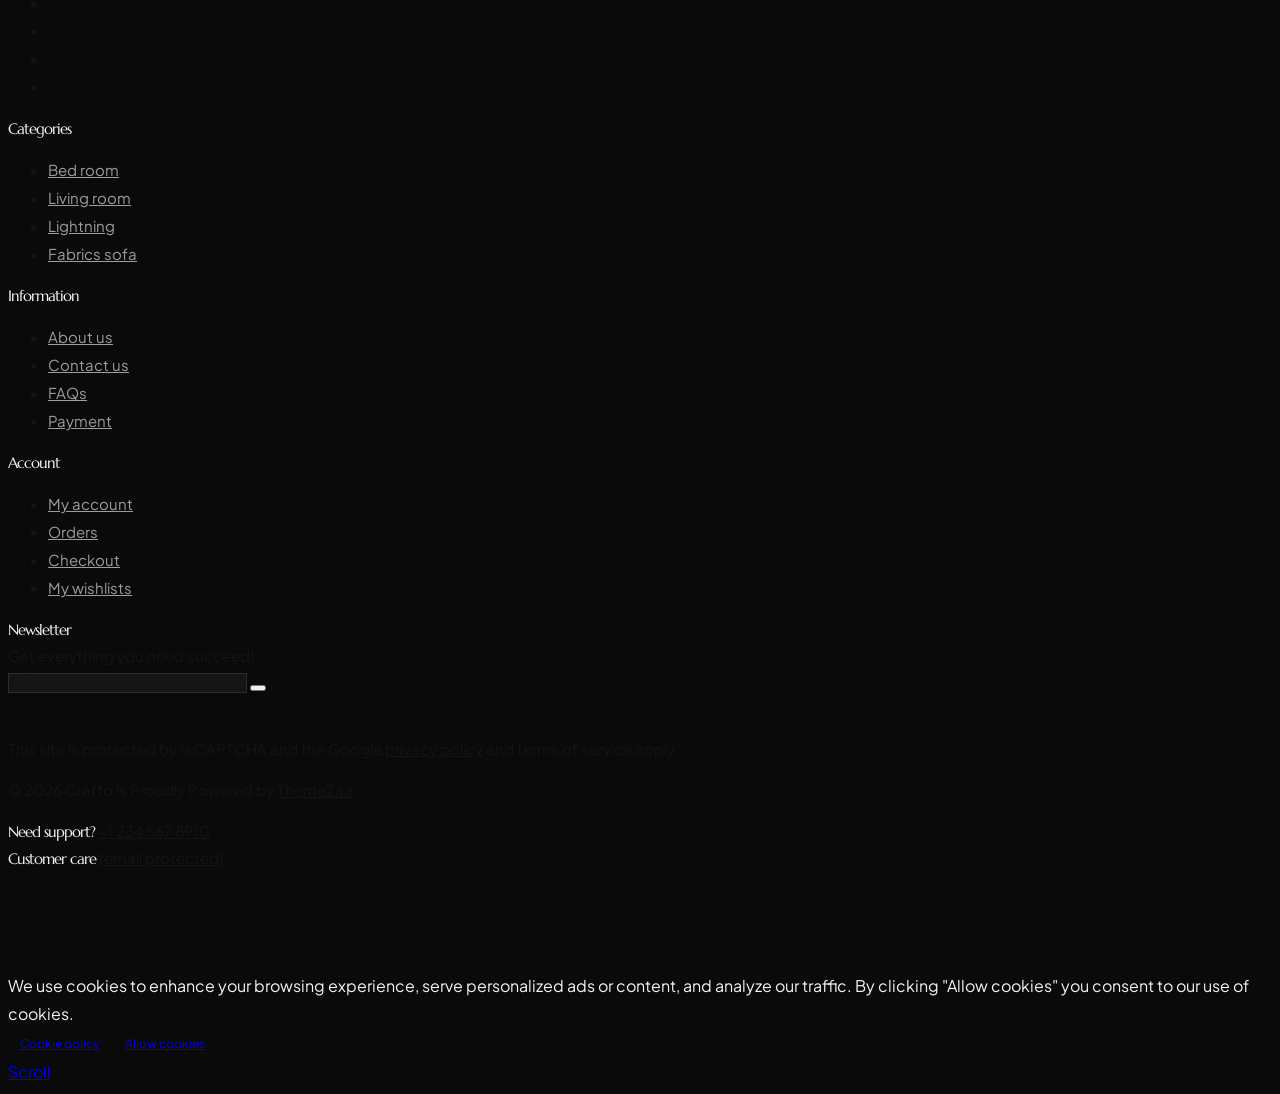
==== commit d1346af8: "updated" ====
--- a/demo-decor-store-about.html
+++ b/demo-decor-store-about.html
@@ -1,12 +1,12 @@
 ﻿<!doctype html>
 <html class="no-js" lang="en">
     <head>
-        <title>Crafto - The Multipurpose HTML5 Template</title>
+        <title>Behome - Premium Architectural Decor & Luxury Furniture</title>
         <meta charset="utf-8">
         <meta http-equiv="X-UA-Compatible" content="IE=edge" />
         <meta name="author" content="ThemeZaa">
         <meta name="viewport" content="width=device-width,initial-scale=1.0" />
-        <meta name="description" content="Elevate your online presence with Crafto - a modern, versatile, multipurpose Bootstrap 5 responsive HTML5, SCSS template using highly creative 56+ ready demos.">
+        <meta name="description" content="Behome - Premium E-commerce experience for architectural decor, luxury furniture, and high-end interior design. Elevate your living space with our curated collections.">
         <!-- favicon icon -->
         <link rel="shortcut icon" href="images/favicon.png">
         <link rel="apple-touch-icon" href="images/apple-touch-icon-57x57.png">
@@ -57,9 +57,9 @@
                 style="height: 80px; background: rgba(255,255,255,0.03); border-bottom: 1px solid rgba(255,255,255,0.08); backdrop-filter: blur(15px);">
                 <div class="row w-100 align-items-center m-0">
                     <div class="col-xl-3 col-lg-2 d-flex align-items-center">
-                        <a class="navbar-brand me-0" href="index.html" style="margin-left: -15px !important;">
+                        <a class="navbar-brand me-0" href="index.html" >
                             <img src="images/new/logo/Behome%20Final%20.png" alt="Behome Logo"
-                                style="max-height: 80px; width: auto; object-fit: contain; margin-top: 15px; margin-bottom: 15px;">
+                                >
                         </a>
                     </div>
                     <div class="col-xl-6 col-lg-8 menu-order position-static">
--- a/demos/decor-store/decor-store.css
+++ b/demos/decor-store/decor-store.css
@@ -146,7 +146,10 @@
 
 /* header */
 header .navbar-brand img {
-    max-height: 36px;
+    max-height: 70px !important;
+    padding-top: 10px !important;
+    padding-bottom: 10px !important;
+    transition: all 0.3s ease;
 }
 
 /* Logo replication from blackrock-arch */
@@ -230,8 +233,8 @@
 .navbar,
 .btn.btn-large {
 
+    backdrop-filter: blur(20px) !important;
     -webkit-backdrop-filter: blur(20px) !important;
-
 }
 
 h1,
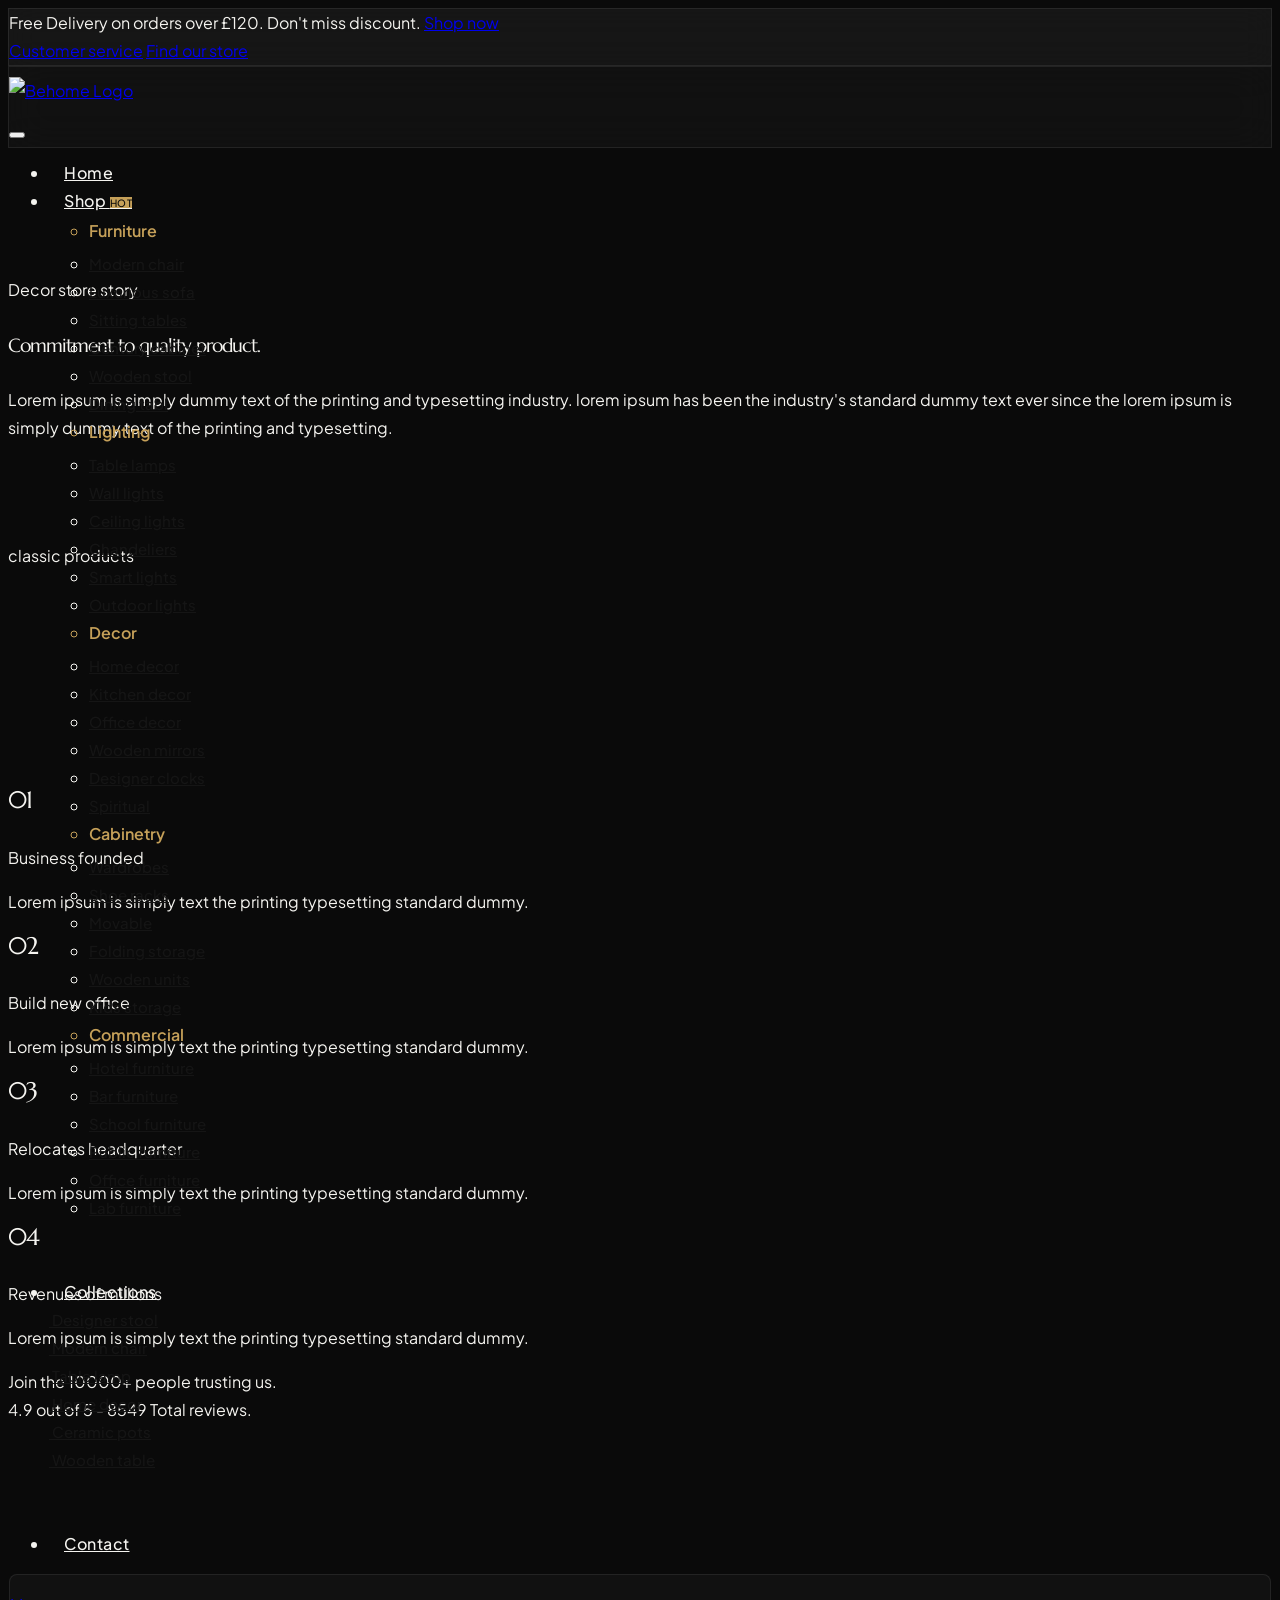
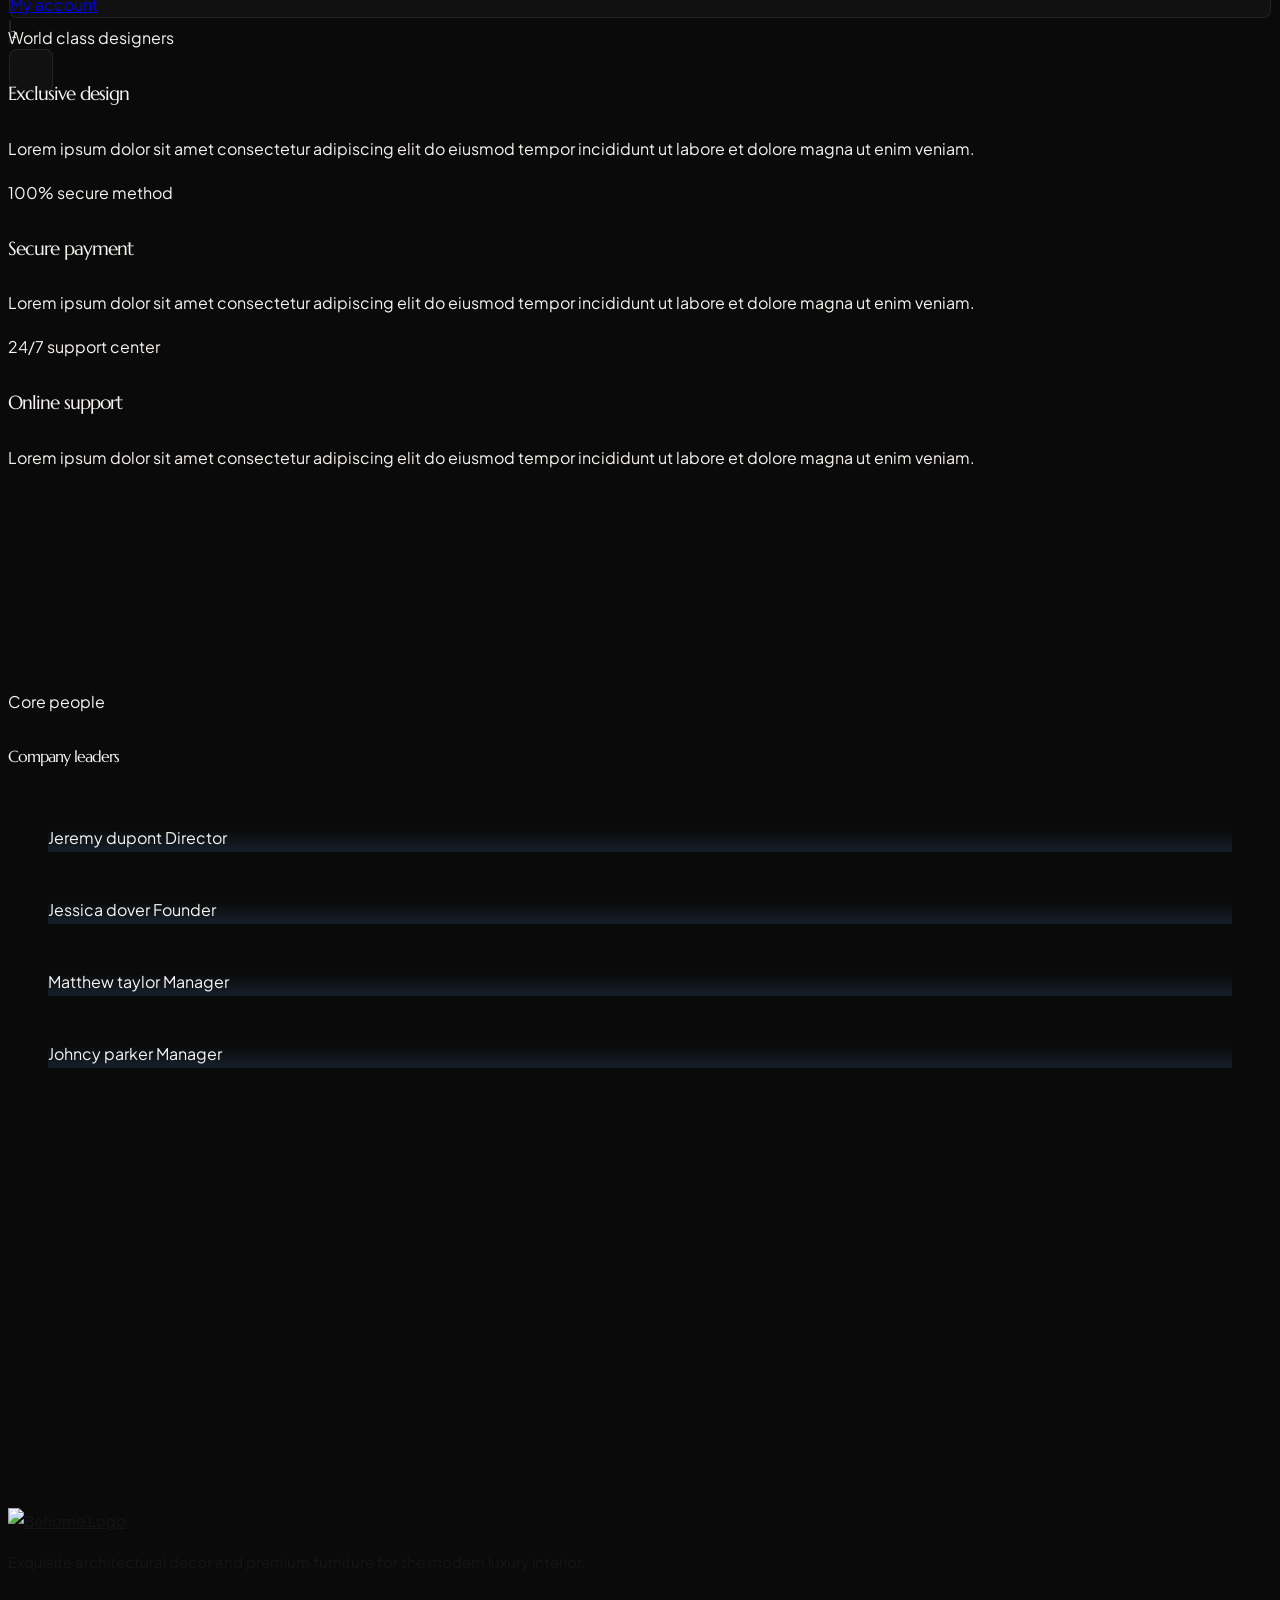
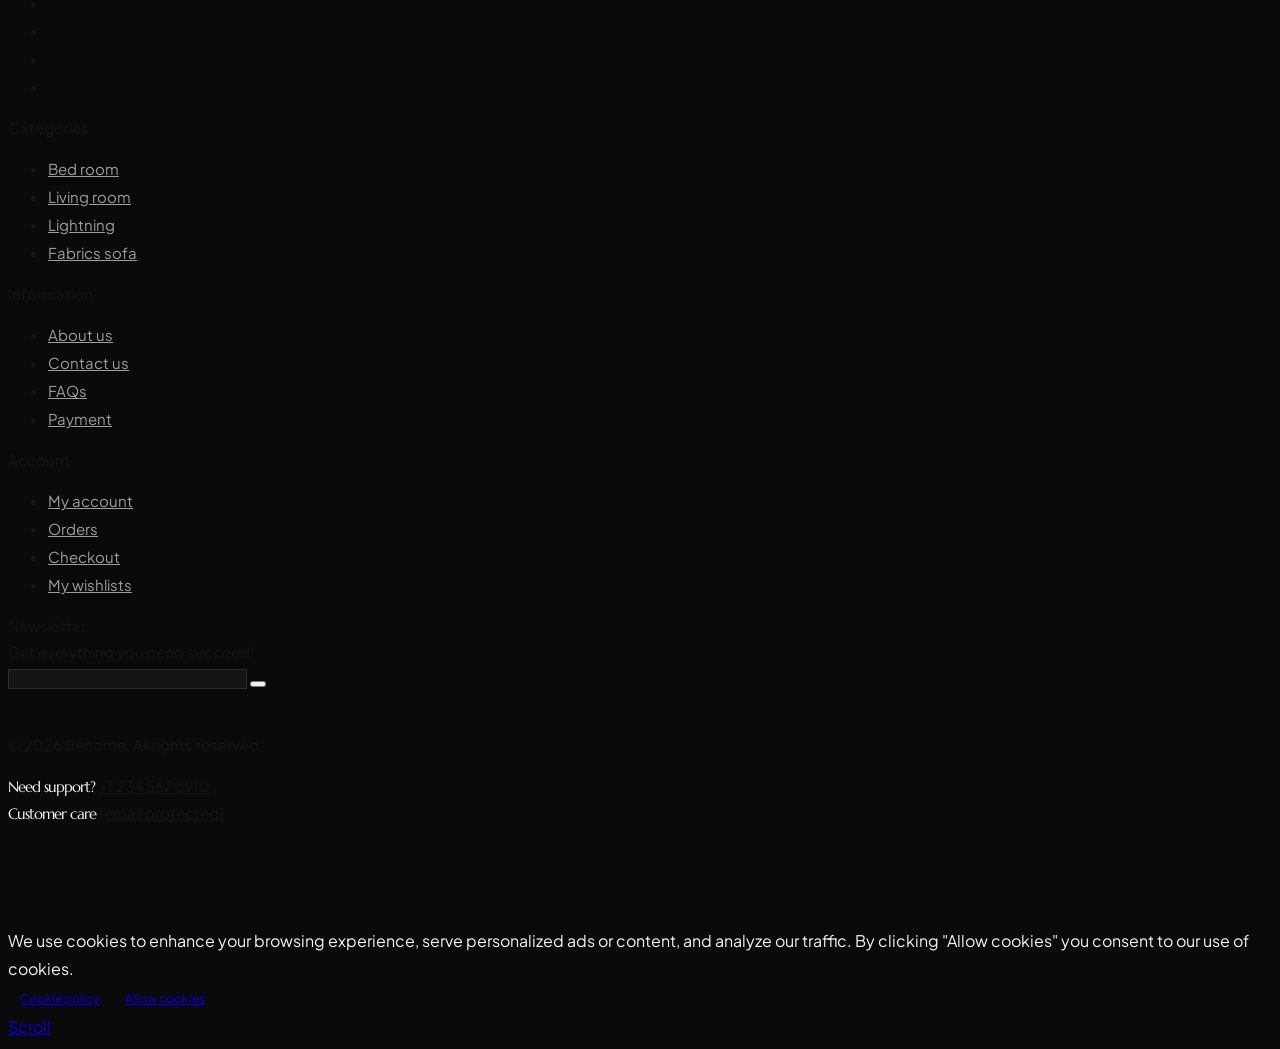
==== commit 8b1c79dd: "updated" ====
--- a/demo-decor-store-about.html
+++ b/demo-decor-store-about.html
@@ -1,29 +1,52 @@
 ﻿<!doctype html>
 <html class="no-js" lang="en">
-    <head>
-        <title>Behome - Premium Architectural Decor & Luxury Furniture</title>
-        <meta charset="utf-8">
-        <meta http-equiv="X-UA-Compatible" content="IE=edge" />
-        <meta name="author" content="ThemeZaa">
-        <meta name="viewport" content="width=device-width,initial-scale=1.0" />
-        <meta name="description" content="Behome - Premium E-commerce experience for architectural decor, luxury furniture, and high-end interior design. Elevate your living space with our curated collections.">
-        <!-- favicon icon -->
-        <link rel="shortcut icon" href="images/favicon.png">
-        <link rel="apple-touch-icon" href="images/apple-touch-icon-57x57.png">
-        <link rel="apple-touch-icon" sizes="72x72" href="images/apple-touch-icon-72x72.png">
-        <link rel="apple-touch-icon" sizes="114x114" href="images/apple-touch-icon-114x114.png">
-        <!-- google fonts preconnect -->
-        <link rel="preconnect" href="https://fonts.googleapis.com" crossorigin>
-        <link rel="preconnect" href="https://fonts.gstatic.com" crossorigin>
-        <!-- style sheets and font icons  -->
-        <link rel="stylesheet" href="css/vendors.min.css"/>
-        <link rel="stylesheet" href="css/icon.min.css"/>
-        <link rel="stylesheet" href="css/style.min.css"/>
-        <link rel="stylesheet" href="css/responsive.min.css"/>
-        <link rel="stylesheet" href="demos/decor-store/decor-store.css?v=7" />
-    </head>
-    <body data-mobile-nav-style="classic" class="bg-dark-gray">
-                <!-- start header -->
+
+<head>
+    <title>Behome - Premium Architectural Decor & Luxury Furniture</title>
+    <meta charset="utf-8">
+    <meta http-equiv="X-UA-Compatible" content="IE=edge" />
+    <meta name="author" content="ThemeZaa">
+    <meta name="viewport" content="width=device-width,initial-scale=1.0" />
+    <meta name="description"
+        content="Behome - Premium E-commerce experience for architectural decor, luxury furniture, and high-end interior design. Elevate your living space with our curated collections.">
+
+    <!-- Open Graph / Facebook -->
+    <meta property="og:type" content="website">
+    <meta property="og:url" content="https://mubashir111.github.io/blackrock_ecommerse/">
+    <meta property="og:title" content="Behome - Premium Architectural Decor & Luxury Furniture">
+    <meta property="og:description"
+        content="Behome - Premium E-commerce experience for architectural decor, luxury furniture, and high-end interior design. Elevate your living space with our curated collections.">
+    <meta property="og:image" content="https://mubashir111.github.io/blackrock_ecommerse/images/sharing-preview.png">
+    <meta property="og:image:width" content="1200">
+    <meta property="og:image:height" content="630">
+    <meta property="og:site_name" content="Behome">
+
+    <!-- Twitter -->
+    <meta property="twitter:card" content="summary_large_image">
+    <meta property="twitter:url" content="https://mubashir111.github.io/blackrock_ecommerse/">
+    <meta property="twitter:title" content="Behome - Premium Architectural Decor & Luxury Furniture">
+    <meta property="twitter:description"
+        content="Behome - Premium E-commerce experience for architectural decor, luxury furniture, and high-end interior design. Elevate your living space with our curated collections.">
+    <meta property="twitter:image"
+        content="https://mubashir111.github.io/blackrock_ecommerse/images/sharing-preview.png">
+    <!-- favicon icon -->
+    <link rel="shortcut icon" href="images/favicon.png">
+    <link rel="apple-touch-icon" href="images/apple-touch-icon-57x57.png">
+    <link rel="apple-touch-icon" sizes="72x72" href="images/apple-touch-icon-72x72.png">
+    <link rel="apple-touch-icon" sizes="114x114" href="images/apple-touch-icon-114x114.png">
+    <!-- google fonts preconnect -->
+    <link rel="preconnect" href="https://fonts.googleapis.com" crossorigin>
+    <link rel="preconnect" href="https://fonts.gstatic.com" crossorigin>
+    <!-- style sheets and font icons  -->
+    <link rel="stylesheet" href="css/vendors.min.css" />
+    <link rel="stylesheet" href="css/icon.min.css" />
+    <link rel="stylesheet" href="css/style.min.css" />
+    <link rel="stylesheet" href="css/responsive.min.css" />
+    <link rel="stylesheet" href="demos/decor-store/decor-store.css?v=7" />
+</head>
+
+<body data-mobile-nav-style="classic" class="bg-dark-gray">
+    <!-- start header -->
     <header class="header-with-topbar">
         <!-- start header top bar -->
         <div
@@ -31,7 +54,7 @@
             <div class="container-fluid">
                 <div class="row h-45px align-items-center m-0">
                     <div class="col-lg-7 col-md-8 text-center text-md-start">
-                        <div class="fs-13 text-white alt-font fw-600">Free Delivery on orders over £120. Don't miss
+                        <div class="fs-13 text-white fw-600">Free Delivery on orders over £120. Don't miss
                             discount. <a href="demo-decor-store-shop.html"
                                 class="text-white fw-700 text-decoration-line-bottom">Shop now</a></div>
                     </div>
@@ -41,7 +64,7 @@
                                 class="widget fs-13 text-white fw-600 me-25px text-white"><i
                                     class="feather icon-feather-phone-call"></i>Customer service</a>
                             <a href="demo-decor-store-contact.html"
-                                class="widget fs-13 text-white alt-font fw-600 me-25px d-none d-lg-inline-block"><i
+                                class="widget fs-13 text-white fw-600 me-25px d-none d-lg-inline-block"><i
                                     class="feather icon-feather-map-pin"></i>Find our store</a>
                         </div>
                         <a href="javascript:void(0)" class="text-white fs-18 ms-auto"><i
@@ -57,9 +80,8 @@
                 style="height: 80px; background: rgba(255,255,255,0.03); border-bottom: 1px solid rgba(255,255,255,0.08); backdrop-filter: blur(15px);">
                 <div class="row w-100 align-items-center m-0">
                     <div class="col-xl-3 col-lg-2 d-flex align-items-center">
-                        <a class="navbar-brand me-0" href="index.html" >
-                            <img src="images/new/logo/Behome%20Final%20.png" alt="Behome Logo"
-                                >
+                        <a class="navbar-brand me-0" href="index.html">
+                            <img src="images/new/logo/Behome%20Final%20.png" alt="Behome Logo">
                         </a>
                     </div>
                     <div class="col-xl-6 col-lg-8 menu-order position-static">
@@ -71,7 +93,7 @@
                             <span class="navbar-toggler-line"></span>
                         </button>
                         <div class="collapse navbar-collapse justify-content-center" id="navbarNav">
-                            <ul class="navbar-nav alt-font">
+                            <ul class="navbar-nav">
                                 <li class="nav-item"><a href="index.html" class="nav-link text-white-hover">Home</a>
                                 </li>
                                 <li class="nav-item dropdown submenu">
@@ -87,56 +109,56 @@
                                                 <div class="col">
                                                     <ul>
                                                         <li class="sub-title">Furniture</li>
-                                                        <li><a href="index.html#">Modern chair</a></li>
-                                                        <li><a href="index.html#">Luxurious sofa</a></li>
-                                                        <li><a href="index.html#">Sitting tables</a></li>
-                                                        <li><a href="index.html#">Century cabinet</a></li>
-                                                        <li><a href="index.html#">Wooden stool</a></li>
-                                                        <li><a href="index.html#">Dining tabl</a></li>
+                                                        <li><a href="demo-decor-store-shop.html">Modern chair</a></li>
+                                                        <li><a href="demo-decor-store-shop.html">Luxurious sofa</a></li>
+                                                        <li><a href="demo-decor-store-shop.html">Sitting tables</a></li>
+                                                        <li><a href="demo-decor-store-shop.html">Century cabinet</a></li>
+                                                        <li><a href="demo-decor-store-shop.html">Wooden stool</a></li>
+                                                        <li><a href="demo-decor-store-shop.html">Dining tabl</a></li>
                                                     </ul>
                                                 </div>
                                                 <div class="col">
                                                     <ul>
                                                         <li class="sub-title">Lighting</li>
-                                                        <li><a href="index.html#">Table lamps</a></li>
-                                                        <li><a href="index.html#">Wall lights</a></li>
-                                                        <li><a href="index.html#">Ceiling lights</a></li>
-                                                        <li><a href="index.html#">Chandeliers</a></li>
-                                                        <li><a href="index.html#">Smart lights</a></li>
-                                                        <li><a href="index.html#">Outdoor lights</a></li>
+                                                        <li><a href="demo-decor-store-shop.html">Table lamps</a></li>
+                                                        <li><a href="demo-decor-store-shop.html">Wall lights</a></li>
+                                                        <li><a href="demo-decor-store-shop.html">Ceiling lights</a></li>
+                                                        <li><a href="demo-decor-store-shop.html">Chandeliers</a></li>
+                                                        <li><a href="demo-decor-store-shop.html">Smart lights</a></li>
+                                                        <li><a href="demo-decor-store-shop.html">Outdoor lights</a></li>
                                                     </ul>
                                                 </div>
                                                 <div class="col">
                                                     <ul>
                                                         <li class="sub-title">Decor</li>
-                                                        <li><a href="index.html#">Home decor</a></li>
-                                                        <li><a href="index.html#">Kitchen decor</a></li>
-                                                        <li><a href="index.html#">Office decor</a></li>
-                                                        <li><a href="index.html#">Wooden mirrors</a></li>
-                                                        <li><a href="index.html#">Designer clocks</a></li>
-                                                        <li><a href="index.html#">Spiritual</a></li>
+                                                        <li><a href="demo-decor-store-shop.html">Home decor</a></li>
+                                                        <li><a href="demo-decor-store-shop.html">Kitchen decor</a></li>
+                                                        <li><a href="demo-decor-store-shop.html">Office decor</a></li>
+                                                        <li><a href="demo-decor-store-shop.html">Wooden mirrors</a></li>
+                                                        <li><a href="demo-decor-store-shop.html">Designer clocks</a></li>
+                                                        <li><a href="demo-decor-store-shop.html">Spiritual</a></li>
                                                     </ul>
                                                 </div>
                                                 <div class="col">
                                                     <ul>
                                                         <li class="sub-title">Cabinetry</li>
-                                                        <li><a href="index.html#">Wardrobes</a></li>
-                                                        <li><a href="index.html#">Shoe racks</a></li>
-                                                        <li><a href="index.html#">Movable</a></li>
-                                                        <li><a href="index.html#">Folding storage</a></li>
-                                                        <li><a href="index.html#">Wooden units</a></li>
-                                                        <li><a href="index.html#">Kids storage</a></li>
+                                                        <li><a href="demo-decor-store-shop.html">Wardrobes</a></li>
+                                                        <li><a href="demo-decor-store-shop.html">Shoe racks</a></li>
+                                                        <li><a href="demo-decor-store-shop.html">Movable</a></li>
+                                                        <li><a href="demo-decor-store-shop.html">Folding storage</a></li>
+                                                        <li><a href="demo-decor-store-shop.html">Wooden units</a></li>
+                                                        <li><a href="demo-decor-store-shop.html">Kids storage</a></li>
                                                     </ul>
                                                 </div>
                                                 <div class="col">
                                                     <ul>
                                                         <li class="sub-title">Commercial</li>
-                                                        <li><a href="index.html#">Hotel furniture</a></li>
-                                                        <li><a href="index.html#">Bar furniture</a></li>
-                                                        <li><a href="index.html#">School furniture</a></li>
-                                                        <li><a href="index.html#">Public furniture</a></li>
-                                                        <li><a href="index.html#">Office furniture</a></li>
-                                                        <li><a href="index.html#">Lab furniture</a></li>
+                                                        <li><a href="demo-decor-store-shop.html">Hotel furniture</a></li>
+                                                        <li><a href="demo-decor-store-shop.html">Bar furniture</a></li>
+                                                        <li><a href="demo-decor-store-shop.html">School furniture</a></li>
+                                                        <li><a href="demo-decor-store-shop.html">Public furniture</a></li>
+                                                        <li><a href="demo-decor-store-shop.html">Office furniture</a></li>
+                                                        <li><a href="demo-decor-store-shop.html">Lab furniture</a></li>
                                                     </ul>
                                                 </div>
                                             </div>
@@ -256,21 +278,6 @@
                                         </div>
                                     </div>
                                 </li>
-                                <li class="nav-item dropdown simple-dropdown">
-                                    <a href="javascript:void(0);" class="nav-link text-white-hover">Pages</a>
-                                    <i class="fa-solid fa-angle-down dropdown-toggle" id="navbarDropdownMenuLink3"
-                                        role="button" data-bs-toggle="dropdown" aria-expanded="false"></i>
-                                    <ul class="dropdown-menu" aria-labelledby="navbarDropdownMenuLink3">
-                                        <li><a href="demo-decor-store-about.html">About</a></li>
-                                        <li><a href="demo-decor-store-faq.html">FAQs</a></li>
-                                        <li><a href="demo-decor-store-wishlist.html">Wishlist</a></li>
-                                        <li><a href="demo-decor-store-account.html">Account</a></li>
-                                        <li><a href="demo-decor-store-cart.html">Cart</a></li>
-                                        <li><a href="demo-decor-store-checkout.html">Checkout</a></li>
-                                    </ul>
-                                </li>
-                                <li class="nav-item"><a href="demo-decor-store-blog.html"
-                                        class="nav-link text-white-hover">Blog</a></li>
                                 <li class="nav-item"><a href="demo-decor-store-contact.html"
                                         class="nav-link text-white-hover">Contact</a>
                                 </li>
@@ -288,7 +295,7 @@
                                 <div class="border-start border-color-transparent-white-light mx-3"
                                     style="height: 16px;"></div>
                                 <a href="demo-decor-store-account.html"
-                                    class="text-white alt-font fw-400 fs-14 text-nowrap">My
+                                    class="text-white fw-400 fs-14 text-nowrap">My
                                     account</a>
                             </div>
 
@@ -319,291 +326,351 @@
         </nav>
     </header>
     <!-- end header -->
-         
-        <!-- start section -->
-        <section class="pb-3 position-relative overflow-hidden">
-            <div class="container">
-                <div class="row mb-4 align-items-center text-center text-sm-start">
-                    <div class="col-lg-2 col-md-3 col-sm-4 xs-mb-20px" data-anime='{ "translateX": [0, 0], "opacity": [0,1], "duration": 600, "delay":100, "staggervalue": 150, "easing": "easeOutQuad" }'>
-                        <div class="position-relative d-md-flex flex-column align-items-center justify-content-center w-165px h-165px border-radius-100">
-                            <img src="images/demo-decor-store-about-01.png" class="position-absolute top-50 translate-middle-y" alt="">
-                            <img src="images/demo-decor-store-about-02.png" class="animation-rotation" alt="">
-                        </div>
-                    </div>
-                    <div class="col-lg-5 col-md-7 col-sm-8" data-anime='{ "translateX": [0, 0], "opacity": [0,1], "duration": 600, "delay":100, "staggervalue": 150, "easing": "easeOutQuad" }'>
-                        <span class="text-uppercase fs-13 ls-2px fw-600 mb-5px d-block">Decor store story</span>
-                        <h3 class="text-white alt-font fw-700 mb-0">Commitment to quality product.</h3>
-                    </div>
-                    <div class="col-lg-5 md-mt-30px last-paragraph-no-margin" data-anime='{ "translateX": [0, 0], "opacity": [0,1], "duration": 600, "delay":100, "staggervalue": 150, "easing": "easeOutQuad" }'>
-                        <p>Lorem ipsum is simply dummy text of the printing and typesetting industry. lorem ipsum has been the industry's standard dummy text ever since the lorem ipsum is simply dummy text of the printing and typesetting.</p>
-                    </div>
-                </div>
-            </div>
-            <div class="container-fluid">
-                <div class="row align-items-center">
-                    <div class="col-md-3 text-center p-4 md-p-15px" data-bottom-top="transform: translateY(-80px)" data-top-bottom="transform: translateY(80px)">
-                        <img class="w-100" src="images/demo-decor-store-about-img-03.jpg" alt="">
-                    </div>
-                    <div class="col-md-6 text-center" data-bottom-top="transform: translateY(80px)" data-top-bottom="transform: translateY(-80px)">
-                        <img class="w-100" src="images/demo-decor-store-about-img-01.jpg" alt="">
-                    </div>
-                    <div class="col-md-3 text-center p-4 md-p-15px" data-bottom-top="transform: translateY(-80px)" data-top-bottom="transform: translateY(80px)">
-                        <img class="w-100" src="images/demo-decor-store-about-img-02.jpg" alt="">
-                    </div>
-                </div>
-            </div>
-            <!-- start marquees -->
-            <div class="marquees-text alt-font fw-700 fs-200 lg-fs-150 md-fs-130 ls-minus-5px text-base-color text-nowrap position-absolute top-50 lg-mt-5 md-mt-15 sm-mt-22 right-100px text-center z-index-minus-1 d-none d-md-inline-block">classic products</div> 
-            <!-- end marquees -->
-        </section>
-        <!-- end section -->
-        <!-- start section -->
-        <section class="pt-0">
-            <div class="container">
-                <div class="row row-cols-auto row-cols-xl-4 row-cols-sm-2 lg-ps-10 lg-pe-10 md-ps-7 md-pe-7 sm-ps-0 sm-pe-0 position-relative mb-6 md-mb-8 lg-mt-20px" data-anime='{ "el": "childs", "translateX": [50, 0], "opacity": [0,1], "duration": 600, "delay":100, "staggervalue": 150, "easing": "easeOutQuad" }'>
-                    <!-- start features box item -->
-                    <div class="col align-self-start xs-mb-30px">
-                        <div class="feature-box text-start ps-30px pe-30px sm-ps-20px sm-pe-20px">
-                            <div class="feature-box-icon position-absolute left-0px top-0px">
-                                <h1 class="alt-font fs-90 text-outline text-outline-width-1px text-outline-color-dark-gray fw-800 ls-minus-1px opacity-2 mb-0">01</h1>
-                            </div>
-                            <div class="feature-box-content last-paragraph-no-margin pt-30 lg-pt-22 xs-pt-40px">
-                                <span class="text-white fs-18 d-inline-block fw-600 mb-5px">Business founded</span>
-                                <p>Lorem ipsum is simply text the printing typesetting standard dummy.</p>
-                                <span class="w-60px h-2px bg-dark-gray mt-20px d-inline-block"></span>
-                            </div>
-                        </div>
-                    </div>
-                    <!-- end features box item -->
-                    <!-- start features box item -->
-                    <div class="col align-self-end mt-30px lg-mt-0">
-                        <div class="feature-box text-start ps-30px pe-30px sm-ps-20px sm-pe-20px">
-                            <div class="feature-box-icon position-absolute left-0px top-0px">
-                                <h1 class="alt-font fs-90 text-outline text-outline-width-1px text-outline-color-dark-gray fw-800 ls-minus-1px opacity-2 mb-0">02</h1>
-                            </div>
-                            <div class="feature-box-content last-paragraph-no-margin pt-30 lg-pt-22 xs-pt-40px">
-                                <span class="text-white fs-18 d-inline-block fw-600 mb-5px">Build new office</span>
-                                <p>Lorem ipsum is simply text the printing typesetting standard dummy.</p>
-                                <span class="w-60px h-2px bg-dark-gray mt-20px d-inline-block"></span>
-                            </div>
-                        </div>
-                    </div>
-                    <!-- end features box item -->
-                    <!-- start features box item -->
-                    <div class="col align-self-start lg-mt-30px">
-                        <div class="feature-box text-start ps-30px pe-30px sm-ps-20px sm-pe-20px">
-                            <div class="feature-box-icon position-absolute left-0px top-0px">
-                                <h1 class="alt-font fs-90 text-outline text-outline-width-1px text-outline-color-dark-gray fw-800 ls-minus-1px opacity-2 mb-0">03</h1>
-                            </div>
-                            <div class="feature-box-content last-paragraph-no-margin pt-30 lg-pt-22 xs-pt-40px">
-                                <span class="text-white fs-18 d-inline-block fw-600 mb-5px">Relocates headquarter</span>
-                                <p>Lorem ipsum is simply text the printing typesetting standard dummy.</p>
-                                <span class="w-60px h-2px bg-dark-gray mt-20px d-inline-block"></span>
-                            </div>
-                        </div>
-                    </div>
-                    <!-- end features box item -->
-                    <!-- start features box item -->
-                    <div class="col align-self-end lg-mt-30px">
-                        <div class="feature-box text-start ps-30px pe-30px sm-ps-20px sm-pe-20px">
-                            <div class="feature-box-icon position-absolute left-0px top-0px">
-                                <h1 class="alt-font fs-90 text-outline text-outline-width-1px text-outline-color-dark-gray fw-800 ls-minus-1px opacity-2 mb-0">04</h1>
-                            </div>
-                            <div class="feature-box-content last-paragraph-no-margin pt-30 lg-pt-22 xs-pt-40px">
-                                <span class="text-white fs-18 d-inline-block fw-600 mb-5px">Revenues of millions</span>
-                                <p>Lorem ipsum is simply text the printing typesetting standard dummy.</p>
-                                <span class="w-60px h-2px bg-dark-gray mt-20px d-inline-block"></span>
-                            </div>
-                        </div>
-                    </div>
-                    <!-- end features box item -->
-                </div>
-                <div class="row justify-content-center xs-mt-12" data-anime='{ "el": "childs", "translateY": [50, 0], "opacity": [0,1], "duration": 600, "delay":100, "staggervalue": 150, "easing": "easeOutQuad" }'>
-                    <div class="col-xl-9 col-lg-10">
-                        <div class="row align-items-center justify-content-center border border-color-extra-medium-gray border-radius-100px sm-border-radius-6px sm-mx-0">
-                            <div class="col-md-6 p-20px border-end border-color-transparent-dark-very-light text-center ls-minus-05px align-items-center d-flex justify-content-center sm-border-end-0 sm-pb-0 sm-mb-10px">
-                                <i class="bi bi-emoji-smile text-white icon-extra-medium me-10px"></i>
-                                <span class="text-white fs-18 text-start fw-500 xs-lh-28">Join the <span class="fw-800">10000+</span> people trusting us.</span>
-                            </div>
-                            <div class="col-md-6 p-20px sm-pt-0 text-center ls-minus-05px align-items-center d-flex justify-content-center">
-                                <i class="bi bi-star text-white icon-extra-medium me-10px"></i>
-                                <span class="text-white fs-18 text-start fw-500">4.9 out of 5 - <span class="fw-800">8549</span> Total reviews.</span>
-                            </div>
-                        </div>
-                    </div>
-                </div>
-            </div>
-        </section>
-        <!-- end section -->
-        <!-- start section -->
-        <section data-parallax-background-ratio="0.5" style="background-image: url(images/demo-decor-store-about-parallax-img.jpg)"> 
-            <div class="opacity-light bg-base-color"></div>
-            <div class="container">
-                <div class="row align-items-center justify-content-end" data-anime='{ "el": "childs", "translateX": [50, 0],"opacity": [0,1], "duration": 800, "delay": 200, "staggervalue": 300, "easing": "easeOutQuad" }'>
-                    <div class="col-lg-6 col-md-8">
-                        <div class="bg-dark-gray p-70px lg-p-35px position-relative border-radius-6px">
-                            <div class="swiper slider-one-slide text-slider-style-01 magic-cursor" data-slider-options='{ "slidesPerView": 1, "loop": true, "pagination": { "el": ".slider-one-slide-pagination", "clickable": true }, "autoplay": { "delay": 4000, "disableOnInteraction": false }, "navigation": { "nextEl": ".slider-one-slide-next-1", "prevEl": ".slider-one-slide-prev-1" }, "keyboard": { "enabled": true, "onlyInViewport": true }, "effect": "slide" }'>
-                                <div class="swiper-wrapper mb-10px">
-                                    <!-- start text slider item -->
-                                    <div class="swiper-slide last-paragraph-no-margin">
-                                        <div class="alt-font text-uppercase fs-13 fw-600 mb-5px ls-2px">World class designers</div>
-                                        <h3 class="alt-font text-white fw-700 ls-minus-1px">Exclusive design</h3>
-                                        <p class="w-90 lg-w-100">Lorem ipsum dolor sit amet consectetur adipiscing elit do eiusmod tempor incididunt ut labore et dolore magna ut enim veniam.</p>
+
+    <!-- start section -->
+    <section class="pb-3 position-relative overflow-hidden">
+        <div class="container">
+            <div class="row mb-4 align-items-center text-center text-sm-start">
+                <div class="col-lg-2 col-md-3 col-sm-4 xs-mb-20px"
+                    data-anime='{ "translateX": [0, 0], "opacity": [0,1], "duration": 600, "delay":100, "staggervalue": 150, "easing": "easeOutQuad" }'>
+                    <div
+                        class="position-relative d-md-flex flex-column align-items-center justify-content-center w-165px h-165px border-radius-100">
+                        <img src="images/demo-decor-store-about-01.png"
+                            class="position-absolute top-50 translate-middle-y" alt="">
+                        <img src="images/demo-decor-store-about-02.png" class="animation-rotation" alt="">
+                    </div>
+                </div>
+                <div class="col-lg-5 col-md-7 col-sm-8"
+                    data-anime='{ "translateX": [0, 0], "opacity": [0,1], "duration": 600, "delay":100, "staggervalue": 150, "easing": "easeOutQuad" }'>
+                    <span class="text-uppercase fs-13 ls-2px fw-600 mb-5px d-block">Decor store story</span>
+                    <h3 class="text-white alt-font fw-700 mb-0">Commitment to quality product.</h3>
+                </div>
+                <div class="col-lg-5 md-mt-30px last-paragraph-no-margin"
+                    data-anime='{ "translateX": [0, 0], "opacity": [0,1], "duration": 600, "delay":100, "staggervalue": 150, "easing": "easeOutQuad" }'>
+                    <p>Lorem ipsum is simply dummy text of the printing and typesetting industry. lorem ipsum has been
+                        the industry's standard dummy text ever since the lorem ipsum is simply dummy text of the
+                        printing and typesetting.</p>
+                </div>
+            </div>
+        </div>
+        <div class="container-fluid">
+            <div class="row align-items-center">
+                <div class="col-md-3 text-center p-4 md-p-15px" data-bottom-top="transform: translateY(-80px)"
+                    data-top-bottom="transform: translateY(80px)">
+                    <img class="w-100" src="images/demo-decor-store-about-img-03.jpg" alt="">
+                </div>
+                <div class="col-md-6 text-center" data-bottom-top="transform: translateY(80px)"
+                    data-top-bottom="transform: translateY(-80px)">
+                    <img class="w-100" src="images/demo-decor-store-about-img-01.jpg" alt="">
+                </div>
+                <div class="col-md-3 text-center p-4 md-p-15px" data-bottom-top="transform: translateY(-80px)"
+                    data-top-bottom="transform: translateY(80px)">
+                    <img class="w-100" src="images/demo-decor-store-about-img-02.jpg" alt="">
+                </div>
+            </div>
+        </div>
+        <!-- start marquees -->
+        <div
+            class="marquees-text fw-700 fs-200 lg-fs-150 md-fs-130 ls-minus-5px text-base-color text-nowrap position-absolute top-50 lg-mt-5 md-mt-15 sm-mt-22 right-100px text-center z-index-minus-1 d-none d-md-inline-block">
+            classic products</div>
+        <!-- end marquees -->
+    </section>
+    <!-- end section -->
+    <!-- start section -->
+    <section class="pt-0">
+        <div class="container">
+            <div class="row row-cols-auto row-cols-xl-4 row-cols-sm-2 lg-ps-10 lg-pe-10 md-ps-7 md-pe-7 sm-ps-0 sm-pe-0 position-relative mb-6 md-mb-8 lg-mt-20px"
+                data-anime='{ "el": "childs", "translateX": [50, 0], "opacity": [0,1], "duration": 600, "delay":100, "staggervalue": 150, "easing": "easeOutQuad" }'>
+                <!-- start features box item -->
+                <div class="col align-self-start xs-mb-30px">
+                    <div class="feature-box text-start ps-30px pe-30px sm-ps-20px sm-pe-20px">
+                        <div class="feature-box-icon position-absolute left-0px top-0px">
+                            <h1
+                                class="alt-font fs-90 text-outline text-outline-width-1px text-outline-color-dark-gray fw-800 ls-minus-1px opacity-2 mb-0">
+                                01</h1>
+                        </div>
+                        <div class="feature-box-content last-paragraph-no-margin pt-30 lg-pt-22 xs-pt-40px">
+                            <span class="text-white fs-18 d-inline-block fw-600 mb-5px">Business founded</span>
+                            <p>Lorem ipsum is simply text the printing typesetting standard dummy.</p>
+                            <span class="w-60px h-2px bg-dark-gray mt-20px d-inline-block"></span>
+                        </div>
+                    </div>
+                </div>
+                <!-- end features box item -->
+                <!-- start features box item -->
+                <div class="col align-self-end mt-30px lg-mt-0">
+                    <div class="feature-box text-start ps-30px pe-30px sm-ps-20px sm-pe-20px">
+                        <div class="feature-box-icon position-absolute left-0px top-0px">
+                            <h1
+                                class="alt-font fs-90 text-outline text-outline-width-1px text-outline-color-dark-gray fw-800 ls-minus-1px opacity-2 mb-0">
+                                02</h1>
+                        </div>
+                        <div class="feature-box-content last-paragraph-no-margin pt-30 lg-pt-22 xs-pt-40px">
+                            <span class="text-white fs-18 d-inline-block fw-600 mb-5px">Build new office</span>
+                            <p>Lorem ipsum is simply text the printing typesetting standard dummy.</p>
+                            <span class="w-60px h-2px bg-dark-gray mt-20px d-inline-block"></span>
+                        </div>
+                    </div>
+                </div>
+                <!-- end features box item -->
+                <!-- start features box item -->
+                <div class="col align-self-start lg-mt-30px">
+                    <div class="feature-box text-start ps-30px pe-30px sm-ps-20px sm-pe-20px">
+                        <div class="feature-box-icon position-absolute left-0px top-0px">
+                            <h1
+                                class="alt-font fs-90 text-outline text-outline-width-1px text-outline-color-dark-gray fw-800 ls-minus-1px opacity-2 mb-0">
+                                03</h1>
+                        </div>
+                        <div class="feature-box-content last-paragraph-no-margin pt-30 lg-pt-22 xs-pt-40px">
+                            <span class="text-white fs-18 d-inline-block fw-600 mb-5px">Relocates headquarter</span>
+                            <p>Lorem ipsum is simply text the printing typesetting standard dummy.</p>
+                            <span class="w-60px h-2px bg-dark-gray mt-20px d-inline-block"></span>
+                        </div>
+                    </div>
+                </div>
+                <!-- end features box item -->
+                <!-- start features box item -->
+                <div class="col align-self-end lg-mt-30px">
+                    <div class="feature-box text-start ps-30px pe-30px sm-ps-20px sm-pe-20px">
+                        <div class="feature-box-icon position-absolute left-0px top-0px">
+                            <h1
+                                class="alt-font fs-90 text-outline text-outline-width-1px text-outline-color-dark-gray fw-800 ls-minus-1px opacity-2 mb-0">
+                                04</h1>
+                        </div>
+                        <div class="feature-box-content last-paragraph-no-margin pt-30 lg-pt-22 xs-pt-40px">
+                            <span class="text-white fs-18 d-inline-block fw-600 mb-5px">Revenues of millions</span>
+                            <p>Lorem ipsum is simply text the printing typesetting standard dummy.</p>
+                            <span class="w-60px h-2px bg-dark-gray mt-20px d-inline-block"></span>
+                        </div>
+                    </div>
+                </div>
+                <!-- end features box item -->
+            </div>
+            <div class="row justify-content-center xs-mt-12"
+                data-anime='{ "el": "childs", "translateY": [50, 0], "opacity": [0,1], "duration": 600, "delay":100, "staggervalue": 150, "easing": "easeOutQuad" }'>
+                <div class="col-xl-9 col-lg-10">
+                    <div
+                        class="row align-items-center justify-content-center border border-color-extra-medium-gray border-radius-100px sm-border-radius-6px sm-mx-0">
+                        <div
+                            class="col-md-6 p-20px border-end border-color-transparent-dark-very-light text-center ls-minus-05px align-items-center d-flex justify-content-center sm-border-end-0 sm-pb-0 sm-mb-10px">
+                            <i class="bi bi-emoji-smile text-white icon-extra-medium me-10px"></i>
+                            <span class="text-white fs-18 text-start fw-500 xs-lh-28">Join the <span
+                                    class="fw-800">10000+</span> people trusting us.</span>
+                        </div>
+                        <div
+                            class="col-md-6 p-20px sm-pt-0 text-center ls-minus-05px align-items-center d-flex justify-content-center">
+                            <i class="bi bi-star text-white icon-extra-medium me-10px"></i>
+                            <span class="text-white fs-18 text-start fw-500">4.9 out of 5 - <span
+                                    class="fw-800">8549</span> Total reviews.</span>
+                        </div>
+                    </div>
+                </div>
+            </div>
+        </div>
+    </section>
+    <!-- end section -->
+    <!-- start section -->
+    <section data-parallax-background-ratio="0.5"
+        style="background-image: url(images/demo-decor-store-about-parallax-img.jpg)">
+        <div class="opacity-light bg-base-color"></div>
+        <div class="container">
+            <div class="row align-items-center justify-content-end"
+                data-anime='{ "el": "childs", "translateX": [50, 0],"opacity": [0,1], "duration": 800, "delay": 200, "staggervalue": 300, "easing": "easeOutQuad" }'>
+                <div class="col-lg-6 col-md-8">
+                    <div class="bg-dark-gray p-70px lg-p-35px position-relative border-radius-6px">
+                        <div class="swiper slider-one-slide text-slider-style-01 magic-cursor"
+                            data-slider-options='{ "slidesPerView": 1, "loop": true, "pagination": { "el": ".slider-one-slide-pagination", "clickable": true }, "autoplay": { "delay": 4000, "disableOnInteraction": false }, "navigation": { "nextEl": ".slider-one-slide-next-1", "prevEl": ".slider-one-slide-prev-1" }, "keyboard": { "enabled": true, "onlyInViewport": true }, "effect": "slide" }'>
+                            <div class="swiper-wrapper mb-10px">
+                                <!-- start text slider item -->
+                                <div class="swiper-slide last-paragraph-no-margin">
+                                    <div class="text-uppercase fs-13 fw-600 mb-5px ls-2px">World class
+                                        designers</div>
+                                    <h3 class="alt-font text-white fw-700 ls-minus-1px">Exclusive design</h3>
+                                    <p class="w-90 lg-w-100">Lorem ipsum dolor sit amet consectetur adipiscing elit do
+                                        eiusmod tempor incididunt ut labore et dolore magna ut enim veniam.</p>
+                                </div>
+                                <!-- end text slider item -->
+                                <!-- start text slider item -->
+                                <div class="swiper-slide">
+                                    <div class="text-uppercase fs-13 fw-600 mb-5px ls-2px">100% secure method
                                     </div>
-                                    <!-- end text slider item -->
-                                    <!-- start text slider item -->
-                                    <div class="swiper-slide">
-                                        <div class="alt-font text-uppercase fs-13 fw-600 mb-5px ls-2px">100% secure method</div>
-                                        <h3 class="alt-font text-white fw-700 ls-minus-1px">Secure payment</h3>
-                                        <p class="w-90 lg-w-100">Lorem ipsum dolor sit amet consectetur adipiscing elit do eiusmod tempor incididunt ut labore et dolore magna ut enim veniam.</p>
+                                    <h3 class="alt-font text-white fw-700 ls-minus-1px">Secure payment</h3>
+                                    <p class="w-90 lg-w-100">Lorem ipsum dolor sit amet consectetur adipiscing elit do
+                                        eiusmod tempor incididunt ut labore et dolore magna ut enim veniam.</p>
+                                </div>
+                                <!-- end text slider item -->
+                                <!-- start text slider item -->
+                                <div class="swiper-slide">
+                                    <div class="text-uppercase fs-13 fw-600 mb-5px ls-2px">24/7 support center
                                     </div>
-                                    <!-- end text slider item -->
-                                    <!-- start text slider item -->
-                                    <div class="swiper-slide">
-                                        <div class="alt-font text-uppercase fs-13 fw-600 mb-5px ls-2px">24/7 support center</div>
-                                        <h3 class="alt-font text-white fw-700 ls-minus-1px">Online support</h3>
-                                        <p class="w-90 lg-w-100">Lorem ipsum dolor sit amet consectetur adipiscing elit do eiusmod tempor incididunt ut labore et dolore magna ut enim veniam.</p>
-                                    </div>
-                                    <!-- end text slider item -->
+                                    <h3 class="alt-font text-white fw-700 ls-minus-1px">Online support</h3>
+                                    <p class="w-90 lg-w-100">Lorem ipsum dolor sit amet consectetur adipiscing elit do
+                                        eiusmod tempor incididunt ut labore et dolore magna ut enim veniam.</p>
                                 </div>
-                                <div class="d-flex">
-                                    <!-- start slider navigation -->
-                                    <div class="slider-one-slide-prev-1 swiper-button-prev slider-navigation-style-04 border border-1 border-color-extra-medium-gray bg-dark-gray"><i class="fa-solid fa-arrow-left icon-small text-white"></i></div>
-                                    <div class="slider-one-slide-next-1 swiper-button-next slider-navigation-style-04 border border-1 border-color-extra-medium-gray bg-dark-gray"><i class="fa-solid fa-arrow-right icon-small text-white"></i></div>
-                                    <!-- end slider navigation -->
-                                </div>
-                            </div>
-                        </div>
-                    </div>
-                </div>
-            </div>
-        </section>
-        <!-- end section -->
-        <!-- start section -->
-        <section> 
-            <div class="container">
-                <div class="row justify-content-center mb-40px sm-mb-30px">
-                    <div class="col-lg-5 text-center" data-anime='{ "el": "childs", "translateY": [50, 0], "opacity": [0,1], "duration": 600, "delay": 0, "staggervalue": 150, "easing": "easeOutQuad" }'>
-                        <span class="text-uppercase fs-13 ls-2px fw-600">Core people</span>
-                        <h4 class="alt-font text-white fw-700 mb-20px">Company leaders</h4>
-                    </div>
-                </div>
-                <div class="row row-cols-1 row-cols-lg-4 row-cols-sm-2 mb-8" data-anime='{ "el": "childs", "translateY": [-15, 0], "perspective": [1200,1200], "scale": [1.1, 1], "rotateX": [50, 0], "opacity": [0,1], "duration": 800, "delay": 200, "staggervalue": 300, "easing": "easeOutQuad" }'>
-                    <!-- start team member item --> 
-                    <div class="col team-style-08 border-radius-6px md-mb-30px">
-                        <figure class="mb-0 position-relative overflow-hidden border-radius-6px">
-                            <img src="images/team-08.jpg" alt="" />
-                            <figcaption class="w-100 h-100 d-flex align-items-end p-13 lg-p-10 bg-gradient-base-transparent border-radius-6px">
-                                <div class="w-100">
-                                    <span class="team-member-name fw-500 text-white d-block">Jeremy dupont</span>
-                                    <span class="member-designation fs-15 lh-20 text-white d-block">Director</span>
-                                </div>
-                                <div class="social-icon d-flex flex-column flex-shrink-1">
-                                    <a href="https://www.twitter.com/" target="_blank" class="text-white bg-dark-gray"><i class="fa-brands fa-twitter icon-small"></i></a>
-                                </div>
-                            </figcaption>
-                        </figure>
-                    </div>
-                    <!-- end team member item -->  
-                    <!-- start team member item --> 
-                    <div class="col team-style-08 border-radius-6px md-mb-30px">
-                        <figure class="mb-0 position-relative overflow-hidden border-radius-6px">
-                            <img src="images/team-09.jpg" alt="" />
-                            <figcaption class="w-100 h-100 d-flex align-items-end p-13 lg-p-10 bg-gradient-base-transparent border-radius-6px">
-                                <div class="w-100">
-                                    <span class="team-member-name fw-500 text-white d-block">Jessica dover</span>
-                                    <span class="member-designation fs-15 lh-20 text-white d-block">Founder</span>
-                                </div>
-                                <div class="social-icon d-flex flex-column flex-shrink-1">
-                                    <a href="https://www.linkedin.com/" target="_blank" class="text-white bg-dark-gray"><i class="fa-brands fa-linkedin-in icon-small"></i></a>
-                                </div>
-                            </figcaption>
-                        </figure>
-                    </div>
-                    <!-- end team member item -->   
-                    <!-- start team member item --> 
-                    <div class="col team-style-08 border-radius-6px md-mb-30px">
-                        <figure class="mb-0 position-relative overflow-hidden border-radius-6px">
-                            <img src="images/team-10.jpg" alt="" />
-                            <figcaption class="w-100 h-100 d-flex align-items-end p-13 lg-p-10 bg-gradient-base-transparent border-radius-6px">
-                                <div class="w-100">
-                                    <span class="team-member-name fw-500 text-white d-block">Matthew taylor</span>
-                                    <span class="member-designation fs-15 lh-20 text-white d-block">Manager</span>
-                                </div>
-                                <div class="social-icon d-flex flex-column flex-shrink-1">
-                                    <a href="https://www.behance.net/" target="_blank" class="text-white bg-dark-gray"><i class="fa-brands fa-behance icon-small"></i></a>
-                                </div>
-                            </figcaption>
-                        </figure>
-                    </div>
-                    <!-- end team member item -->   
-                    <!-- start team member item --> 
-                    <div class="col team-style-08 border-radius-6px md-mb-30px">
-                        <figure class="mb-0 position-relative overflow-hidden border-radius-6px">
-                            <img src="images/team-11.jpg" alt="" />
-                            <figcaption class="w-100 h-100 d-flex align-items-end p-13 lg-p-10 bg-gradient-base-transparent border-radius-6px">
-                                <div class="w-100">
-                                    <span class="team-member-name fw-500 text-white d-block">Johncy parker</span>
-                                    <span class="member-designation fs-15 lh-20 text-white d-block">Manager</span>
-                                </div>
-                                <div class="social-icon d-flex flex-column flex-shrink-1">
-                                    <a href="https://www.facebook.com/" target="_blank" class="text-white bg-dark-gray"><i class="fa-brands fa-facebook-f icon-small"></i></a>
-                                </div>
-                            </figcaption>
-                        </figure>
-                    </div>
-                    <!-- end team member item -->   
-                </div>
-                <div class="row position-relative clients-style-08" data-anime='{ "el": "childs", "translateX": [0, 0], "opacity": [0,1], "duration": 600, "delay":100, "staggervalue": 150, "easing": "easeOutQuad" }'>
-                    <div class="col swiper text-center feather-shadow" data-slider-options='{ "slidesPerView": 1, "spaceBetween":0, "speed": 3000, "loop": true, "pagination": { "el": ".slider-four-slide-pagination-2", "clickable": false }, "allowTouchMove": false, "autoplay": { "delay":0, "disableOnInteraction": false, "pauseOnMouseEnter": false}, "navigation": { "nextEl": ".slider-four-slide-next-2", "prevEl": ".slider-four-slide-prev-2" }, "keyboard": { "enabled": true, "onlyInViewport": true }, "breakpoints": { "1200": { "slidesPerView": 4 }, "992": { "slidesPerView": 3 }, "576": { "slidesPerView": 2 } }, "effect": "slide" }'>
-                        <div class="swiper-wrapper marquee-slide">
-                            <!-- start client item -->
-                            <div class="swiper-slide">
-                                <a href="demo-decor-store-about.html#"><img src="images/demo-decor-store-client-01.png" alt="" /></a>
-                            </div>
-                            <!-- end client item -->
-                            <!-- start client item -->
-                            <div class="swiper-slide">
-                                <a href="demo-decor-store-about.html#"><img src="images/demo-decor-store-client-02.png" alt="" /></a>
-                            </div>
-                            <!-- end client item -->
-                            <!-- start client item -->
-                            <div class="swiper-slide">
-                                <a href="demo-decor-store-about.html#"><img src="images/demo-decor-store-client-03.png" alt="" /></a>
-                            </div>
-                            <!-- end client item -->
-                            <!-- start client item -->
-                            <div class="swiper-slide">
-                                <a href="demo-decor-store-about.html#"><img src="images/demo-decor-store-client-04.png" alt="" /></a>
-                            </div>
-                            <!-- end client item -->
-                            <!-- start client item -->
-                            <div class="swiper-slide">
-                                <a href="demo-decor-store-about.html#"><img src="images/demo-decor-store-client-05.png" alt="" /></a>
-                            </div>
-                            <!-- end client item -->
-                            <!-- start client item -->
-                            <div class="swiper-slide">
-                                <a href="demo-decor-store-about.html#"><img src="images/demo-decor-store-client-01.png" alt="" /></a>
-                            </div>
-                            <!-- end client item -->
-                            <!-- start client item -->
-                            <div class="swiper-slide">
-                                <a href="demo-decor-store-about.html#"><img src="images/demo-decor-store-client-02.png" alt="" /></a>
-                            </div>
-                            <!-- end client item -->
-                            <!-- start client item -->
-                            <div class="swiper-slide">
-                                <a href="demo-decor-store-about.html#"><img src="images/demo-decor-store-client-03.png" alt="" /></a>
-                            </div>
-                            <!-- end client item -->
-                        </div> 
-                    </div>  
-                </div>
-            </div>
-        </section>
-        <!-- end section -->
-                <!-- start footer -->
+                                <!-- end text slider item -->
+                            </div>
+                            <div class="d-flex">
+                                <!-- start slider navigation -->
+                                <div
+                                    class="slider-one-slide-prev-1 swiper-button-prev slider-navigation-style-04 border border-1 border-color-extra-medium-gray bg-dark-gray">
+                                    <i class="fa-solid fa-arrow-left icon-small text-white"></i></div>
+                                <div
+                                    class="slider-one-slide-next-1 swiper-button-next slider-navigation-style-04 border border-1 border-color-extra-medium-gray bg-dark-gray">
+                                    <i class="fa-solid fa-arrow-right icon-small text-white"></i></div>
+                                <!-- end slider navigation -->
+                            </div>
+                        </div>
+                    </div>
+                </div>
+            </div>
+        </div>
+    </section>
+    <!-- end section -->
+    <!-- start section -->
+    <section>
+        <div class="container">
+            <div class="row justify-content-center mb-40px sm-mb-30px">
+                <div class="col-lg-5 text-center"
+                    data-anime='{ "el": "childs", "translateY": [50, 0], "opacity": [0,1], "duration": 600, "delay": 0, "staggervalue": 150, "easing": "easeOutQuad" }'>
+                    <span class="text-uppercase fs-13 ls-2px fw-600">Core people</span>
+                    <h4 class="alt-font text-white fw-700 mb-20px">Company leaders</h4>
+                </div>
+            </div>
+            <div class="row row-cols-1 row-cols-lg-4 row-cols-sm-2 mb-8"
+                data-anime='{ "el": "childs", "translateY": [-15, 0], "perspective": [1200,1200], "scale": [1.1, 1], "rotateX": [50, 0], "opacity": [0,1], "duration": 800, "delay": 200, "staggervalue": 300, "easing": "easeOutQuad" }'>
+                <!-- start team member item -->
+                <div class="col team-style-08 border-radius-6px md-mb-30px">
+                    <figure class="mb-0 position-relative overflow-hidden border-radius-6px">
+                        <img src="images/team-08.jpg" alt="" />
+                        <figcaption
+                            class="w-100 h-100 d-flex align-items-end p-13 lg-p-10 bg-gradient-base-transparent border-radius-6px">
+                            <div class="w-100">
+                                <span class="team-member-name fw-500 text-white d-block">Jeremy dupont</span>
+                                <span class="member-designation fs-15 lh-20 text-white d-block">Director</span>
+                            </div>
+                            <div class="social-icon d-flex flex-column flex-shrink-1">
+                                <a href="https://www.twitter.com/" target="_blank" class="text-white bg-dark-gray"><i
+                                        class="fa-brands fa-twitter icon-small"></i></a>
+                            </div>
+                        </figcaption>
+                    </figure>
+                </div>
+                <!-- end team member item -->
+                <!-- start team member item -->
+                <div class="col team-style-08 border-radius-6px md-mb-30px">
+                    <figure class="mb-0 position-relative overflow-hidden border-radius-6px">
+                        <img src="images/team-09.jpg" alt="" />
+                        <figcaption
+                            class="w-100 h-100 d-flex align-items-end p-13 lg-p-10 bg-gradient-base-transparent border-radius-6px">
+                            <div class="w-100">
+                                <span class="team-member-name fw-500 text-white d-block">Jessica dover</span>
+                                <span class="member-designation fs-15 lh-20 text-white d-block">Founder</span>
+                            </div>
+                            <div class="social-icon d-flex flex-column flex-shrink-1">
+                                <a href="https://www.linkedin.com/" target="_blank" class="text-white bg-dark-gray"><i
+                                        class="fa-brands fa-linkedin-in icon-small"></i></a>
+                            </div>
+                        </figcaption>
+                    </figure>
+                </div>
+                <!-- end team member item -->
+                <!-- start team member item -->
+                <div class="col team-style-08 border-radius-6px md-mb-30px">
+                    <figure class="mb-0 position-relative overflow-hidden border-radius-6px">
+                        <img src="images/team-10.jpg" alt="" />
+                        <figcaption
+                            class="w-100 h-100 d-flex align-items-end p-13 lg-p-10 bg-gradient-base-transparent border-radius-6px">
+                            <div class="w-100">
+                                <span class="team-member-name fw-500 text-white d-block">Matthew taylor</span>
+                                <span class="member-designation fs-15 lh-20 text-white d-block">Manager</span>
+                            </div>
+                            <div class="social-icon d-flex flex-column flex-shrink-1">
+                                <a href="https://www.behance.net/" target="_blank" class="text-white bg-dark-gray"><i
+                                        class="fa-brands fa-behance icon-small"></i></a>
+                            </div>
+                        </figcaption>
+                    </figure>
+                </div>
+                <!-- end team member item -->
+                <!-- start team member item -->
+                <div class="col team-style-08 border-radius-6px md-mb-30px">
+                    <figure class="mb-0 position-relative overflow-hidden border-radius-6px">
+                        <img src="images/team-11.jpg" alt="" />
+                        <figcaption
+                            class="w-100 h-100 d-flex align-items-end p-13 lg-p-10 bg-gradient-base-transparent border-radius-6px">
+                            <div class="w-100">
+                                <span class="team-member-name fw-500 text-white d-block">Johncy parker</span>
+                                <span class="member-designation fs-15 lh-20 text-white d-block">Manager</span>
+                            </div>
+                            <div class="social-icon d-flex flex-column flex-shrink-1">
+                                <a href="https://www.facebook.com/" target="_blank" class="text-white bg-dark-gray"><i
+                                        class="fa-brands fa-facebook-f icon-small"></i></a>
+                            </div>
+                        </figcaption>
+                    </figure>
+                </div>
+                <!-- end team member item -->
+            </div>
+            <div class="row position-relative clients-style-08"
+                data-anime='{ "el": "childs", "translateX": [0, 0], "opacity": [0,1], "duration": 600, "delay":100, "staggervalue": 150, "easing": "easeOutQuad" }'>
+                <div class="col swiper text-center feather-shadow"
+                    data-slider-options='{ "slidesPerView": 1, "spaceBetween":0, "speed": 3000, "loop": true, "pagination": { "el": ".slider-four-slide-pagination-2", "clickable": false }, "allowTouchMove": false, "autoplay": { "delay":0, "disableOnInteraction": false, "pauseOnMouseEnter": false}, "navigation": { "nextEl": ".slider-four-slide-next-2", "prevEl": ".slider-four-slide-prev-2" }, "keyboard": { "enabled": true, "onlyInViewport": true }, "breakpoints": { "1200": { "slidesPerView": 4 }, "992": { "slidesPerView": 3 }, "576": { "slidesPerView": 2 } }, "effect": "slide" }'>
+                    <div class="swiper-wrapper marquee-slide">
+                        <!-- start client item -->
+                        <div class="swiper-slide">
+                            <a href="demo-decor-store-about.html#"><img src="images/demo-decor-store-client-01.png"
+                                    alt="" /></a>
+                        </div>
+                        <!-- end client item -->
+                        <!-- start client item -->
+                        <div class="swiper-slide">
+                            <a href="demo-decor-store-about.html#"><img src="images/demo-decor-store-client-02.png"
+                                    alt="" /></a>
+                        </div>
+                        <!-- end client item -->
+                        <!-- start client item -->
+                        <div class="swiper-slide">
+                            <a href="demo-decor-store-about.html#"><img src="images/demo-decor-store-client-03.png"
+                                    alt="" /></a>
+                        </div>
+                        <!-- end client item -->
+                        <!-- start client item -->
+                        <div class="swiper-slide">
+                            <a href="demo-decor-store-about.html#"><img src="images/demo-decor-store-client-04.png"
+                                    alt="" /></a>
+                        </div>
+                        <!-- end client item -->
+                        <!-- start client item -->
+                        <div class="swiper-slide">
+                            <a href="demo-decor-store-about.html#"><img src="images/demo-decor-store-client-05.png"
+                                    alt="" /></a>
+                        </div>
+                        <!-- end client item -->
+                        <!-- start client item -->
+                        <div class="swiper-slide">
+                            <a href="demo-decor-store-about.html#"><img src="images/demo-decor-store-client-01.png"
+                                    alt="" /></a>
+                        </div>
+                        <!-- end client item -->
+                        <!-- start client item -->
+                        <div class="swiper-slide">
+                            <a href="demo-decor-store-about.html#"><img src="images/demo-decor-store-client-02.png"
+                                    alt="" /></a>
+                        </div>
+                        <!-- end client item -->
+                        <!-- start client item -->
+                        <div class="swiper-slide">
+                            <a href="demo-decor-store-about.html#"><img src="images/demo-decor-store-client-03.png"
+                                    alt="" /></a>
+                        </div>
+                        <!-- end client item -->
+                    </div>
+                </div>
+            </div>
+        </div>
+    </section>
+    <!-- end section -->
+    <!-- start footer -->
     <footer class="footer-dark bg-dark-gray pb-0 pt-0 cover-background"
         style="background-image: linear-gradient(rgba(10, 10, 10, 0.85), rgba(10, 10, 10, 0.85)), url('images/new/bg/bg1.png')">
         <div class="container pt-4 pb-4 md-pt-45px md-pb-45px">
@@ -631,7 +698,7 @@
                 <!-- end footer column -->
                 <!-- start footer column -->
                 <div class="col-6 col-lg-2 col-sm-4 xs-mb-30px order-sm-3 order-lg-2">
-                    <span class="fs-16 alt-font fw-500 d-block text-white mb-5px">Categories</span>
+                    <span class="fs-16 fw-500 d-block text-white mb-5px">Categories</span>
                     <ul>
                         <li><a href="demo-decor-store-shop.html">Bed room</a></li>
                         <li><a href="demo-decor-store-shop.html">Living room</a></li>
@@ -642,7 +709,7 @@
                 <!-- end footer column -->
                 <!-- start footer column -->
                 <div class="col-6 col-lg-2 col-sm-4 xs-mb-30px order-sm-3 order-lg-2">
-                    <span class="fs-16 alt-font fw-500 d-block text-white mb-5px">Information</span>
+                    <span class="fs-16 fw-500 d-block text-white mb-5px">Information</span>
                     <ul>
                         <li><a href="demo-decor-store-about.html">About us</a></li>
                         <li><a href="demo-decor-store-contact.html">Contact us</a></li>
@@ -653,18 +720,18 @@
                 <!-- end footer column -->
                 <!-- start footer column -->
                 <div class="col-6 col-lg-2 col-sm-4 xs-mb-30px order-sm-3 order-lg-2">
-                    <span class="fs-16 alt-font fw-500 d-block text-white mb-5px">Account</span>
+                    <span class="fs-16 fw-500 d-block text-white mb-5px">Account</span>
                     <ul>
                         <li><a href="demo-decor-store-account.html">My account</a></li>
                         <li><a href="demo-decor-store-cart.html">Orders</a></li>
                         <li><a href="demo-decor-store-checkout.html">Checkout</a></li>
-                        <li><a href="index.html#">My wishlists</a></li>
+                        <li><a href="demo-decor-store-wishlist.html">My wishlists</a></li>
                     </ul>
                 </div>
                 <!-- end footer column -->
                 <!-- start footer column -->
                 <div class="col-lg-3 col-sm-6 ps-20px sm-ps-15px md-mb-50px xs-mb-0 order-sm-2 order-lg-5">
-                    <span class="fs-16 alt-font fw-500 d-block text-white mb-5px">Newsletter</span>
+                    <span class="fs-16 fw-500 d-block text-white mb-5px">Newsletter</span>
                     <div class="mb-20px">Get everything you need succeed!</div>
                     <div class="d-inline-block w-100 newsletter-style-02 position-relative mb-15px">
                         <form action="https://craftohtml.themezaa.com/email-templates/subscribe-newsletter.php"
@@ -681,13 +748,13 @@
                         </form>
                     </div>
                     <div class="footer-card">
-                        <a href="index.html#" class="d-inline-block me-5px align-middle"><img
+                        <a href="demo-decor-store-shop.html" class="d-inline-block me-5px align-middle"><img
                                 src="images/demo-decor-store-payment-icon-01.png" alt=""></a>
-                        <a href="index.html#" class="d-inline-block me-5px align-middle"><img
+                        <a href="demo-decor-store-shop.html" class="d-inline-block me-5px align-middle"><img
                                 src="images/demo-decor-store-payment-icon-02.png" alt=""></a>
-                        <a href="index.html#" class="d-inline-block me-5px align-middle"><img
+                        <a href="demo-decor-store-shop.html" class="d-inline-block me-5px align-middle"><img
                                 src="images/demo-decor-store-payment-icon-03.png" alt=""></a>
-                        <a href="index.html#" class="d-inline-block me-5px align-middle"><img
+                        <a href="demo-decor-store-shop.html" class="d-inline-block me-5px align-middle"><img
                                 src="images/demo-decor-store-payment-icon-04.png" alt=""></a>
                     </div>
                 </div>
@@ -699,12 +766,8 @@
                 <div class="row align-items-center justify-content-center">
                     <div
                         class="col-xl-8 last-paragraph-no-margin text-center text-xl-start lg-mt-20px order-3 order-xl-1">
-                        <p class="fs-14 mb-0 w-90 xl-w-100">This site is protected by reCAPTCHA and the Google <a
-                                href="index.html#" class="text-white text-decoration-line-bottom">privacy
-                                policy</a> and terms of service apply.</p>
-                        <p class="fs-14 w-90 xl-w-100">&copy; 2026 Crafto is Proudly Powered by <a
-                                href="https://www.themezaa.com/" target="_blank"
-                                class="text-white text-decoration-line-bottom">ThemeZaa</a></p>
+                        
+                        <p class="fs-14 w-90 xl-w-100">&copy; 2026 Behome. All rights reserved.</p>
                     </div>
                     <div class="col-6 col-xl-2 col-md-3 col-sm-5 text-center text-xl-start order-1 order-xl-2">
                         <span class="lh-26 alt-font d-block">Need support?</span>
@@ -721,33 +784,41 @@
         </div>
     </footer>
     <!-- end footer -->
-        <!-- start cookie message -->
-        <div id="cookies-model" class="cookie-message bg-dark-gray border-radius-8px"> 
-            <div class="cookie-description fs-14 text-white mb-20px lh-22">We use cookies to enhance your browsing experience, serve personalized ads or content, and analyze our traffic. By clicking "Allow cookies" you consent to our use of cookies. </div>   
-            <div class="cookie-btn">
-                <a href="demo-decor-store-about.html#" class="btn btn-transparent-white border-1 border-color-transparent-white-light btn-very-small btn-switch-text btn-rounded w-100 mb-15px" aria-label="btn">
-                    <span>
-                        <span class="btn-double-text" data-text="Cookie policy">Cookie policy</span> 
-                    </span>
-                </a> 
-                <a href="demo-decor-store-about.html#" class="btn btn-white btn-very-small btn-switch-text btn-box-shadow accept_cookies_btn btn-rounded w-100" data-accept-btn aria-label="text">
-                    <span>
-                        <span class="btn-double-text" data-text="Allow cookies">Allow cookies</span> 
-                    </span>
-                </a>
-            </div> 
-        </div>
-        <!-- end cookie message -->
-        <!-- start scroll progress -->
-        <div class="scroll-progress d-none d-xxl-block">
-            <a href="demo-decor-store-about.html#" class="scroll-top" aria-label="scroll">
-                <span class="scroll-text">Scroll</span><span class="scroll-line"><span class="scroll-point"></span></span>
+    <!-- start cookie message -->
+    <div id="cookies-model" class="cookie-message bg-dark-gray border-radius-8px">
+        <div class="cookie-description fs-14 text-white mb-20px lh-22">We use cookies to enhance your browsing
+            experience, serve personalized ads or content, and analyze our traffic. By clicking "Allow cookies" you
+            consent to our use of cookies. </div>
+        <div class="cookie-btn">
+            <a href="demo-decor-store-about.html#"
+                class="btn btn-transparent-white border-1 border-color-transparent-white-light btn-very-small btn-switch-text btn-rounded w-100 mb-15px"
+                aria-label="btn">
+                <span>
+                    <span class="btn-double-text" data-text="Cookie policy">Cookie policy</span>
+                </span>
+            </a>
+            <a href="demo-decor-store-about.html#"
+                class="btn btn-white btn-very-small btn-switch-text btn-box-shadow accept_cookies_btn btn-rounded w-100"
+                data-accept-btn aria-label="text">
+                <span>
+                    <span class="btn-double-text" data-text="Allow cookies">Allow cookies</span>
+                </span>
             </a>
         </div>
-        <!-- end scroll progress -->
-        <!-- javascript libraries -->
-        <script data-cfasync="false" src="cdn-cgi/scripts/5c5dd728/cloudflare-static/email-decode.min.js"></script><script type="text/javascript" src="js/jquery.js"></script>
-        <script type="text/javascript" src="js/vendors.min.js"></script>
-        <script type="text/javascript" src="js/main.js"></script>
-    </body>
+    </div>
+    <!-- end cookie message -->
+    <!-- start scroll progress -->
+    <div class="scroll-progress d-none d-xxl-block">
+        <a href="demo-decor-store-about.html#" class="scroll-top" aria-label="scroll">
+            <span class="scroll-text">Scroll</span><span class="scroll-line"><span class="scroll-point"></span></span>
+        </a>
+    </div>
+    <!-- end scroll progress -->
+    <!-- javascript libraries -->
+    <script data-cfasync="false" src="cdn-cgi/scripts/5c5dd728/cloudflare-static/email-decode.min.js"></script>
+    <script type="text/javascript" src="js/jquery.js"></script>
+    <script type="text/javascript" src="js/vendors.min.js"></script>
+    <script type="text/javascript" src="js/main.js"></script>
+</body>
+
 </html>
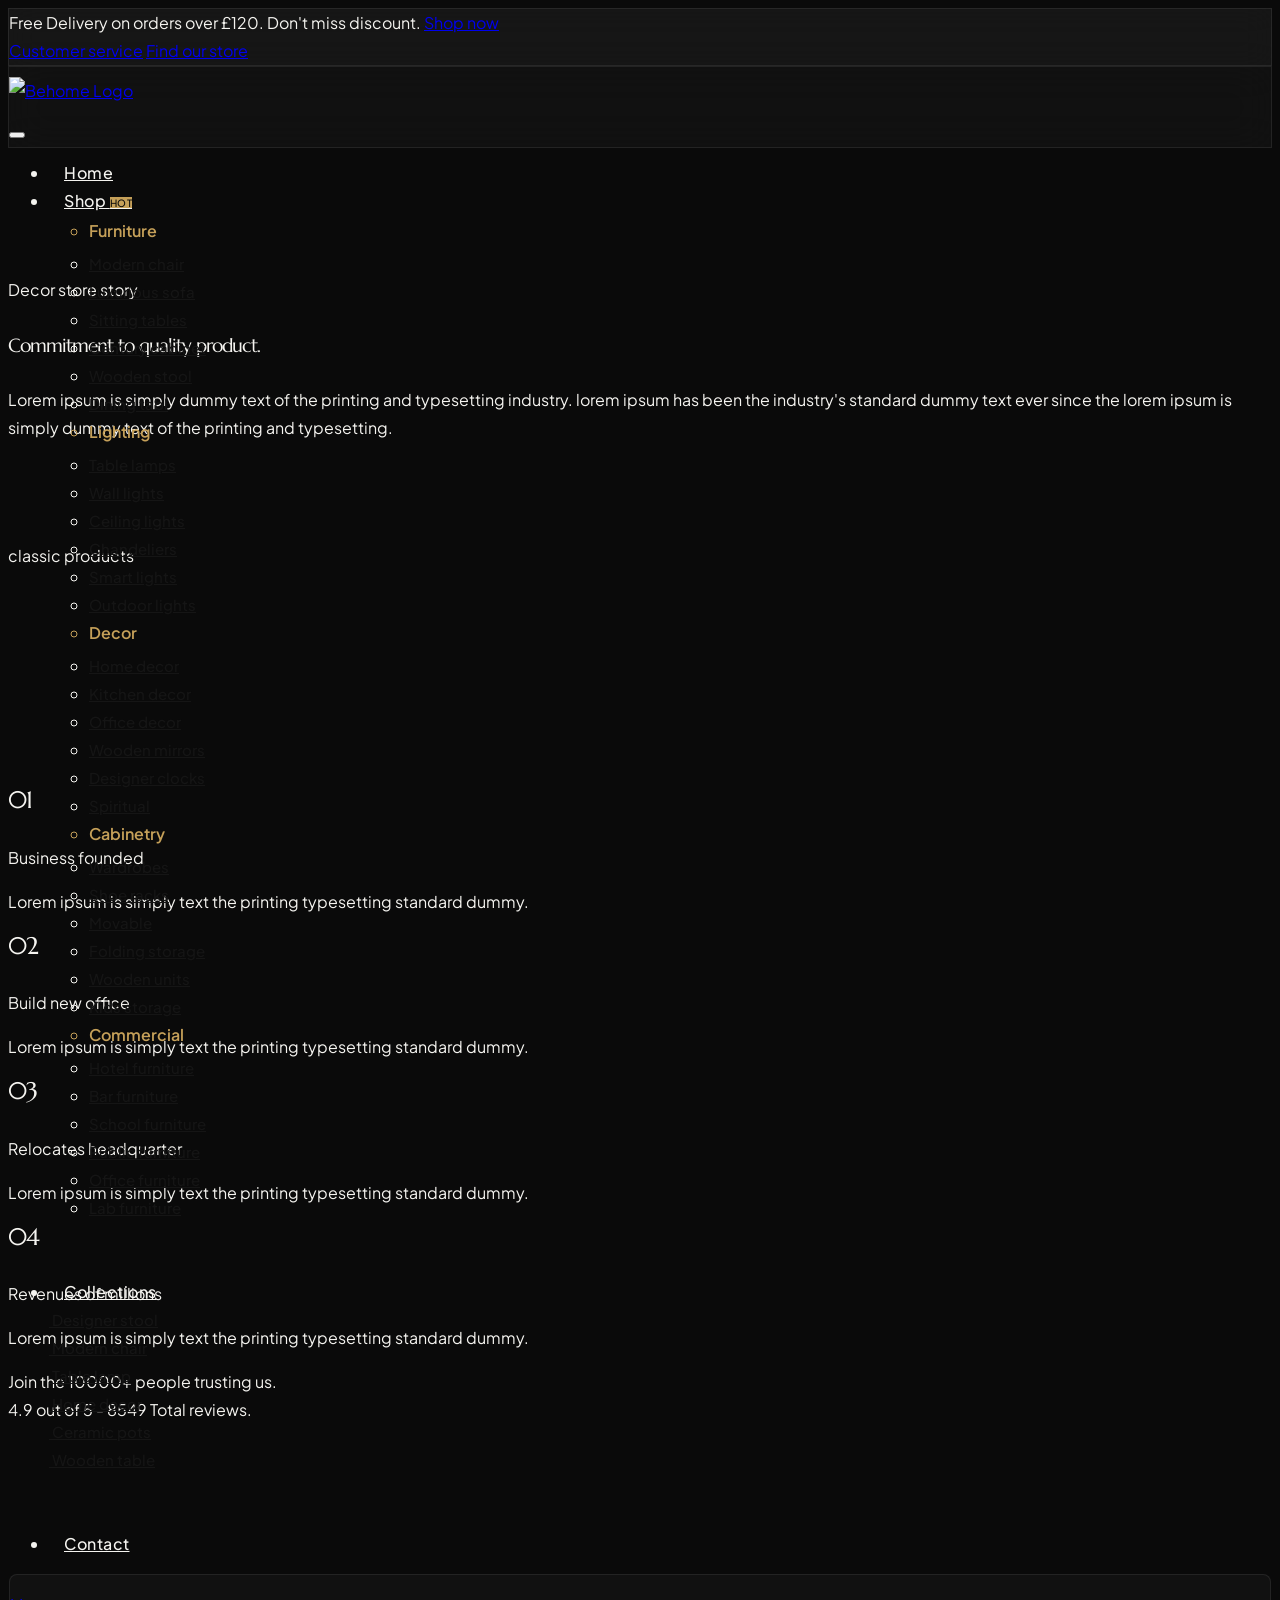
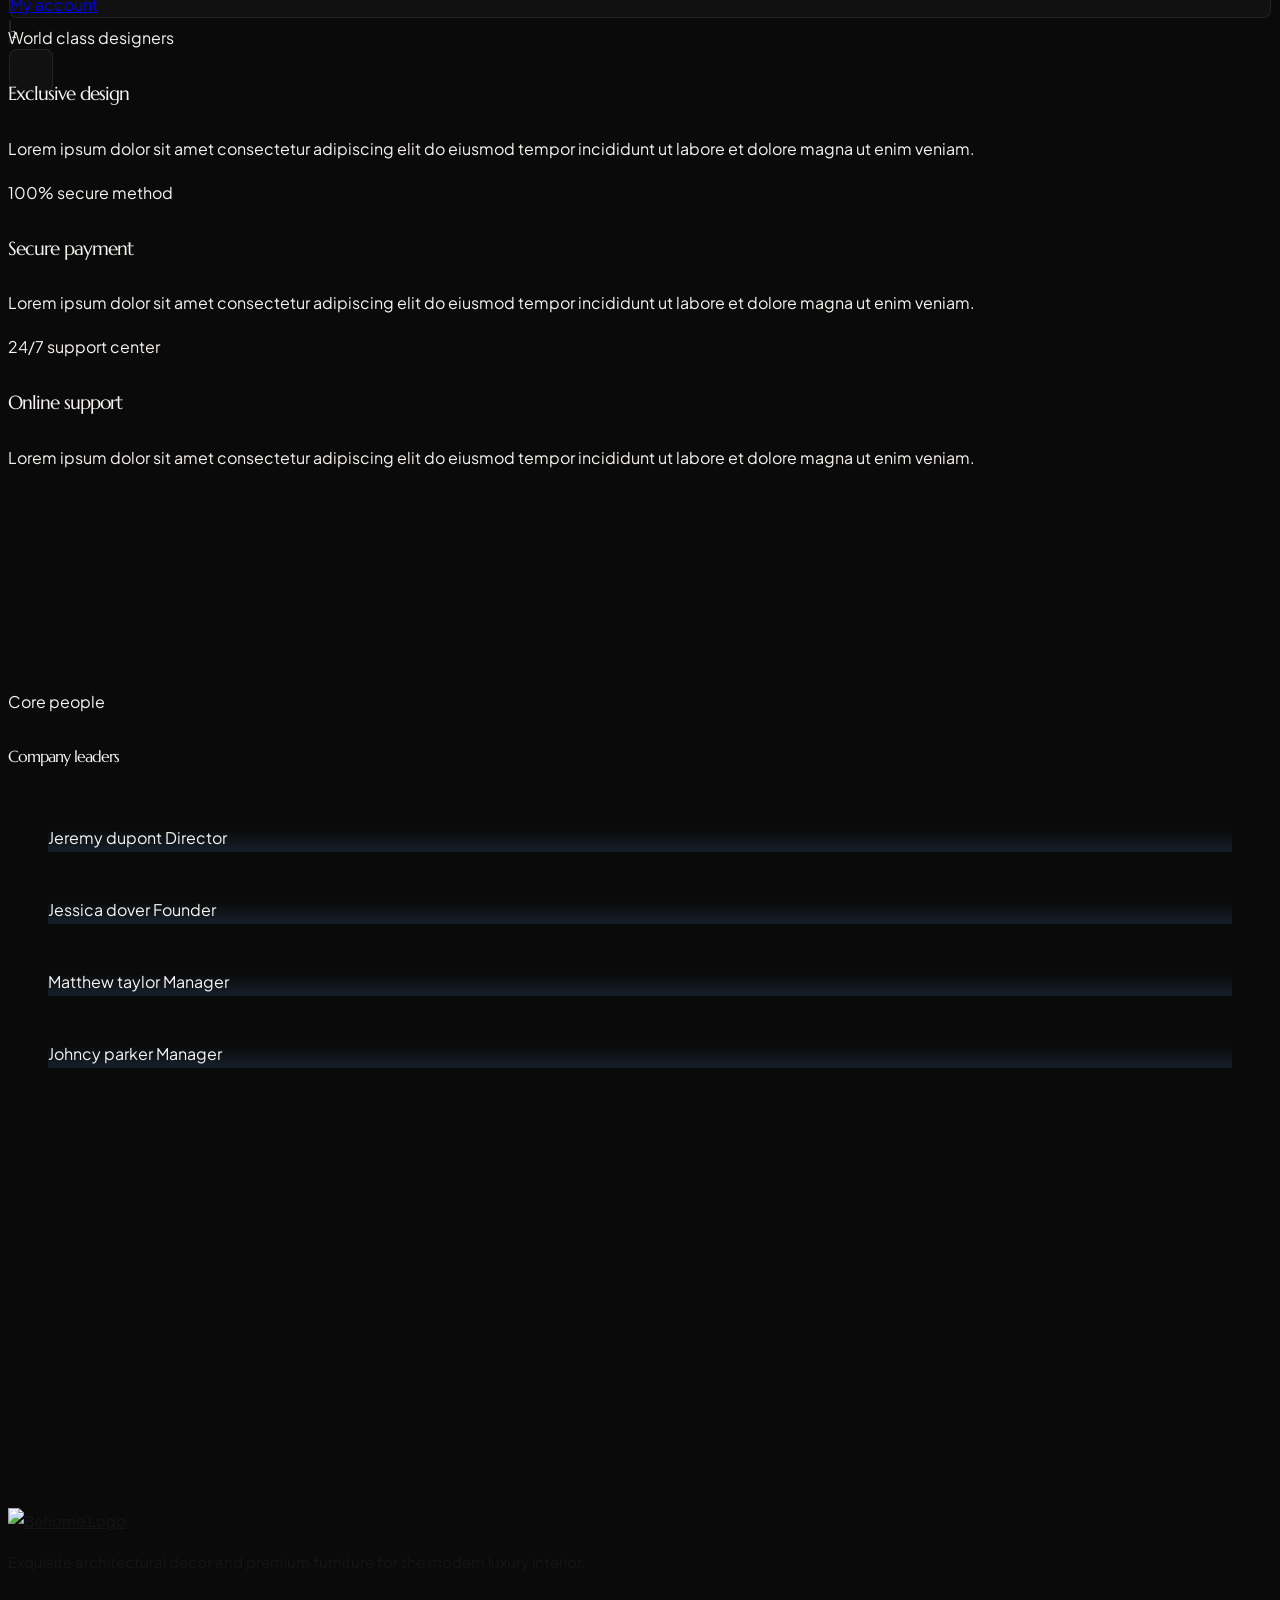
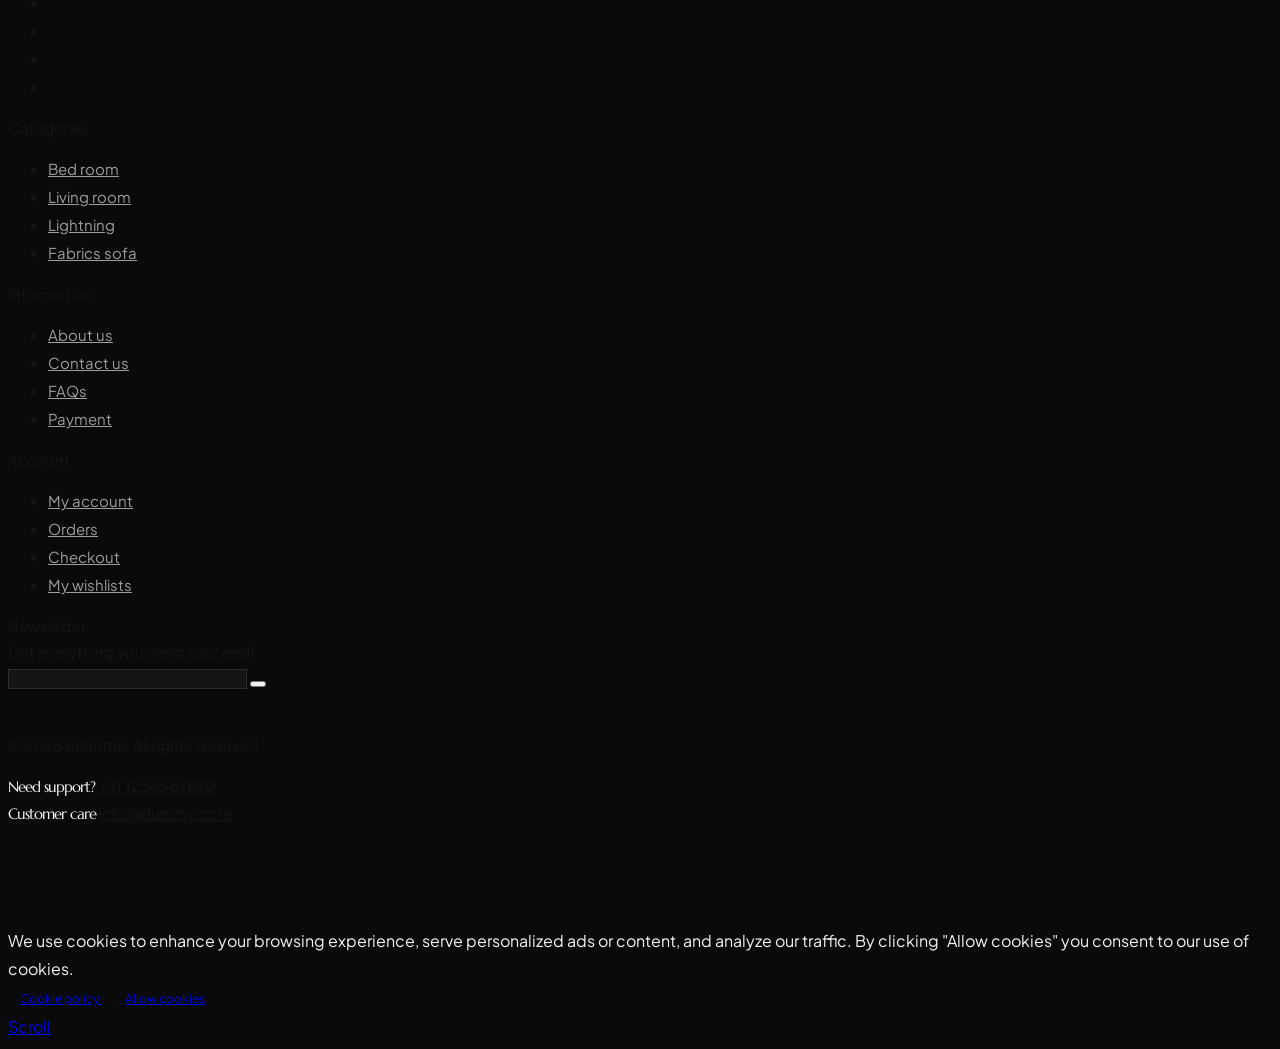
==== commit 3d62f767: "update" ====
--- a/demo-decor-store-about.html
+++ b/demo-decor-store-about.html
@@ -771,13 +771,11 @@
                     </div>
                     <div class="col-6 col-xl-2 col-md-3 col-sm-5 text-center text-xl-start order-1 order-xl-2">
                         <span class="lh-26 alt-font d-block">Need support?</span>
-                        <a href="tel:12345678910" class="fs-16 text-white fw-500">+1 234 567 8910</a>
+                        <a href="tel:911234567890" class="fs-16 text-white fw-500">+91 12345 67890</a>
                     </div>
                     <div class="col-6 col-xl-2 col-md-3 col-sm-5 text-center text-xl-start order-2 order-xl-3">
                         <span class="lh-26 alt-font d-block">Customer care</span>
-                        <a href="cdn-cgi/l/email-protection.html#d8b1b6beb798bcb7b5b9b1b6f6bbb7b5"
-                            class="fs-16 text-white fw-500"><span class="__cf_email__"
-                                data-cfemail="d6bfb8b0b996b2b9bbb7bfb8f8b5b9bb">[email&#160;protected]</span></a>
+                        <a href="mailto:info@dummy.com" class="fs-16 text-white fw-500">info@dummy.com</a>
                     </div>
                 </div>
             </div>
